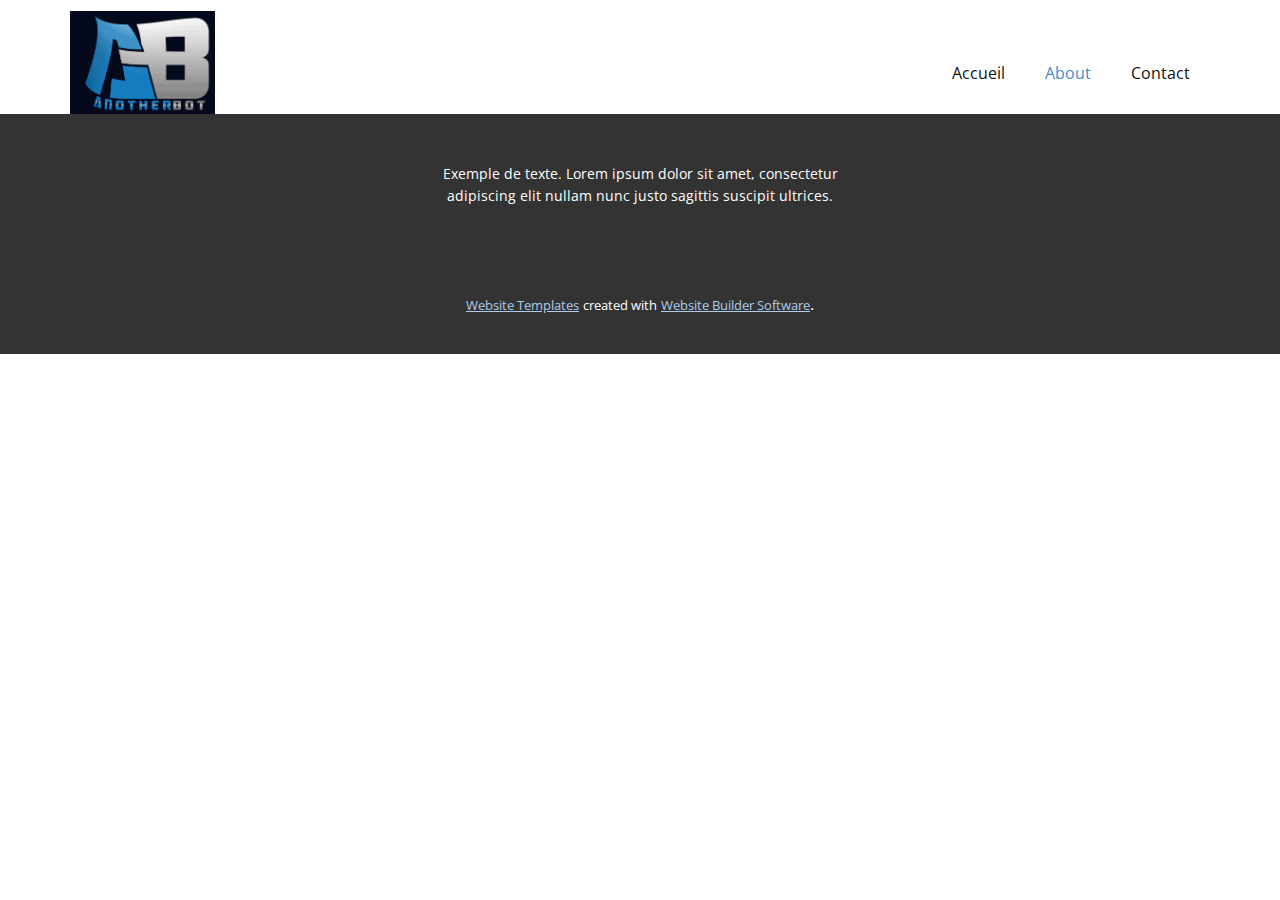
==== About.html @ a8e1d2a5 "new site" ====
<!DOCTYPE html>
<html style="font-size: 16px;">
  <head>
    <meta name="viewport" content="width=device-width, initial-scale=1.0">
    <meta charset="utf-8">
    <meta name="keywords" content="">
    <meta name="description" content="">
    <meta name="page_type" content="np-template-header-footer-from-plugin">
    <title>About</title>
    <link rel="stylesheet" href="nicepage.css" media="screen">
<link rel="stylesheet" href="About.css" media="screen">
    <script class="u-script" type="text/javascript" src="jquery.js" defer=""></script>
    <script class="u-script" type="text/javascript" src="nicepage.js" defer=""></script>
    <meta name="generator" content="Nicepage 4.2.6, nicepage.com">
    <link id="u-theme-google-font" rel="stylesheet" href="https://fonts.googleapis.com/css?family=Roboto:100,100i,300,300i,400,400i,500,500i,700,700i,900,900i|Open+Sans:300,300i,400,400i,600,600i,700,700i,800,800i">
    
    <script type="application/ld+json">{
		"@context": "http://schema.org",
		"@type": "Organization",
		"name": "",
		"logo": "images/logoV4_00000.gif"
}</script>
    <meta name="theme-color" content="#478ac9">
    <meta property="og:title" content="About">
    <meta property="og:type" content="website">
  </head>
  <body class="u-body"><header class="u-clearfix u-header u-header" id="sec-7fdd"><div class="u-clearfix u-sheet u-sheet-1">
        <a href="https://nicepage.com" class="u-image u-logo u-image-1" data-image-width="1217" data-image-height="878">
          <img src="images/logoV4_00000.gif" class="u-logo-image u-logo-image-1">
        </a>
        <nav class="u-menu u-menu-dropdown u-offcanvas u-menu-1">
          <div class="menu-collapse" style="font-size: 1rem; letter-spacing: 0px;">
            <a class="u-button-style u-custom-left-right-menu-spacing u-custom-padding-bottom u-custom-top-bottom-menu-spacing u-nav-link u-text-active-palette-1-base u-text-hover-palette-2-base" href="#">
              <svg viewBox="0 0 24 24"><use xmlns:xlink="http://www.w3.org/1999/xlink" xlink:href="#menu-hamburger"></use></svg>
              <svg version="1.1" xmlns="http://www.w3.org/2000/svg" xmlns:xlink="http://www.w3.org/1999/xlink"><defs><symbol id="menu-hamburger" viewBox="0 0 16 16" style="width: 16px; height: 16px;"><rect y="1" width="16" height="2"></rect><rect y="7" width="16" height="2"></rect><rect y="13" width="16" height="2"></rect>
</symbol>
</defs></svg>
            </a>
          </div>
          <div class="u-nav-container">
            <ul class="u-nav u-unstyled u-nav-1"><li class="u-nav-item"><a class="u-button-style u-nav-link u-text-active-palette-1-base u-text-hover-palette-2-base" href="Accueil.html" style="padding: 10px 20px;">Accueil</a>
</li><li class="u-nav-item"><a class="u-button-style u-nav-link u-text-active-palette-1-base u-text-hover-palette-2-base" href="About.html" style="padding: 10px 20px;">About</a>
</li><li class="u-nav-item"><a class="u-button-style u-nav-link u-text-active-palette-1-base u-text-hover-palette-2-base" href="Contact.html" style="padding: 10px 20px;">Contact</a>
</li></ul>
          </div>
          <div class="u-nav-container-collapse">
            <div class="u-black u-container-style u-inner-container-layout u-opacity u-opacity-95 u-sidenav">
              <div class="u-inner-container-layout u-sidenav-overflow">
                <div class="u-menu-close"></div>
                <ul class="u-align-center u-nav u-popupmenu-items u-unstyled u-nav-2"><li class="u-nav-item"><a class="u-button-style u-nav-link" href="Accueil.html">Accueil</a>
</li><li class="u-nav-item"><a class="u-button-style u-nav-link" href="About.html">About</a>
</li><li class="u-nav-item"><a class="u-button-style u-nav-link" href="Contact.html">Contact</a>
</li></ul>
              </div>
            </div>
            <div class="u-black u-menu-overlay u-opacity u-opacity-70"></div>
          </div>
        </nav>
      </div></header> 
    
    
    <footer class="u-align-center u-clearfix u-footer u-grey-80 u-footer" id="sec-769c"><div class="u-clearfix u-sheet u-sheet-1">
        <p class="u-small-text u-text u-text-variant u-text-1"> Exemple de texte. Lorem ipsum dolor sit amet, consectetur adipiscing elit nullam nunc justo sagittis suscipit ultrices.</p>
      </div></footer>
    <section class="u-backlink u-clearfix u-grey-80">
      <a class="u-link" href="https://nicepage.com/website-templates" target="_blank">
        <span>Website Templates</span>
      </a>
      <p class="u-text">
        <span>created with</span>
      </p>
      <a class="u-link" href="" target="_blank">
        <span>Website Builder Software</span>
      </a>. 
    </section>
  </body>
</html>
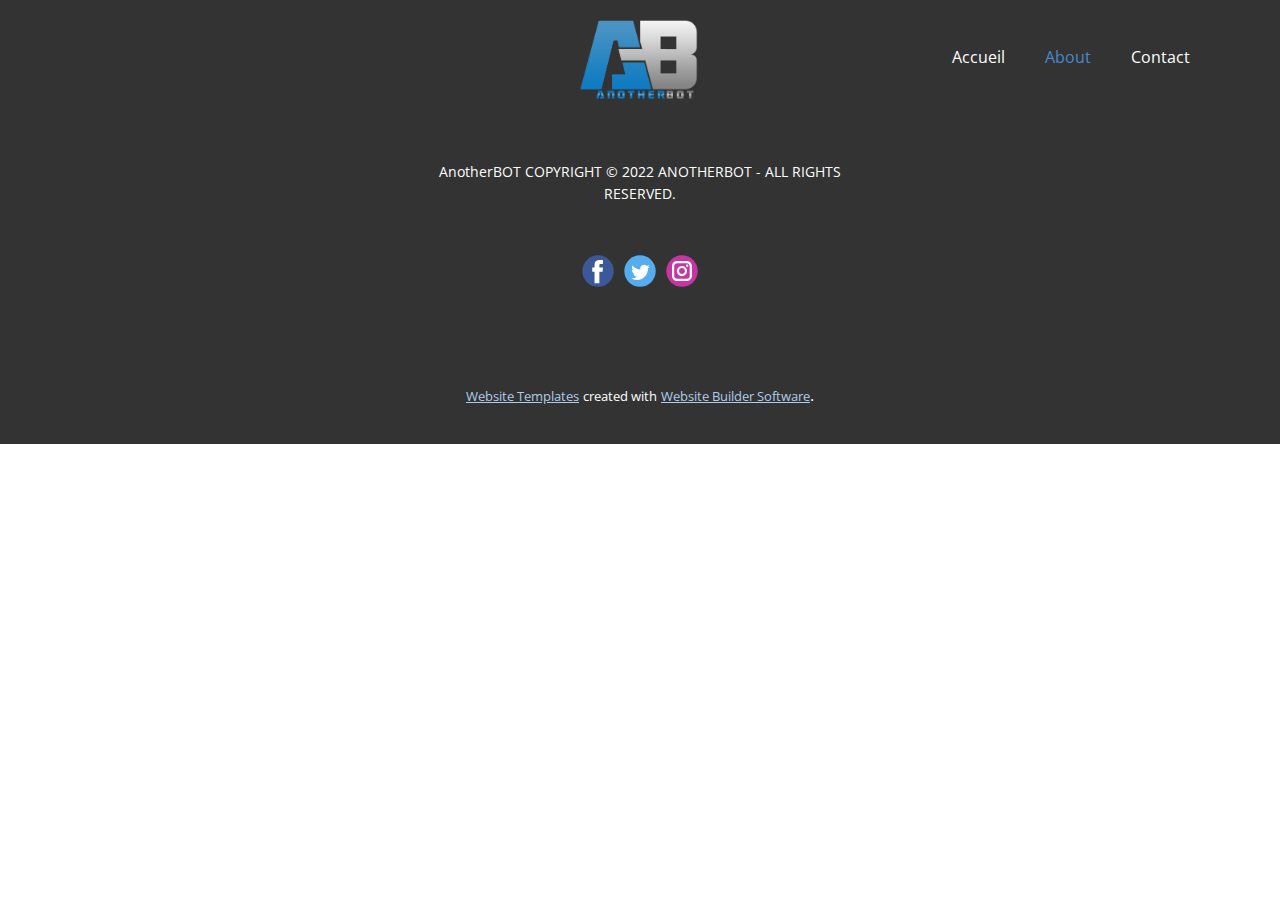
==== commit d52ec75b: "new add" ====
--- a/About.html
+++ b/About.html
@@ -18,15 +18,24 @@
 		"@context": "http://schema.org",
 		"@type": "Organization",
 		"name": "",
-		"logo": "images/logoV4_00000.gif"
+		"logo": "images/logoV4.png",
+		"sameAs": [
+				"https://facebook.com/name",
+				"https://twitter.com/name",
+				"https://instagram.com/name"
+		]
 }</script>
     <meta name="theme-color" content="#478ac9">
+    <meta name="twitter:site" content="@">
+    <meta name="twitter:card" content="summary_large_image">
+    <meta name="twitter:title" content="About">
+    <meta name="twitter:description" content="">
     <meta property="og:title" content="About">
     <meta property="og:type" content="website">
   </head>
-  <body class="u-body"><header class="u-clearfix u-header u-header" id="sec-7fdd"><div class="u-clearfix u-sheet u-sheet-1">
+  <body class="u-body"><header class="u-clearfix u-grey-80 u-header u-sticky-600d u-header" id="sec-7fdd"><div class="u-clearfix u-sheet u-sheet-1">
         <a href="https://nicepage.com" class="u-image u-logo u-image-1" data-image-width="1217" data-image-height="878">
-          <img src="images/logoV4_00000.gif" class="u-logo-image u-logo-image-1">
+          <img src="images/logoV4.png" class="u-logo-image u-logo-image-1">
         </a>
         <nav class="u-menu u-menu-dropdown u-offcanvas u-menu-1">
           <div class="menu-collapse" style="font-size: 1rem; letter-spacing: 0px;">
@@ -37,19 +46,19 @@
 </defs></svg>
             </a>
           </div>
-          <div class="u-nav-container">
+          <div class="u-custom-menu u-nav-container">
             <ul class="u-nav u-unstyled u-nav-1"><li class="u-nav-item"><a class="u-button-style u-nav-link u-text-active-palette-1-base u-text-hover-palette-2-base" href="Accueil.html" style="padding: 10px 20px;">Accueil</a>
 </li><li class="u-nav-item"><a class="u-button-style u-nav-link u-text-active-palette-1-base u-text-hover-palette-2-base" href="About.html" style="padding: 10px 20px;">About</a>
-</li><li class="u-nav-item"><a class="u-button-style u-nav-link u-text-active-palette-1-base u-text-hover-palette-2-base" href="Contact.html" style="padding: 10px 20px;">Contact</a>
+</li><li class="u-nav-item"><a class="u-button-style u-nav-link u-text-active-palette-1-base u-text-hover-palette-2-base" href="mailto:asahlali@another-bot.com" style="padding: 10px 20px;">Contact</a>
 </li></ul>
           </div>
-          <div class="u-nav-container-collapse">
+          <div class="u-custom-menu u-nav-container-collapse">
             <div class="u-black u-container-style u-inner-container-layout u-opacity u-opacity-95 u-sidenav">
               <div class="u-inner-container-layout u-sidenav-overflow">
                 <div class="u-menu-close"></div>
-                <ul class="u-align-center u-nav u-popupmenu-items u-unstyled u-nav-2"><li class="u-nav-item"><a class="u-button-style u-nav-link" href="Accueil.html">Accueil</a>
-</li><li class="u-nav-item"><a class="u-button-style u-nav-link" href="About.html">About</a>
-</li><li class="u-nav-item"><a class="u-button-style u-nav-link" href="Contact.html">Contact</a>
+                <ul class="u-align-center u-nav u-popupmenu-items u-unstyled u-nav-2"><li class="u-nav-item"><a class="u-button-style u-nav-link" href="Accueil.html" style="padding: 10px 20px;">Accueil</a>
+</li><li class="u-nav-item"><a class="u-button-style u-nav-link" href="About.html" style="padding: 10px 20px;">About</a>
+</li><li class="u-nav-item"><a class="u-button-style u-nav-link" href="mailto:asahlali@another-bot.com" style="padding: 10px 20px;">Contact</a>
 </li></ul>
               </div>
             </div>
@@ -60,7 +69,23 @@
     
     
     <footer class="u-align-center u-clearfix u-footer u-grey-80 u-footer" id="sec-769c"><div class="u-clearfix u-sheet u-sheet-1">
-        <p class="u-small-text u-text u-text-variant u-text-1"> Exemple de texte. Lorem ipsum dolor sit amet, consectetur adipiscing elit nullam nunc justo sagittis suscipit ultrices.</p>
+        <p class="u-small-text u-text u-text-variant u-text-1">AnotherBOT ​COPYRIGHT © 2022 ANOTHERBOT - ALL RIGHTS RESERVED.</p>
+        <div class="u-social-icons u-spacing-10 u-social-icons-1">
+          <a class="u-social-url" title="facebook" target="_blank" href="https://facebook.com/name"><span class="u-icon u-social-facebook u-social-icon u-icon-1"><svg class="u-svg-link" preserveAspectRatio="xMidYMin slice" viewBox="0 0 112 112" style=""><use xmlns:xlink="http://www.w3.org/1999/xlink" xlink:href="#svg-334d"></use></svg><svg class="u-svg-content" viewBox="0 0 112 112" x="0" y="0" id="svg-334d"><circle fill="currentColor" cx="56.1" cy="56.1" r="55"></circle><path fill="#FFFFFF" d="M73.5,31.6h-9.1c-1.4,0-3.6,0.8-3.6,3.9v8.5h12.6L72,58.3H60.8v40.8H43.9V58.3h-8V43.9h8v-9.2
+c0-6.7,3.1-17,17-17h12.5v13.9H73.5z"></path></svg></span>
+          </a>
+          <a class="u-social-url" title="twitter" target="_blank" href="https://twitter.com/name"><span class="u-icon u-social-icon u-social-twitter u-icon-2"><svg class="u-svg-link" preserveAspectRatio="xMidYMin slice" viewBox="0 0 112 112" style=""><use xmlns:xlink="http://www.w3.org/1999/xlink" xlink:href="#svg-8bf2"></use></svg><svg class="u-svg-content" viewBox="0 0 112 112" x="0" y="0" id="svg-8bf2"><circle fill="currentColor" class="st0" cx="56.1" cy="56.1" r="55"></circle><path fill="#FFFFFF" d="M83.8,47.3c0,0.6,0,1.2,0,1.7c0,17.7-13.5,38.2-38.2,38.2C38,87.2,31,85,25,81.2c1,0.1,2.1,0.2,3.2,0.2
+c6.3,0,12.1-2.1,16.7-5.7c-5.9-0.1-10.8-4-12.5-9.3c0.8,0.2,1.7,0.2,2.5,0.2c1.2,0,2.4-0.2,3.5-0.5c-6.1-1.2-10.8-6.7-10.8-13.1
+c0-0.1,0-0.1,0-0.2c1.8,1,3.9,1.6,6.1,1.7c-3.6-2.4-6-6.5-6-11.2c0-2.5,0.7-4.8,1.8-6.7c6.6,8.1,16.5,13.5,27.6,14
+c-0.2-1-0.3-2-0.3-3.1c0-7.4,6-13.4,13.4-13.4c3.9,0,7.3,1.6,9.8,4.2c3.1-0.6,5.9-1.7,8.5-3.3c-1,3.1-3.1,5.8-5.9,7.4
+c2.7-0.3,5.3-1,7.7-2.1C88.7,43,86.4,45.4,83.8,47.3z"></path></svg></span>
+          </a>
+          <a class="u-social-url" title="instagram" target="_blank" href="https://instagram.com/name"><span class="u-icon u-social-icon u-social-instagram u-icon-3"><svg class="u-svg-link" preserveAspectRatio="xMidYMin slice" viewBox="0 0 112 112" style=""><use xmlns:xlink="http://www.w3.org/1999/xlink" xlink:href="#svg-7329"></use></svg><svg class="u-svg-content" viewBox="0 0 112 112" x="0" y="0" id="svg-7329"><circle fill="currentColor" cx="56.1" cy="56.1" r="55"></circle><path fill="#FFFFFF" d="M55.9,38.2c-9.9,0-17.9,8-17.9,17.9C38,66,46,74,55.9,74c9.9,0,17.9-8,17.9-17.9C73.8,46.2,65.8,38.2,55.9,38.2
+z M55.9,66.4c-5.7,0-10.3-4.6-10.3-10.3c-0.1-5.7,4.6-10.3,10.3-10.3c5.7,0,10.3,4.6,10.3,10.3C66.2,61.8,61.6,66.4,55.9,66.4z"></path><path fill="#FFFFFF" d="M74.3,33.5c-2.3,0-4.2,1.9-4.2,4.2s1.9,4.2,4.2,4.2s4.2-1.9,4.2-4.2S76.6,33.5,74.3,33.5z"></path><path fill="#FFFFFF" d="M73.1,21.3H38.6c-9.7,0-17.5,7.9-17.5,17.5v34.5c0,9.7,7.9,17.6,17.5,17.6h34.5c9.7,0,17.5-7.9,17.5-17.5V38.8
+C90.6,29.1,82.7,21.3,73.1,21.3z M83,73.3c0,5.5-4.5,9.9-9.9,9.9H38.6c-5.5,0-9.9-4.5-9.9-9.9V38.8c0-5.5,4.5-9.9,9.9-9.9h34.5
+c5.5,0,9.9,4.5,9.9,9.9V73.3z"></path></svg></span>
+          </a>
+        </div>
       </div></footer>
     <section class="u-backlink u-clearfix u-grey-80">
       <a class="u-link" href="https://nicepage.com/website-templates" target="_blank">
--- a/nicepage.css
+++ b/nicepage.css
@@ -20998,12 +20998,12 @@
 .u-container-layout.u-color-1-dark-3:before,
 .u-table-alt-color-1-dark-3 tr:nth-child(even) {
   color: #ffffff;
-  background-color: #292e33;
+  background-color: #333129;
 }
 .u-button-style.u-color-1-dark-3,
 .u-button-style.u-color-1-dark-3[class*="u-border-"] {
   color: #ffffff !important;
-  background-color: #292e33 !important;
+  background-color: #333129 !important;
 }
 .u-button-style.u-color-1-dark-3:hover,
 .u-button-style.u-color-1-dark-3[class*="u-border-"]:hover,
@@ -21016,7 +21016,7 @@
 li.active > .u-button-style.u-button-style.u-color-1-dark-3,
 li.active > .u-button-style.u-button-style.u-color-1-dark-3[class*="u-border-"] {
   color: #ffffff !important;
-  background-color: #25292e !important;
+  background-color: #2e2c25 !important;
 }
 .u-hover-color-1-dark-3:hover,
 .u-hover-color-1-dark-3[class*="u-border-"]:hover,
@@ -21039,10 +21039,10 @@
 li.active > a.u-button-style.u-button-style.u-active-color-1-dark-3,
 li.active > a.u-button-style.u-button-style.u-active-color-1-dark-3[class*="u-border-"] {
   color: #ffffff !important;
-  background-color: #292e33 !important;
+  background-color: #333129 !important;
 }
 a.u-link.u-hover-color-1-dark-3:hover {
-  color: #292e33 !important;
+  color: #333129 !important;
 }
 .u-color-1-dark-2,
 .u-body.u-color-1-dark-2,
@@ -21050,12 +21050,12 @@
 .u-container-layout.u-color-1-dark-2:before,
 .u-table-alt-color-1-dark-2 tr:nth-child(even) {
   color: #ffffff;
-  background-color: #425465;
+  background-color: #72683f;
 }
 .u-button-style.u-color-1-dark-2,
 .u-button-style.u-color-1-dark-2[class*="u-border-"] {
   color: #ffffff !important;
-  background-color: #425465 !important;
+  background-color: #72683f !important;
 }
 .u-button-style.u-color-1-dark-2:hover,
 .u-button-style.u-color-1-dark-2[class*="u-border-"]:hover,
@@ -21068,7 +21068,7 @@
 li.active > .u-button-style.u-button-style.u-color-1-dark-2,
 li.active > .u-button-style.u-button-style.u-color-1-dark-2[class*="u-border-"] {
   color: #ffffff !important;
-  background-color: #3b4c5b !important;
+  background-color: #675e39 !important;
 }
 .u-hover-color-1-dark-2:hover,
 .u-hover-color-1-dark-2[class*="u-border-"]:hover,
@@ -21091,10 +21091,10 @@
 li.active > a.u-button-style.u-button-style.u-active-color-1-dark-2,
 li.active > a.u-button-style.u-button-style.u-active-color-1-dark-2[class*="u-border-"] {
   color: #ffffff !important;
-  background-color: #425465 !important;
+  background-color: #72683f !important;
 }
 a.u-link.u-hover-color-1-dark-2:hover {
-  color: #425465 !important;
+  color: #72683f !important;
 }
 .u-color-1-dark-1,
 .u-body.u-color-1-dark-1,
@@ -21102,12 +21102,12 @@
 .u-container-layout.u-color-1-dark-1:before,
 .u-table-alt-color-1-dark-1 tr:nth-child(even) {
   color: #ffffff;
-  background-color: #4c7397;
+  background-color: #b29a36;
 }
 .u-button-style.u-color-1-dark-1,
 .u-button-style.u-color-1-dark-1[class*="u-border-"] {
   color: #ffffff !important;
-  background-color: #4c7397 !important;
+  background-color: #b29a36 !important;
 }
 .u-button-style.u-color-1-dark-1:hover,
 .u-button-style.u-color-1-dark-1[class*="u-border-"]:hover,
@@ -21120,7 +21120,7 @@
 li.active > .u-button-style.u-button-style.u-color-1-dark-1,
 li.active > .u-button-style.u-button-style.u-color-1-dark-1[class*="u-border-"] {
   color: #ffffff !important;
-  background-color: #446888 !important;
+  background-color: #a08b31 !important;
 }
 .u-hover-color-1-dark-1:hover,
 .u-hover-color-1-dark-1[class*="u-border-"]:hover,
@@ -21143,23 +21143,23 @@
 li.active > a.u-button-style.u-button-style.u-active-color-1-dark-1,
 li.active > a.u-button-style.u-button-style.u-active-color-1-dark-1[class*="u-border-"] {
   color: #ffffff !important;
-  background-color: #4c7397 !important;
+  background-color: #b29a36 !important;
 }
 a.u-link.u-hover-color-1-dark-1:hover {
-  color: #4c7397 !important;
+  color: #b29a36 !important;
 }
 .u-color-1,
 .u-body.u-color-1,
 .u-container-style.u-color-1:before,
 .u-container-layout.u-color-1:before,
 .u-table-alt-color-1 tr:nth-child(even) {
-  color: #ffffff;
-  background-color: #478ac9;
+  color: #111111;
+  background-color: #f1c50e;
 }
 .u-button-style.u-color-1,
 .u-button-style.u-color-1[class*="u-border-"] {
-  color: #ffffff !important;
-  background-color: #478ac9 !important;
+  color: #111111 !important;
+  background-color: #f1c50e !important;
 }
 .u-button-style.u-color-1:hover,
 .u-button-style.u-color-1[class*="u-border-"]:hover,
@@ -21171,8 +21171,8 @@
 .u-button-style.u-button-style.u-color-1[class*="u-border-"].active,
 li.active > .u-button-style.u-button-style.u-color-1,
 li.active > .u-button-style.u-button-style.u-color-1[class*="u-border-"] {
-  color: #ffffff !important;
-  background-color: #387cbd !important;
+  color: #111111 !important;
+  background-color: #d9b10d !important;
 }
 .u-hover-color-1:hover,
 .u-hover-color-1[class*="u-border-"]:hover,
@@ -21194,24 +21194,24 @@
 a.u-button-style.u-button-style.active > .u-active-color-1[class*="u-border-"],
 li.active > a.u-button-style.u-button-style.u-active-color-1,
 li.active > a.u-button-style.u-button-style.u-active-color-1[class*="u-border-"] {
-  color: #ffffff !important;
-  background-color: #478ac9 !important;
+  color: #111111 !important;
+  background-color: #f1c50e !important;
 }
 a.u-link.u-hover-color-1:hover {
-  color: #478ac9 !important;
+  color: #f1c50e !important;
 }
 .u-color-1-light-1,
 .u-body.u-color-1-light-1,
 .u-container-style.u-color-1-light-1:before,
 .u-container-layout.u-color-1-light-1:before,
 .u-table-alt-color-1-light-1 tr:nth-child(even) {
-  color: #ffffff;
-  background-color: #77aad9;
+  color: #111111;
+  background-color: #f5d654;
 }
 .u-button-style.u-color-1-light-1,
 .u-button-style.u-color-1-light-1[class*="u-border-"] {
-  color: #ffffff !important;
-  background-color: #77aad9 !important;
+  color: #111111 !important;
+  background-color: #f5d654 !important;
 }
 .u-button-style.u-color-1-light-1:hover,
 .u-button-style.u-color-1-light-1[class*="u-border-"]:hover,
@@ -21223,8 +21223,8 @@
 .u-button-style.u-button-style.u-color-1-light-1[class*="u-border-"].active,
 li.active > .u-button-style.u-button-style.u-color-1-light-1,
 li.active > .u-button-style.u-button-style.u-color-1-light-1[class*="u-border-"] {
-  color: #ffffff !important;
-  background-color: #5d9ad2 !important;
+  color: #111111 !important;
+  background-color: #f3cf35 !important;
 }
 .u-hover-color-1-light-1:hover,
 .u-hover-color-1-light-1[class*="u-border-"]:hover,
@@ -21246,11 +21246,11 @@
 a.u-button-style.u-button-style.active > .u-active-color-1-light-1[class*="u-border-"],
 li.active > a.u-button-style.u-button-style.u-active-color-1-light-1,
 li.active > a.u-button-style.u-button-style.u-active-color-1-light-1[class*="u-border-"] {
-  color: #ffffff !important;
-  background-color: #77aad9 !important;
+  color: #111111 !important;
+  background-color: #f5d654 !important;
 }
 a.u-link.u-hover-color-1-light-1:hover {
-  color: #77aad9 !important;
+  color: #f5d654 !important;
 }
 .u-color-1-light-2,
 .u-body.u-color-1-light-2,
@@ -21258,12 +21258,12 @@
 .u-container-layout.u-color-1-light-2:before,
 .u-table-alt-color-1-light-2 tr:nth-child(even) {
   color: #111111;
-  background-color: #adcce9;
+  background-color: #f9e79b;
 }
 .u-button-style.u-color-1-light-2,
 .u-button-style.u-color-1-light-2[class*="u-border-"] {
   color: #111111 !important;
-  background-color: #adcce9 !important;
+  background-color: #f9e79b !important;
 }
 .u-button-style.u-color-1-light-2:hover,
 .u-button-style.u-color-1-light-2[class*="u-border-"]:hover,
@@ -21276,7 +21276,7 @@
 li.active > .u-button-style.u-button-style.u-color-1-light-2,
 li.active > .u-button-style.u-button-style.u-color-1-light-2[class*="u-border-"] {
   color: #111111 !important;
-  background-color: #8db8e0 !important;
+  background-color: #f7de75 !important;
 }
 .u-hover-color-1-light-2:hover,
 .u-hover-color-1-light-2[class*="u-border-"]:hover,
@@ -21299,10 +21299,10 @@
 li.active > a.u-button-style.u-button-style.u-active-color-1-light-2,
 li.active > a.u-button-style.u-button-style.u-active-color-1-light-2[class*="u-border-"] {
   color: #111111 !important;
-  background-color: #adcce9 !important;
+  background-color: #f9e79b !important;
 }
 a.u-link.u-hover-color-1-light-2:hover {
-  color: #adcce9 !important;
+  color: #f9e79b !important;
 }
 .u-color-1-light-3,
 .u-body.u-color-1-light-3,
@@ -21310,12 +21310,12 @@
 .u-container-layout.u-color-1-light-3:before,
 .u-table-alt-color-1-light-3 tr:nth-child(even) {
   color: #111111;
-  background-color: #e9f2fa;
+  background-color: #fef9e6;
 }
 .u-button-style.u-color-1-light-3,
 .u-button-style.u-color-1-light-3[class*="u-border-"] {
   color: #111111 !important;
-  background-color: #e9f2fa !important;
+  background-color: #fef9e6 !important;
 }
 .u-button-style.u-color-1-light-3:hover,
 .u-button-style.u-color-1-light-3[class*="u-border-"]:hover,
@@ -21328,7 +21328,7 @@
 li.active > .u-button-style.u-button-style.u-color-1-light-3,
 li.active > .u-button-style.u-button-style.u-color-1-light-3[class*="u-border-"] {
   color: #111111 !important;
-  background-color: #c2dbf1 !important;
+  background-color: #fceeb7 !important;
 }
 .u-hover-color-1-light-3:hover,
 .u-hover-color-1-light-3[class*="u-border-"]:hover,
@@ -21351,23 +21351,23 @@
 li.active > a.u-button-style.u-button-style.u-active-color-1-light-3,
 li.active > a.u-button-style.u-button-style.u-active-color-1-light-3[class*="u-border-"] {
   color: #111111 !important;
-  background-color: #e9f2fa !important;
+  background-color: #fef9e6 !important;
 }
 a.u-link.u-hover-color-1-light-3:hover {
-  color: #e9f2fa !important;
+  color: #fef9e6 !important;
 }
 .u-color-1-base,
 .u-body.u-color-1-base,
 .u-container-style.u-color-1-base:before,
 .u-container-layout.u-color-1-base:before,
 .u-table-alt-color-1-base tr:nth-child(even) {
-  color: #ffffff;
-  background-color: #478ac9;
+  color: #111111;
+  background-color: #f1c50e;
 }
 .u-button-style.u-color-1-base,
 .u-button-style.u-color-1-base[class*="u-border-"] {
-  color: #ffffff !important;
-  background-color: #478ac9 !important;
+  color: #111111 !important;
+  background-color: #f1c50e !important;
 }
 .u-button-style.u-color-1-base:hover,
 .u-button-style.u-color-1-base[class*="u-border-"]:hover,
@@ -21379,8 +21379,8 @@
 .u-button-style.u-button-style.u-color-1-base[class*="u-border-"].active,
 li.active > .u-button-style.u-button-style.u-color-1-base,
 li.active > .u-button-style.u-button-style.u-color-1-base[class*="u-border-"] {
-  color: #ffffff !important;
-  background-color: #387cbd !important;
+  color: #111111 !important;
+  background-color: #d9b10d !important;
 }
 .u-hover-color-1-base:hover,
 .u-hover-color-1-base[class*="u-border-"]:hover,
@@ -21402,11 +21402,11 @@
 a.u-button-style.u-button-style.active > .u-active-color-1-base[class*="u-border-"],
 li.active > a.u-button-style.u-button-style.u-active-color-1-base,
 li.active > a.u-button-style.u-button-style.u-active-color-1-base[class*="u-border-"] {
-  color: #ffffff !important;
-  background-color: #478ac9 !important;
+  color: #111111 !important;
+  background-color: #f1c50e !important;
 }
 a.u-link.u-hover-color-1-base:hover {
-  color: #478ac9 !important;
+  color: #f1c50e !important;
 }
 .u-color-2-dark-3,
 .u-body.u-color-2-dark-3,
@@ -21414,12 +21414,12 @@
 .u-container-layout.u-color-2-dark-3:before,
 .u-table-alt-color-2-dark-3 tr:nth-child(even) {
   color: #ffffff;
-  background-color: #332929;
+  background-color: #293332;
 }
 .u-button-style.u-color-2-dark-3,
 .u-button-style.u-color-2-dark-3[class*="u-border-"] {
   color: #ffffff !important;
-  background-color: #332929 !important;
+  background-color: #293332 !important;
 }
 .u-button-style.u-color-2-dark-3:hover,
 .u-button-style.u-color-2-dark-3[class*="u-border-"]:hover,
@@ -21432,7 +21432,7 @@
 li.active > .u-button-style.u-button-style.u-color-2-dark-3,
 li.active > .u-button-style.u-button-style.u-color-2-dark-3[class*="u-border-"] {
   color: #ffffff !important;
-  background-color: #2e2525 !important;
+  background-color: #252e2d !important;
 }
 .u-hover-color-2-dark-3:hover,
 .u-hover-color-2-dark-3[class*="u-border-"]:hover,
@@ -21455,10 +21455,10 @@
 li.active > a.u-button-style.u-button-style.u-active-color-2-dark-3,
 li.active > a.u-button-style.u-button-style.u-active-color-2-dark-3[class*="u-border-"] {
   color: #ffffff !important;
-  background-color: #332929 !important;
+  background-color: #293332 !important;
 }
 a.u-link.u-hover-color-2-dark-3:hover {
-  color: #332929 !important;
+  color: #293332 !important;
 }
 .u-color-2-dark-2,
 .u-body.u-color-2-dark-2,
@@ -21466,12 +21466,12 @@
 .u-container-layout.u-color-2-dark-2:before,
 .u-table-alt-color-2-dark-2 tr:nth-child(even) {
   color: #ffffff;
-  background-color: #6b4748;
+  background-color: #41807c;
 }
 .u-button-style.u-color-2-dark-2,
 .u-button-style.u-color-2-dark-2[class*="u-border-"] {
   color: #ffffff !important;
-  background-color: #6b4748 !important;
+  background-color: #41807c !important;
 }
 .u-button-style.u-color-2-dark-2:hover,
 .u-button-style.u-color-2-dark-2[class*="u-border-"]:hover,
@@ -21484,7 +21484,7 @@
 li.active > .u-button-style.u-button-style.u-color-2-dark-2,
 li.active > .u-button-style.u-button-style.u-color-2-dark-2[class*="u-border-"] {
   color: #ffffff !important;
-  background-color: #604041 !important;
+  background-color: #3a7370 !important;
 }
 .u-hover-color-2-dark-2:hover,
 .u-hover-color-2-dark-2[class*="u-border-"]:hover,
@@ -21507,10 +21507,10 @@
 li.active > a.u-button-style.u-button-style.u-active-color-2-dark-2,
 li.active > a.u-button-style.u-button-style.u-active-color-2-dark-2[class*="u-border-"] {
   color: #ffffff !important;
-  background-color: #6b4748 !important;
+  background-color: #41807c !important;
 }
 a.u-link.u-hover-color-2-dark-2:hover {
-  color: #6b4748 !important;
+  color: #41807c !important;
 }
 .u-color-2-dark-1,
 .u-body.u-color-2-dark-1,
@@ -21518,12 +21518,12 @@
 .u-container-layout.u-color-2-dark-1:before,
 .u-table-alt-color-2-dark-1 tr:nth-child(even) {
   color: #ffffff;
-  background-color: #a35559;
+  background-color: #2cccc4;
 }
 .u-button-style.u-color-2-dark-1,
 .u-button-style.u-color-2-dark-1[class*="u-border-"] {
   color: #ffffff !important;
-  background-color: #a35559 !important;
+  background-color: #2cccc4 !important;
 }
 .u-button-style.u-color-2-dark-1:hover,
 .u-button-style.u-color-2-dark-1[class*="u-border-"]:hover,
@@ -21536,7 +21536,7 @@
 li.active > .u-button-style.u-button-style.u-color-2-dark-1,
 li.active > .u-button-style.u-button-style.u-color-2-dark-1[class*="u-border-"] {
   color: #ffffff !important;
-  background-color: #934c50 !important;
+  background-color: #28b8b0 !important;
 }
 .u-hover-color-2-dark-1:hover,
 .u-hover-color-2-dark-1[class*="u-border-"]:hover,
@@ -21559,23 +21559,23 @@
 li.active > a.u-button-style.u-button-style.u-active-color-2-dark-1,
 li.active > a.u-button-style.u-button-style.u-active-color-2-dark-1[class*="u-border-"] {
   color: #ffffff !important;
-  background-color: #a35559 !important;
+  background-color: #2cccc4 !important;
 }
 a.u-link.u-hover-color-2-dark-1:hover {
-  color: #a35559 !important;
+  color: #2cccc4 !important;
 }
 .u-color-2,
 .u-body.u-color-2,
 .u-container-style.u-color-2:before,
 .u-container-layout.u-color-2:before,
 .u-table-alt-color-2 tr:nth-child(even) {
-  color: #ffffff;
-  background-color: #db545a;
+  color: #111111;
+  background-color: #3be8e0;
 }
 .u-button-style.u-color-2,
 .u-button-style.u-color-2[class*="u-border-"] {
-  color: #ffffff !important;
-  background-color: #db545a !important;
+  color: #111111 !important;
+  background-color: #3be8e0 !important;
 }
 .u-button-style.u-color-2:hover,
 .u-button-style.u-color-2[class*="u-border-"]:hover,
@@ -21587,8 +21587,8 @@
 .u-button-style.u-button-style.u-color-2[class*="u-border-"].active,
 li.active > .u-button-style.u-button-style.u-color-2,
 li.active > .u-button-style.u-button-style.u-color-2[class*="u-border-"] {
-  color: #ffffff !important;
-  background-color: #d63b42 !important;
+  color: #111111 !important;
+  background-color: #21e5dc !important;
 }
 .u-hover-color-2:hover,
 .u-hover-color-2[class*="u-border-"]:hover,
@@ -21610,24 +21610,24 @@
 a.u-button-style.u-button-style.active > .u-active-color-2[class*="u-border-"],
 li.active > a.u-button-style.u-button-style.u-active-color-2,
 li.active > a.u-button-style.u-button-style.u-active-color-2[class*="u-border-"] {
-  color: #ffffff !important;
-  background-color: #db545a !important;
+  color: #111111 !important;
+  background-color: #3be8e0 !important;
 }
 a.u-link.u-hover-color-2:hover {
-  color: #db545a !important;
+  color: #3be8e0 !important;
 }
 .u-color-2-light-1,
 .u-body.u-color-2-light-1,
 .u-container-style.u-color-2-light-1:before,
 .u-container-layout.u-color-2-light-1:before,
 .u-table-alt-color-2-light-1 tr:nth-child(even) {
-  color: #ffffff;
-  background-color: #e68387;
+  color: #111111;
+  background-color: #72efe9;
 }
 .u-button-style.u-color-2-light-1,
 .u-button-style.u-color-2-light-1[class*="u-border-"] {
-  color: #ffffff !important;
-  background-color: #e68387 !important;
+  color: #111111 !important;
+  background-color: #72efe9 !important;
 }
 .u-button-style.u-color-2-light-1:hover,
 .u-button-style.u-color-2-light-1[class*="u-border-"]:hover,
@@ -21639,8 +21639,8 @@
 .u-button-style.u-button-style.u-color-2-light-1[class*="u-border-"].active,
 li.active > .u-button-style.u-button-style.u-color-2-light-1,
 li.active > .u-button-style.u-button-style.u-color-2-light-1[class*="u-border-"] {
-  color: #ffffff !important;
-  background-color: #e0656a !important;
+  color: #111111 !important;
+  background-color: #52ebe4 !important;
 }
 .u-hover-color-2-light-1:hover,
 .u-hover-color-2-light-1[class*="u-border-"]:hover,
@@ -21662,11 +21662,11 @@
 a.u-button-style.u-button-style.active > .u-active-color-2-light-1[class*="u-border-"],
 li.active > a.u-button-style.u-button-style.u-active-color-2-light-1,
 li.active > a.u-button-style.u-button-style.u-active-color-2-light-1[class*="u-border-"] {
-  color: #ffffff !important;
-  background-color: #e68387 !important;
+  color: #111111 !important;
+  background-color: #72efe9 !important;
 }
 a.u-link.u-hover-color-2-light-1:hover {
-  color: #e68387 !important;
+  color: #72efe9 !important;
 }
 .u-color-2-light-2,
 .u-body.u-color-2-light-2,
@@ -21674,12 +21674,12 @@
 .u-container-layout.u-color-2-light-2:before,
 .u-table-alt-color-2-light-2 tr:nth-child(even) {
   color: #111111;
-  background-color: #f1b5b8;
+  background-color: #adf6f2;
 }
 .u-button-style.u-color-2-light-2,
 .u-button-style.u-color-2-light-2[class*="u-border-"] {
   color: #111111 !important;
-  background-color: #f1b5b8 !important;
+  background-color: #adf6f2 !important;
 }
 .u-button-style.u-color-2-light-2:hover,
 .u-button-style.u-color-2-light-2[class*="u-border-"]:hover,
@@ -21692,7 +21692,7 @@
 li.active > .u-button-style.u-button-style.u-color-2-light-2,
 li.active > .u-button-style.u-button-style.u-color-2-light-2[class*="u-border-"] {
   color: #111111 !important;
-  background-color: #ea9296 !important;
+  background-color: #87f2ec !important;
 }
 .u-hover-color-2-light-2:hover,
 .u-hover-color-2-light-2[class*="u-border-"]:hover,
@@ -21715,10 +21715,10 @@
 li.active > a.u-button-style.u-button-style.u-active-color-2-light-2,
 li.active > a.u-button-style.u-button-style.u-active-color-2-light-2[class*="u-border-"] {
   color: #111111 !important;
-  background-color: #f1b5b8 !important;
+  background-color: #adf6f2 !important;
 }
 a.u-link.u-hover-color-2-light-2:hover {
-  color: #f1b5b8 !important;
+  color: #adf6f2 !important;
 }
 .u-color-2-light-3,
 .u-body.u-color-2-light-3,
@@ -21726,12 +21726,12 @@
 .u-container-layout.u-color-2-light-3:before,
 .u-table-alt-color-2-light-3 tr:nth-child(even) {
   color: #111111;
-  background-color: #fbeced;
+  background-color: #eafdfc;
 }
 .u-button-style.u-color-2-light-3,
 .u-button-style.u-color-2-light-3[class*="u-border-"] {
   color: #111111 !important;
-  background-color: #fbeced !important;
+  background-color: #eafdfc !important;
 }
 .u-button-style.u-color-2-light-3:hover,
 .u-button-style.u-color-2-light-3[class*="u-border-"]:hover,
@@ -21744,7 +21744,7 @@
 li.active > .u-button-style.u-button-style.u-color-2-light-3,
 li.active > .u-button-style.u-button-style.u-color-2-light-3[class*="u-border-"] {
   color: #111111 !important;
-  background-color: #f3c4c7 !important;
+  background-color: #bef9f6 !important;
 }
 .u-hover-color-2-light-3:hover,
 .u-hover-color-2-light-3[class*="u-border-"]:hover,
@@ -21767,10 +21767,10 @@
 li.active > a.u-button-style.u-button-style.u-active-color-2-light-3,
 li.active > a.u-button-style.u-button-style.u-active-color-2-light-3[class*="u-border-"] {
   color: #111111 !important;
-  background-color: #fbeced !important;
+  background-color: #eafdfc !important;
 }
 a.u-link.u-hover-color-2-light-3:hover {
-  color: #fbeced !important;
+  color: #eafdfc !important;
 }
 .u-color-2-base,
 .u-body.u-color-2-base,
@@ -21778,12 +21778,12 @@
 .u-container-layout.u-color-2-base:before,
 .u-table-alt-color-2-base tr:nth-child(even) {
   color: #ffffff;
-  background-color: #db545a;
+  background-color: #2cccc4;
 }
 .u-button-style.u-color-2-base,
 .u-button-style.u-color-2-base[class*="u-border-"] {
   color: #ffffff !important;
-  background-color: #db545a !important;
+  background-color: #2cccc4 !important;
 }
 .u-button-style.u-color-2-base:hover,
 .u-button-style.u-color-2-base[class*="u-border-"]:hover,
@@ -21796,7 +21796,7 @@
 li.active > .u-button-style.u-button-style.u-color-2-base,
 li.active > .u-button-style.u-button-style.u-color-2-base[class*="u-border-"] {
   color: #ffffff !important;
-  background-color: #d63b42 !important;
+  background-color: #28b8b0 !important;
 }
 .u-hover-color-2-base:hover,
 .u-hover-color-2-base[class*="u-border-"]:hover,
@@ -21819,10 +21819,10 @@
 li.active > a.u-button-style.u-button-style.u-active-color-2-base,
 li.active > a.u-button-style.u-button-style.u-active-color-2-base[class*="u-border-"] {
   color: #ffffff !important;
-  background-color: #db545a !important;
+  background-color: #2cccc4 !important;
 }
 a.u-link.u-hover-color-2-base:hover {
-  color: #db545a !important;
+  color: #2cccc4 !important;
 }
 .u-color-3-dark-3,
 .u-body.u-color-3-dark-3,
@@ -21830,12 +21830,12 @@
 .u-container-layout.u-color-3-dark-3:before,
 .u-table-alt-color-3-dark-3 tr:nth-child(even) {
   color: #ffffff;
-  background-color: #333129;
+  background-color: #292d33;
 }
 .u-button-style.u-color-3-dark-3,
 .u-button-style.u-color-3-dark-3[class*="u-border-"] {
   color: #ffffff !important;
-  background-color: #333129 !important;
+  background-color: #292d33 !important;
 }
 .u-button-style.u-color-3-dark-3:hover,
 .u-button-style.u-color-3-dark-3[class*="u-border-"]:hover,
@@ -21848,7 +21848,7 @@
 li.active > .u-button-style.u-button-style.u-color-3-dark-3,
 li.active > .u-button-style.u-button-style.u-color-3-dark-3[class*="u-border-"] {
   color: #ffffff !important;
-  background-color: #2e2c25 !important;
+  background-color: #25292e !important;
 }
 .u-hover-color-3-dark-3:hover,
 .u-hover-color-3-dark-3[class*="u-border-"]:hover,
@@ -21871,10 +21871,10 @@
 li.active > a.u-button-style.u-button-style.u-active-color-3-dark-3,
 li.active > a.u-button-style.u-button-style.u-active-color-3-dark-3[class*="u-border-"] {
   color: #ffffff !important;
-  background-color: #333129 !important;
+  background-color: #292d33 !important;
 }
 a.u-link.u-hover-color-3-dark-3:hover {
-  color: #333129 !important;
+  color: #292d33 !important;
 }
 .u-color-3-dark-2,
 .u-body.u-color-3-dark-2,
@@ -21882,12 +21882,12 @@
 .u-container-layout.u-color-3-dark-2:before,
 .u-table-alt-color-3-dark-2 tr:nth-child(even) {
   color: #ffffff;
-  background-color: #72683f;
+  background-color: #555c66;
 }
 .u-button-style.u-color-3-dark-2,
 .u-button-style.u-color-3-dark-2[class*="u-border-"] {
   color: #ffffff !important;
-  background-color: #72683f !important;
+  background-color: #555c66 !important;
 }
 .u-button-style.u-color-3-dark-2:hover,
 .u-button-style.u-color-3-dark-2[class*="u-border-"]:hover,
@@ -21900,7 +21900,7 @@
 li.active > .u-button-style.u-button-style.u-color-3-dark-2,
 li.active > .u-button-style.u-button-style.u-color-3-dark-2[class*="u-border-"] {
   color: #ffffff !important;
-  background-color: #675e39 !important;
+  background-color: #4d535c !important;
 }
 .u-hover-color-3-dark-2:hover,
 .u-hover-color-3-dark-2[class*="u-border-"]:hover,
@@ -21923,10 +21923,10 @@
 li.active > a.u-button-style.u-button-style.u-active-color-3-dark-2,
 li.active > a.u-button-style.u-button-style.u-active-color-3-dark-2[class*="u-border-"] {
   color: #ffffff !important;
-  background-color: #72683f !important;
+  background-color: #555c66 !important;
 }
 a.u-link.u-hover-color-3-dark-2:hover {
-  color: #72683f !important;
+  color: #555c66 !important;
 }
 .u-color-3-dark-1,
 .u-body.u-color-3-dark-1,
@@ -21934,12 +21934,12 @@
 .u-container-layout.u-color-3-dark-1:before,
 .u-table-alt-color-3-dark-1 tr:nth-child(even) {
   color: #ffffff;
-  background-color: #b29a36;
+  background-color: #858e99;
 }
 .u-button-style.u-color-3-dark-1,
 .u-button-style.u-color-3-dark-1[class*="u-border-"] {
   color: #ffffff !important;
-  background-color: #b29a36 !important;
+  background-color: #858e99 !important;
 }
 .u-button-style.u-color-3-dark-1:hover,
 .u-button-style.u-color-3-dark-1[class*="u-border-"]:hover,
@@ -21952,7 +21952,7 @@
 li.active > .u-button-style.u-button-style.u-color-3-dark-1,
 li.active > .u-button-style.u-button-style.u-color-3-dark-1[class*="u-border-"] {
   color: #ffffff !important;
-  background-color: #a08b31 !important;
+  background-color: #75808c !important;
 }
 .u-hover-color-3-dark-1:hover,
 .u-hover-color-3-dark-1[class*="u-border-"]:hover,
@@ -21975,10 +21975,10 @@
 li.active > a.u-button-style.u-button-style.u-active-color-3-dark-1,
 li.active > a.u-button-style.u-button-style.u-active-color-3-dark-1[class*="u-border-"] {
   color: #ffffff !important;
-  background-color: #b29a36 !important;
+  background-color: #858e99 !important;
 }
 a.u-link.u-hover-color-3-dark-1:hover {
-  color: #b29a36 !important;
+  color: #858e99 !important;
 }
 .u-color-3,
 .u-body.u-color-3,
@@ -21986,12 +21986,12 @@
 .u-container-layout.u-color-3:before,
 .u-table-alt-color-3 tr:nth-child(even) {
   color: #111111;
-  background-color: #f1c50e;
+  background-color: #b9c1cc;
 }
 .u-button-style.u-color-3,
 .u-button-style.u-color-3[class*="u-border-"] {
   color: #111111 !important;
-  background-color: #f1c50e !important;
+  background-color: #b9c1cc !important;
 }
 .u-button-style.u-color-3:hover,
 .u-button-style.u-color-3[class*="u-border-"]:hover,
@@ -22004,7 +22004,7 @@
 li.active > .u-button-style.u-button-style.u-color-3,
 li.active > .u-button-style.u-button-style.u-color-3[class*="u-border-"] {
   color: #111111 !important;
-  background-color: #d9b10d !important;
+  background-color: #a2adbc !important;
 }
 .u-hover-color-3:hover,
 .u-hover-color-3[class*="u-border-"]:hover,
@@ -22027,10 +22027,10 @@
 li.active > a.u-button-style.u-button-style.u-active-color-3,
 li.active > a.u-button-style.u-button-style.u-active-color-3[class*="u-border-"] {
   color: #111111 !important;
-  background-color: #f1c50e !important;
+  background-color: #b9c1cc !important;
 }
 a.u-link.u-hover-color-3:hover {
-  color: #f1c50e !important;
+  color: #b9c1cc !important;
 }
 .u-color-3-light-1,
 .u-body.u-color-3-light-1,
@@ -22038,12 +22038,12 @@
 .u-container-layout.u-color-3-light-1:before,
 .u-table-alt-color-3-light-1 tr:nth-child(even) {
   color: #111111;
-  background-color: #f5d654;
+  background-color: #ccd3db;
 }
 .u-button-style.u-color-3-light-1,
 .u-button-style.u-color-3-light-1[class*="u-border-"] {
   color: #111111 !important;
-  background-color: #f5d654 !important;
+  background-color: #ccd3db !important;
 }
 .u-button-style.u-color-3-light-1:hover,
 .u-button-style.u-color-3-light-1[class*="u-border-"]:hover,
@@ -22056,7 +22056,7 @@
 li.active > .u-button-style.u-button-style.u-color-3-light-1,
 li.active > .u-button-style.u-button-style.u-color-3-light-1[class*="u-border-"] {
   color: #111111 !important;
-  background-color: #f3cf35 !important;
+  background-color: #b3bec9 !important;
 }
 .u-hover-color-3-light-1:hover,
 .u-hover-color-3-light-1[class*="u-border-"]:hover,
@@ -22079,10 +22079,10 @@
 li.active > a.u-button-style.u-button-style.u-active-color-3-light-1,
 li.active > a.u-button-style.u-button-style.u-active-color-3-light-1[class*="u-border-"] {
   color: #111111 !important;
-  background-color: #f5d654 !important;
+  background-color: #ccd3db !important;
 }
 a.u-link.u-hover-color-3-light-1:hover {
-  color: #f5d654 !important;
+  color: #ccd3db !important;
 }
 .u-color-3-light-2,
 .u-body.u-color-3-light-2,
@@ -22090,12 +22090,12 @@
 .u-container-layout.u-color-3-light-2:before,
 .u-table-alt-color-3-light-2 tr:nth-child(even) {
   color: #111111;
-  background-color: #f9e79b;
+  background-color: #e0e5eb;
 }
 .u-button-style.u-color-3-light-2,
 .u-button-style.u-color-3-light-2[class*="u-border-"] {
   color: #111111 !important;
-  background-color: #f9e79b !important;
+  background-color: #e0e5eb !important;
 }
 .u-button-style.u-color-3-light-2:hover,
 .u-button-style.u-color-3-light-2[class*="u-border-"]:hover,
@@ -22108,7 +22108,7 @@
 li.active > .u-button-style.u-button-style.u-color-3-light-2,
 li.active > .u-button-style.u-button-style.u-color-3-light-2[class*="u-border-"] {
   color: #111111 !important;
-  background-color: #f7de75 !important;
+  background-color: #c4ced9 !important;
 }
 .u-hover-color-3-light-2:hover,
 .u-hover-color-3-light-2[class*="u-border-"]:hover,
@@ -22131,10 +22131,10 @@
 li.active > a.u-button-style.u-button-style.u-active-color-3-light-2,
 li.active > a.u-button-style.u-button-style.u-active-color-3-light-2[class*="u-border-"] {
   color: #111111 !important;
-  background-color: #f9e79b !important;
+  background-color: #e0e5eb !important;
 }
 a.u-link.u-hover-color-3-light-2:hover {
-  color: #f9e79b !important;
+  color: #e0e5eb !important;
 }
 .u-color-3-light-3,
 .u-body.u-color-3-light-3,
@@ -22142,12 +22142,12 @@
 .u-container-layout.u-color-3-light-3:before,
 .u-table-alt-color-3-light-3 tr:nth-child(even) {
   color: #111111;
-  background-color: #fef9e6;
+  background-color: #f5f7fa;
 }
 .u-button-style.u-color-3-light-3,
 .u-button-style.u-color-3-light-3[class*="u-border-"] {
   color: #111111 !important;
-  background-color: #fef9e6 !important;
+  background-color: #f5f7fa !important;
 }
 .u-button-style.u-color-3-light-3:hover,
 .u-button-style.u-color-3-light-3[class*="u-border-"]:hover,
@@ -22160,7 +22160,7 @@
 li.active > .u-button-style.u-button-style.u-color-3-light-3,
 li.active > .u-button-style.u-button-style.u-color-3-light-3[class*="u-border-"] {
   color: #111111 !important;
-  background-color: #fceeb7 !important;
+  background-color: #d4dde9 !important;
 }
 .u-hover-color-3-light-3:hover,
 .u-hover-color-3-light-3[class*="u-border-"]:hover,
@@ -22183,10 +22183,10 @@
 li.active > a.u-button-style.u-button-style.u-active-color-3-light-3,
 li.active > a.u-button-style.u-button-style.u-active-color-3-light-3[class*="u-border-"] {
   color: #111111 !important;
-  background-color: #fef9e6 !important;
+  background-color: #f5f7fa !important;
 }
 a.u-link.u-hover-color-3-light-3:hover {
-  color: #fef9e6 !important;
+  color: #f5f7fa !important;
 }
 .u-color-3-base,
 .u-body.u-color-3-base,
@@ -22194,12 +22194,12 @@
 .u-container-layout.u-color-3-base:before,
 .u-table-alt-color-3-base tr:nth-child(even) {
   color: #111111;
-  background-color: #f1c50e;
+  background-color: #b9c1cc;
 }
 .u-button-style.u-color-3-base,
 .u-button-style.u-color-3-base[class*="u-border-"] {
   color: #111111 !important;
-  background-color: #f1c50e !important;
+  background-color: #b9c1cc !important;
 }
 .u-button-style.u-color-3-base:hover,
 .u-button-style.u-color-3-base[class*="u-border-"]:hover,
@@ -22212,7 +22212,7 @@
 li.active > .u-button-style.u-button-style.u-color-3-base,
 li.active > .u-button-style.u-button-style.u-color-3-base[class*="u-border-"] {
   color: #111111 !important;
-  background-color: #d9b10d !important;
+  background-color: #a2adbc !important;
 }
 .u-hover-color-3-base:hover,
 .u-hover-color-3-base[class*="u-border-"]:hover,
@@ -22235,10 +22235,10 @@
 li.active > a.u-button-style.u-button-style.u-active-color-3-base,
 li.active > a.u-button-style.u-button-style.u-active-color-3-base[class*="u-border-"] {
   color: #111111 !important;
-  background-color: #f1c50e !important;
+  background-color: #b9c1cc !important;
 }
 a.u-link.u-hover-color-3-base:hover {
-  color: #f1c50e !important;
+  color: #b9c1cc !important;
 }
 .u-color-4-dark-3,
 .u-body.u-color-4-dark-3,
@@ -22246,12 +22246,12 @@
 .u-container-layout.u-color-4-dark-3:before,
 .u-table-alt-color-4-dark-3 tr:nth-child(even) {
   color: #ffffff;
-  background-color: #293332;
+  background-color: #292e33;
 }
 .u-button-style.u-color-4-dark-3,
 .u-button-style.u-color-4-dark-3[class*="u-border-"] {
   color: #ffffff !important;
-  background-color: #293332 !important;
+  background-color: #292e33 !important;
 }
 .u-button-style.u-color-4-dark-3:hover,
 .u-button-style.u-color-4-dark-3[class*="u-border-"]:hover,
@@ -22264,7 +22264,7 @@
 li.active > .u-button-style.u-button-style.u-color-4-dark-3,
 li.active > .u-button-style.u-button-style.u-color-4-dark-3[class*="u-border-"] {
   color: #ffffff !important;
-  background-color: #252e2d !important;
+  background-color: #25292e !important;
 }
 .u-hover-color-4-dark-3:hover,
 .u-hover-color-4-dark-3[class*="u-border-"]:hover,
@@ -22287,10 +22287,10 @@
 li.active > a.u-button-style.u-button-style.u-active-color-4-dark-3,
 li.active > a.u-button-style.u-button-style.u-active-color-4-dark-3[class*="u-border-"] {
   color: #ffffff !important;
-  background-color: #293332 !important;
+  background-color: #292e33 !important;
 }
 a.u-link.u-hover-color-4-dark-3:hover {
-  color: #293332 !important;
+  color: #292e33 !important;
 }
 .u-color-4-dark-2,
 .u-body.u-color-4-dark-2,
@@ -22298,12 +22298,12 @@
 .u-container-layout.u-color-4-dark-2:before,
 .u-table-alt-color-4-dark-2 tr:nth-child(even) {
   color: #ffffff;
-  background-color: #41807c;
+  background-color: #425465;
 }
 .u-button-style.u-color-4-dark-2,
 .u-button-style.u-color-4-dark-2[class*="u-border-"] {
   color: #ffffff !important;
-  background-color: #41807c !important;
+  background-color: #425465 !important;
 }
 .u-button-style.u-color-4-dark-2:hover,
 .u-button-style.u-color-4-dark-2[class*="u-border-"]:hover,
@@ -22316,7 +22316,7 @@
 li.active > .u-button-style.u-button-style.u-color-4-dark-2,
 li.active > .u-button-style.u-button-style.u-color-4-dark-2[class*="u-border-"] {
   color: #ffffff !important;
-  background-color: #3a7370 !important;
+  background-color: #3b4c5b !important;
 }
 .u-hover-color-4-dark-2:hover,
 .u-hover-color-4-dark-2[class*="u-border-"]:hover,
@@ -22339,10 +22339,10 @@
 li.active > a.u-button-style.u-button-style.u-active-color-4-dark-2,
 li.active > a.u-button-style.u-button-style.u-active-color-4-dark-2[class*="u-border-"] {
   color: #ffffff !important;
-  background-color: #41807c !important;
+  background-color: #425465 !important;
 }
 a.u-link.u-hover-color-4-dark-2:hover {
-  color: #41807c !important;
+  color: #425465 !important;
 }
 .u-color-4-dark-1,
 .u-body.u-color-4-dark-1,
@@ -22350,12 +22350,12 @@
 .u-container-layout.u-color-4-dark-1:before,
 .u-table-alt-color-4-dark-1 tr:nth-child(even) {
   color: #ffffff;
-  background-color: #2cccc4;
+  background-color: #4c7397;
 }
 .u-button-style.u-color-4-dark-1,
 .u-button-style.u-color-4-dark-1[class*="u-border-"] {
   color: #ffffff !important;
-  background-color: #2cccc4 !important;
+  background-color: #4c7397 !important;
 }
 .u-button-style.u-color-4-dark-1:hover,
 .u-button-style.u-color-4-dark-1[class*="u-border-"]:hover,
@@ -22368,7 +22368,7 @@
 li.active > .u-button-style.u-button-style.u-color-4-dark-1,
 li.active > .u-button-style.u-button-style.u-color-4-dark-1[class*="u-border-"] {
   color: #ffffff !important;
-  background-color: #28b8b0 !important;
+  background-color: #446888 !important;
 }
 .u-hover-color-4-dark-1:hover,
 .u-hover-color-4-dark-1[class*="u-border-"]:hover,
@@ -22391,23 +22391,23 @@
 li.active > a.u-button-style.u-button-style.u-active-color-4-dark-1,
 li.active > a.u-button-style.u-button-style.u-active-color-4-dark-1[class*="u-border-"] {
   color: #ffffff !important;
-  background-color: #2cccc4 !important;
+  background-color: #4c7397 !important;
 }
 a.u-link.u-hover-color-4-dark-1:hover {
-  color: #2cccc4 !important;
+  color: #4c7397 !important;
 }
 .u-color-4,
 .u-body.u-color-4,
 .u-container-style.u-color-4:before,
 .u-container-layout.u-color-4:before,
 .u-table-alt-color-4 tr:nth-child(even) {
-  color: #111111;
-  background-color: #3be8e0;
+  color: #ffffff;
+  background-color: #478ac9;
 }
 .u-button-style.u-color-4,
 .u-button-style.u-color-4[class*="u-border-"] {
-  color: #111111 !important;
-  background-color: #3be8e0 !important;
+  color: #ffffff !important;
+  background-color: #478ac9 !important;
 }
 .u-button-style.u-color-4:hover,
 .u-button-style.u-color-4[class*="u-border-"]:hover,
@@ -22419,8 +22419,8 @@
 .u-button-style.u-button-style.u-color-4[class*="u-border-"].active,
 li.active > .u-button-style.u-button-style.u-color-4,
 li.active > .u-button-style.u-button-style.u-color-4[class*="u-border-"] {
-  color: #111111 !important;
-  background-color: #21e5dc !important;
+  color: #ffffff !important;
+  background-color: #387cbd !important;
 }
 .u-hover-color-4:hover,
 .u-hover-color-4[class*="u-border-"]:hover,
@@ -22442,24 +22442,24 @@
 a.u-button-style.u-button-style.active > .u-active-color-4[class*="u-border-"],
 li.active > a.u-button-style.u-button-style.u-active-color-4,
 li.active > a.u-button-style.u-button-style.u-active-color-4[class*="u-border-"] {
-  color: #111111 !important;
-  background-color: #3be8e0 !important;
+  color: #ffffff !important;
+  background-color: #478ac9 !important;
 }
 a.u-link.u-hover-color-4:hover {
-  color: #3be8e0 !important;
+  color: #478ac9 !important;
 }
 .u-color-4-light-1,
 .u-body.u-color-4-light-1,
 .u-container-style.u-color-4-light-1:before,
 .u-container-layout.u-color-4-light-1:before,
 .u-table-alt-color-4-light-1 tr:nth-child(even) {
-  color: #111111;
-  background-color: #72efe9;
+  color: #ffffff;
+  background-color: #77aad9;
 }
 .u-button-style.u-color-4-light-1,
 .u-button-style.u-color-4-light-1[class*="u-border-"] {
-  color: #111111 !important;
-  background-color: #72efe9 !important;
+  color: #ffffff !important;
+  background-color: #77aad9 !important;
 }
 .u-button-style.u-color-4-light-1:hover,
 .u-button-style.u-color-4-light-1[class*="u-border-"]:hover,
@@ -22471,8 +22471,8 @@
 .u-button-style.u-button-style.u-color-4-light-1[class*="u-border-"].active,
 li.active > .u-button-style.u-button-style.u-color-4-light-1,
 li.active > .u-button-style.u-button-style.u-color-4-light-1[class*="u-border-"] {
-  color: #111111 !important;
-  background-color: #52ebe4 !important;
+  color: #ffffff !important;
+  background-color: #5d9ad2 !important;
 }
 .u-hover-color-4-light-1:hover,
 .u-hover-color-4-light-1[class*="u-border-"]:hover,
@@ -22494,11 +22494,11 @@
 a.u-button-style.u-button-style.active > .u-active-color-4-light-1[class*="u-border-"],
 li.active > a.u-button-style.u-button-style.u-active-color-4-light-1,
 li.active > a.u-button-style.u-button-style.u-active-color-4-light-1[class*="u-border-"] {
-  color: #111111 !important;
-  background-color: #72efe9 !important;
+  color: #ffffff !important;
+  background-color: #77aad9 !important;
 }
 a.u-link.u-hover-color-4-light-1:hover {
-  color: #72efe9 !important;
+  color: #77aad9 !important;
 }
 .u-color-4-light-2,
 .u-body.u-color-4-light-2,
@@ -22506,12 +22506,12 @@
 .u-container-layout.u-color-4-light-2:before,
 .u-table-alt-color-4-light-2 tr:nth-child(even) {
   color: #111111;
-  background-color: #adf6f2;
+  background-color: #adcce9;
 }
 .u-button-style.u-color-4-light-2,
 .u-button-style.u-color-4-light-2[class*="u-border-"] {
   color: #111111 !important;
-  background-color: #adf6f2 !important;
+  background-color: #adcce9 !important;
 }
 .u-button-style.u-color-4-light-2:hover,
 .u-button-style.u-color-4-light-2[class*="u-border-"]:hover,
@@ -22524,7 +22524,7 @@
 li.active > .u-button-style.u-button-style.u-color-4-light-2,
 li.active > .u-button-style.u-button-style.u-color-4-light-2[class*="u-border-"] {
   color: #111111 !important;
-  background-color: #87f2ec !important;
+  background-color: #8db8e0 !important;
 }
 .u-hover-color-4-light-2:hover,
 .u-hover-color-4-light-2[class*="u-border-"]:hover,
@@ -22547,10 +22547,10 @@
 li.active > a.u-button-style.u-button-style.u-active-color-4-light-2,
 li.active > a.u-button-style.u-button-style.u-active-color-4-light-2[class*="u-border-"] {
   color: #111111 !important;
-  background-color: #adf6f2 !important;
+  background-color: #adcce9 !important;
 }
 a.u-link.u-hover-color-4-light-2:hover {
-  color: #adf6f2 !important;
+  color: #adcce9 !important;
 }
 .u-color-4-light-3,
 .u-body.u-color-4-light-3,
@@ -22558,12 +22558,12 @@
 .u-container-layout.u-color-4-light-3:before,
 .u-table-alt-color-4-light-3 tr:nth-child(even) {
   color: #111111;
-  background-color: #eafdfc;
+  background-color: #e9f2fa;
 }
 .u-button-style.u-color-4-light-3,
 .u-button-style.u-color-4-light-3[class*="u-border-"] {
   color: #111111 !important;
-  background-color: #eafdfc !important;
+  background-color: #e9f2fa !important;
 }
 .u-button-style.u-color-4-light-3:hover,
 .u-button-style.u-color-4-light-3[class*="u-border-"]:hover,
@@ -22576,7 +22576,7 @@
 li.active > .u-button-style.u-button-style.u-color-4-light-3,
 li.active > .u-button-style.u-button-style.u-color-4-light-3[class*="u-border-"] {
   color: #111111 !important;
-  background-color: #bef9f6 !important;
+  background-color: #c2dbf1 !important;
 }
 .u-hover-color-4-light-3:hover,
 .u-hover-color-4-light-3[class*="u-border-"]:hover,
@@ -22599,10 +22599,10 @@
 li.active > a.u-button-style.u-button-style.u-active-color-4-light-3,
 li.active > a.u-button-style.u-button-style.u-active-color-4-light-3[class*="u-border-"] {
   color: #111111 !important;
-  background-color: #eafdfc !important;
+  background-color: #e9f2fa !important;
 }
 a.u-link.u-hover-color-4-light-3:hover {
-  color: #eafdfc !important;
+  color: #e9f2fa !important;
 }
 .u-color-4-base,
 .u-body.u-color-4-base,
@@ -22610,12 +22610,12 @@
 .u-container-layout.u-color-4-base:before,
 .u-table-alt-color-4-base tr:nth-child(even) {
   color: #ffffff;
-  background-color: #2cccc4;
+  background-color: #478ac9;
 }
 .u-button-style.u-color-4-base,
 .u-button-style.u-color-4-base[class*="u-border-"] {
   color: #ffffff !important;
-  background-color: #2cccc4 !important;
+  background-color: #478ac9 !important;
 }
 .u-button-style.u-color-4-base:hover,
 .u-button-style.u-color-4-base[class*="u-border-"]:hover,
@@ -22628,7 +22628,7 @@
 li.active > .u-button-style.u-button-style.u-color-4-base,
 li.active > .u-button-style.u-button-style.u-color-4-base[class*="u-border-"] {
   color: #ffffff !important;
-  background-color: #28b8b0 !important;
+  background-color: #387cbd !important;
 }
 .u-hover-color-4-base:hover,
 .u-hover-color-4-base[class*="u-border-"]:hover,
@@ -22651,10 +22651,10 @@
 li.active > a.u-button-style.u-button-style.u-active-color-4-base,
 li.active > a.u-button-style.u-button-style.u-active-color-4-base[class*="u-border-"] {
   color: #ffffff !important;
-  background-color: #2cccc4 !important;
+  background-color: #478ac9 !important;
 }
 a.u-link.u-hover-color-4-base:hover {
-  color: #2cccc4 !important;
+  color: #478ac9 !important;
 }
 .u-color-5-dark-3,
 .u-body.u-color-5-dark-3,
@@ -22662,12 +22662,12 @@
 .u-container-layout.u-color-5-dark-3:before,
 .u-table-alt-color-5-dark-3 tr:nth-child(even) {
   color: #ffffff;
-  background-color: #292d33;
+  background-color: #332929;
 }
 .u-button-style.u-color-5-dark-3,
 .u-button-style.u-color-5-dark-3[class*="u-border-"] {
   color: #ffffff !important;
-  background-color: #292d33 !important;
+  background-color: #332929 !important;
 }
 .u-button-style.u-color-5-dark-3:hover,
 .u-button-style.u-color-5-dark-3[class*="u-border-"]:hover,
@@ -22680,7 +22680,7 @@
 li.active > .u-button-style.u-button-style.u-color-5-dark-3,
 li.active > .u-button-style.u-button-style.u-color-5-dark-3[class*="u-border-"] {
   color: #ffffff !important;
-  background-color: #25292e !important;
+  background-color: #2e2525 !important;
 }
 .u-hover-color-5-dark-3:hover,
 .u-hover-color-5-dark-3[class*="u-border-"]:hover,
@@ -22703,10 +22703,10 @@
 li.active > a.u-button-style.u-button-style.u-active-color-5-dark-3,
 li.active > a.u-button-style.u-button-style.u-active-color-5-dark-3[class*="u-border-"] {
   color: #ffffff !important;
-  background-color: #292d33 !important;
+  background-color: #332929 !important;
 }
 a.u-link.u-hover-color-5-dark-3:hover {
-  color: #292d33 !important;
+  color: #332929 !important;
 }
 .u-color-5-dark-2,
 .u-body.u-color-5-dark-2,
@@ -22714,12 +22714,12 @@
 .u-container-layout.u-color-5-dark-2:before,
 .u-table-alt-color-5-dark-2 tr:nth-child(even) {
   color: #ffffff;
-  background-color: #555c66;
+  background-color: #6b4748;
 }
 .u-button-style.u-color-5-dark-2,
 .u-button-style.u-color-5-dark-2[class*="u-border-"] {
   color: #ffffff !important;
-  background-color: #555c66 !important;
+  background-color: #6b4748 !important;
 }
 .u-button-style.u-color-5-dark-2:hover,
 .u-button-style.u-color-5-dark-2[class*="u-border-"]:hover,
@@ -22732,7 +22732,7 @@
 li.active > .u-button-style.u-button-style.u-color-5-dark-2,
 li.active > .u-button-style.u-button-style.u-color-5-dark-2[class*="u-border-"] {
   color: #ffffff !important;
-  background-color: #4d535c !important;
+  background-color: #604041 !important;
 }
 .u-hover-color-5-dark-2:hover,
 .u-hover-color-5-dark-2[class*="u-border-"]:hover,
@@ -22755,10 +22755,10 @@
 li.active > a.u-button-style.u-button-style.u-active-color-5-dark-2,
 li.active > a.u-button-style.u-button-style.u-active-color-5-dark-2[class*="u-border-"] {
   color: #ffffff !important;
-  background-color: #555c66 !important;
+  background-color: #6b4748 !important;
 }
 a.u-link.u-hover-color-5-dark-2:hover {
-  color: #555c66 !important;
+  color: #6b4748 !important;
 }
 .u-color-5-dark-1,
 .u-body.u-color-5-dark-1,
@@ -22766,12 +22766,12 @@
 .u-container-layout.u-color-5-dark-1:before,
 .u-table-alt-color-5-dark-1 tr:nth-child(even) {
   color: #ffffff;
-  background-color: #858e99;
+  background-color: #a35559;
 }
 .u-button-style.u-color-5-dark-1,
 .u-button-style.u-color-5-dark-1[class*="u-border-"] {
   color: #ffffff !important;
-  background-color: #858e99 !important;
+  background-color: #a35559 !important;
 }
 .u-button-style.u-color-5-dark-1:hover,
 .u-button-style.u-color-5-dark-1[class*="u-border-"]:hover,
@@ -22784,7 +22784,7 @@
 li.active > .u-button-style.u-button-style.u-color-5-dark-1,
 li.active > .u-button-style.u-button-style.u-color-5-dark-1[class*="u-border-"] {
   color: #ffffff !important;
-  background-color: #75808c !important;
+  background-color: #934c50 !important;
 }
 .u-hover-color-5-dark-1:hover,
 .u-hover-color-5-dark-1[class*="u-border-"]:hover,
@@ -22807,23 +22807,23 @@
 li.active > a.u-button-style.u-button-style.u-active-color-5-dark-1,
 li.active > a.u-button-style.u-button-style.u-active-color-5-dark-1[class*="u-border-"] {
   color: #ffffff !important;
-  background-color: #858e99 !important;
+  background-color: #a35559 !important;
 }
 a.u-link.u-hover-color-5-dark-1:hover {
-  color: #858e99 !important;
+  color: #a35559 !important;
 }
 .u-color-5,
 .u-body.u-color-5,
 .u-container-style.u-color-5:before,
 .u-container-layout.u-color-5:before,
 .u-table-alt-color-5 tr:nth-child(even) {
-  color: #111111;
-  background-color: #b9c1cc;
+  color: #ffffff;
+  background-color: #db545a;
 }
 .u-button-style.u-color-5,
 .u-button-style.u-color-5[class*="u-border-"] {
-  color: #111111 !important;
-  background-color: #b9c1cc !important;
+  color: #ffffff !important;
+  background-color: #db545a !important;
 }
 .u-button-style.u-color-5:hover,
 .u-button-style.u-color-5[class*="u-border-"]:hover,
@@ -22835,8 +22835,8 @@
 .u-button-style.u-button-style.u-color-5[class*="u-border-"].active,
 li.active > .u-button-style.u-button-style.u-color-5,
 li.active > .u-button-style.u-button-style.u-color-5[class*="u-border-"] {
-  color: #111111 !important;
-  background-color: #a2adbc !important;
+  color: #ffffff !important;
+  background-color: #d63b42 !important;
 }
 .u-hover-color-5:hover,
 .u-hover-color-5[class*="u-border-"]:hover,
@@ -22858,24 +22858,24 @@
 a.u-button-style.u-button-style.active > .u-active-color-5[class*="u-border-"],
 li.active > a.u-button-style.u-button-style.u-active-color-5,
 li.active > a.u-button-style.u-button-style.u-active-color-5[class*="u-border-"] {
-  color: #111111 !important;
-  background-color: #b9c1cc !important;
+  color: #ffffff !important;
+  background-color: #db545a !important;
 }
 a.u-link.u-hover-color-5:hover {
-  color: #b9c1cc !important;
+  color: #db545a !important;
 }
 .u-color-5-light-1,
 .u-body.u-color-5-light-1,
 .u-container-style.u-color-5-light-1:before,
 .u-container-layout.u-color-5-light-1:before,
 .u-table-alt-color-5-light-1 tr:nth-child(even) {
-  color: #111111;
-  background-color: #ccd3db;
+  color: #ffffff;
+  background-color: #e68387;
 }
 .u-button-style.u-color-5-light-1,
 .u-button-style.u-color-5-light-1[class*="u-border-"] {
-  color: #111111 !important;
-  background-color: #ccd3db !important;
+  color: #ffffff !important;
+  background-color: #e68387 !important;
 }
 .u-button-style.u-color-5-light-1:hover,
 .u-button-style.u-color-5-light-1[class*="u-border-"]:hover,
@@ -22887,8 +22887,8 @@
 .u-button-style.u-button-style.u-color-5-light-1[class*="u-border-"].active,
 li.active > .u-button-style.u-button-style.u-color-5-light-1,
 li.active > .u-button-style.u-button-style.u-color-5-light-1[class*="u-border-"] {
-  color: #111111 !important;
-  background-color: #b3bec9 !important;
+  color: #ffffff !important;
+  background-color: #e0656a !important;
 }
 .u-hover-color-5-light-1:hover,
 .u-hover-color-5-light-1[class*="u-border-"]:hover,
@@ -22910,11 +22910,11 @@
 a.u-button-style.u-button-style.active > .u-active-color-5-light-1[class*="u-border-"],
 li.active > a.u-button-style.u-button-style.u-active-color-5-light-1,
 li.active > a.u-button-style.u-button-style.u-active-color-5-light-1[class*="u-border-"] {
-  color: #111111 !important;
-  background-color: #ccd3db !important;
+  color: #ffffff !important;
+  background-color: #e68387 !important;
 }
 a.u-link.u-hover-color-5-light-1:hover {
-  color: #ccd3db !important;
+  color: #e68387 !important;
 }
 .u-color-5-light-2,
 .u-body.u-color-5-light-2,
@@ -22922,12 +22922,12 @@
 .u-container-layout.u-color-5-light-2:before,
 .u-table-alt-color-5-light-2 tr:nth-child(even) {
   color: #111111;
-  background-color: #e0e5eb;
+  background-color: #f1b5b8;
 }
 .u-button-style.u-color-5-light-2,
 .u-button-style.u-color-5-light-2[class*="u-border-"] {
   color: #111111 !important;
-  background-color: #e0e5eb !important;
+  background-color: #f1b5b8 !important;
 }
 .u-button-style.u-color-5-light-2:hover,
 .u-button-style.u-color-5-light-2[class*="u-border-"]:hover,
@@ -22940,7 +22940,7 @@
 li.active > .u-button-style.u-button-style.u-color-5-light-2,
 li.active > .u-button-style.u-button-style.u-color-5-light-2[class*="u-border-"] {
   color: #111111 !important;
-  background-color: #c4ced9 !important;
+  background-color: #ea9296 !important;
 }
 .u-hover-color-5-light-2:hover,
 .u-hover-color-5-light-2[class*="u-border-"]:hover,
@@ -22963,10 +22963,10 @@
 li.active > a.u-button-style.u-button-style.u-active-color-5-light-2,
 li.active > a.u-button-style.u-button-style.u-active-color-5-light-2[class*="u-border-"] {
   color: #111111 !important;
-  background-color: #e0e5eb !important;
+  background-color: #f1b5b8 !important;
 }
 a.u-link.u-hover-color-5-light-2:hover {
-  color: #e0e5eb !important;
+  color: #f1b5b8 !important;
 }
 .u-color-5-light-3,
 .u-body.u-color-5-light-3,
@@ -22974,12 +22974,12 @@
 .u-container-layout.u-color-5-light-3:before,
 .u-table-alt-color-5-light-3 tr:nth-child(even) {
   color: #111111;
-  background-color: #f5f7fa;
+  background-color: #fbeced;
 }
 .u-button-style.u-color-5-light-3,
 .u-button-style.u-color-5-light-3[class*="u-border-"] {
   color: #111111 !important;
-  background-color: #f5f7fa !important;
+  background-color: #fbeced !important;
 }
 .u-button-style.u-color-5-light-3:hover,
 .u-button-style.u-color-5-light-3[class*="u-border-"]:hover,
@@ -22992,7 +22992,7 @@
 li.active > .u-button-style.u-button-style.u-color-5-light-3,
 li.active > .u-button-style.u-button-style.u-color-5-light-3[class*="u-border-"] {
   color: #111111 !important;
-  background-color: #d4dde9 !important;
+  background-color: #f3c4c7 !important;
 }
 .u-hover-color-5-light-3:hover,
 .u-hover-color-5-light-3[class*="u-border-"]:hover,
@@ -23015,23 +23015,23 @@
 li.active > a.u-button-style.u-button-style.u-active-color-5-light-3,
 li.active > a.u-button-style.u-button-style.u-active-color-5-light-3[class*="u-border-"] {
   color: #111111 !important;
-  background-color: #f5f7fa !important;
+  background-color: #fbeced !important;
 }
 a.u-link.u-hover-color-5-light-3:hover {
-  color: #f5f7fa !important;
+  color: #fbeced !important;
 }
 .u-color-5-base,
 .u-body.u-color-5-base,
 .u-container-style.u-color-5-base:before,
 .u-container-layout.u-color-5-base:before,
 .u-table-alt-color-5-base tr:nth-child(even) {
-  color: #111111;
-  background-color: #b9c1cc;
+  color: #ffffff;
+  background-color: #db545a;
 }
 .u-button-style.u-color-5-base,
 .u-button-style.u-color-5-base[class*="u-border-"] {
-  color: #111111 !important;
-  background-color: #b9c1cc !important;
+  color: #ffffff !important;
+  background-color: #db545a !important;
 }
 .u-button-style.u-color-5-base:hover,
 .u-button-style.u-color-5-base[class*="u-border-"]:hover,
@@ -23043,8 +23043,8 @@
 .u-button-style.u-button-style.u-color-5-base[class*="u-border-"].active,
 li.active > .u-button-style.u-button-style.u-color-5-base,
 li.active > .u-button-style.u-button-style.u-color-5-base[class*="u-border-"] {
-  color: #111111 !important;
-  background-color: #a2adbc !important;
+  color: #ffffff !important;
+  background-color: #d63b42 !important;
 }
 .u-hover-color-5-base:hover,
 .u-hover-color-5-base[class*="u-border-"]:hover,
@@ -23066,11 +23066,11 @@
 a.u-button-style.u-button-style.active > .u-active-color-5-base[class*="u-border-"],
 li.active > a.u-button-style.u-button-style.u-active-color-5-base,
 li.active > a.u-button-style.u-button-style.u-active-color-5-base[class*="u-border-"] {
-  color: #111111 !important;
-  background-color: #b9c1cc !important;
+  color: #ffffff !important;
+  background-color: #db545a !important;
 }
 a.u-link.u-hover-color-5-base:hover {
-  color: #b9c1cc !important;
+  color: #db545a !important;
 }
 .u-palette-1-dark-3,
 .u-body.u-palette-1-dark-3,
@@ -26402,18 +26402,18 @@
 }
 .u-border-color-1-dark-3,
 .u-separator-color-1-dark-3:after {
-  border-color: #292e33;
-  stroke: #292e33;
+  border-color: #333129;
+  stroke: #333129;
 }
 .u-button-style.u-border-color-1-dark-3 {
-  border-color: #292e33 !important;
-  color: #292e33 !important;
+  border-color: #333129 !important;
+  color: #333129 !important;
   background-color: transparent !important;
 }
 .u-button-style.u-border-color-1-dark-3:hover,
 .u-button-style.u-border-color-1-dark-3:focus {
   border-color: transparent !important;
-  color: #25292e !important;
+  color: #2e2c25 !important;
   background-color: transparent !important;
 }
 .u-border-hover-color-1-dark-3:hover,
@@ -26426,29 +26426,29 @@
 a.u-button-style.u-button-style.u-border-active-color-1-dark-3.active,
 a.u-button-style.u-button-style.active > .u-border-active-color-1-dark-3,
 li.active > a.u-button-style.u-button-style.u-border-active-color-1-dark-3 {
-  color: #292e33 !important;
-  border-color: #292e33 !important;
+  color: #333129 !important;
+  border-color: #333129 !important;
 }
 .u-link.u-border-color-1-dark-3[class*="u-border-"] {
-  border-color: #292e33 !important;
+  border-color: #333129 !important;
 }
 .u-link.u-border-color-1-dark-3[class*="u-border-"]:hover {
-  border-color: #25292e !important;
+  border-color: #2e2c25 !important;
 }
 .u-border-color-1-dark-2,
 .u-separator-color-1-dark-2:after {
-  border-color: #425465;
-  stroke: #425465;
+  border-color: #72683f;
+  stroke: #72683f;
 }
 .u-button-style.u-border-color-1-dark-2 {
-  border-color: #425465 !important;
-  color: #425465 !important;
+  border-color: #72683f !important;
+  color: #72683f !important;
   background-color: transparent !important;
 }
 .u-button-style.u-border-color-1-dark-2:hover,
 .u-button-style.u-border-color-1-dark-2:focus {
   border-color: transparent !important;
-  color: #3b4c5b !important;
+  color: #675e39 !important;
   background-color: transparent !important;
 }
 .u-border-hover-color-1-dark-2:hover,
@@ -26461,29 +26461,29 @@
 a.u-button-style.u-button-style.u-border-active-color-1-dark-2.active,
 a.u-button-style.u-button-style.active > .u-border-active-color-1-dark-2,
 li.active > a.u-button-style.u-button-style.u-border-active-color-1-dark-2 {
-  color: #425465 !important;
-  border-color: #425465 !important;
+  color: #72683f !important;
+  border-color: #72683f !important;
 }
 .u-link.u-border-color-1-dark-2[class*="u-border-"] {
-  border-color: #425465 !important;
+  border-color: #72683f !important;
 }
 .u-link.u-border-color-1-dark-2[class*="u-border-"]:hover {
-  border-color: #3b4c5b !important;
+  border-color: #675e39 !important;
 }
 .u-border-color-1-dark-1,
 .u-separator-color-1-dark-1:after {
-  border-color: #4c7397;
-  stroke: #4c7397;
+  border-color: #b29a36;
+  stroke: #b29a36;
 }
 .u-button-style.u-border-color-1-dark-1 {
-  border-color: #4c7397 !important;
-  color: #4c7397 !important;
+  border-color: #b29a36 !important;
+  color: #b29a36 !important;
   background-color: transparent !important;
 }
 .u-button-style.u-border-color-1-dark-1:hover,
 .u-button-style.u-border-color-1-dark-1:focus {
   border-color: transparent !important;
-  color: #446888 !important;
+  color: #a08b31 !important;
   background-color: transparent !important;
 }
 .u-border-hover-color-1-dark-1:hover,
@@ -26496,29 +26496,29 @@
 a.u-button-style.u-button-style.u-border-active-color-1-dark-1.active,
 a.u-button-style.u-button-style.active > .u-border-active-color-1-dark-1,
 li.active > a.u-button-style.u-button-style.u-border-active-color-1-dark-1 {
-  color: #4c7397 !important;
-  border-color: #4c7397 !important;
+  color: #b29a36 !important;
+  border-color: #b29a36 !important;
 }
 .u-link.u-border-color-1-dark-1[class*="u-border-"] {
-  border-color: #4c7397 !important;
+  border-color: #b29a36 !important;
 }
 .u-link.u-border-color-1-dark-1[class*="u-border-"]:hover {
-  border-color: #446888 !important;
+  border-color: #a08b31 !important;
 }
 .u-border-color-1,
 .u-separator-color-1:after {
-  border-color: #478ac9;
-  stroke: #478ac9;
+  border-color: #f1c50e;
+  stroke: #f1c50e;
 }
 .u-button-style.u-border-color-1 {
-  border-color: #478ac9 !important;
-  color: #478ac9 !important;
+  border-color: #f1c50e !important;
+  color: #f1c50e !important;
   background-color: transparent !important;
 }
 .u-button-style.u-border-color-1:hover,
 .u-button-style.u-border-color-1:focus {
   border-color: transparent !important;
-  color: #387cbd !important;
+  color: #d9b10d !important;
   background-color: transparent !important;
 }
 .u-border-hover-color-1:hover,
@@ -26531,29 +26531,29 @@
 a.u-button-style.u-button-style.u-border-active-color-1.active,
 a.u-button-style.u-button-style.active > .u-border-active-color-1,
 li.active > a.u-button-style.u-button-style.u-border-active-color-1 {
-  color: #478ac9 !important;
-  border-color: #478ac9 !important;
+  color: #f1c50e !important;
+  border-color: #f1c50e !important;
 }
 .u-link.u-border-color-1[class*="u-border-"] {
-  border-color: #478ac9 !important;
+  border-color: #f1c50e !important;
 }
 .u-link.u-border-color-1[class*="u-border-"]:hover {
-  border-color: #387cbd !important;
+  border-color: #d9b10d !important;
 }
 .u-border-color-1-light-1,
 .u-separator-color-1-light-1:after {
-  border-color: #77aad9;
-  stroke: #77aad9;
+  border-color: #f5d654;
+  stroke: #f5d654;
 }
 .u-button-style.u-border-color-1-light-1 {
-  border-color: #77aad9 !important;
-  color: #77aad9 !important;
+  border-color: #f5d654 !important;
+  color: #f5d654 !important;
   background-color: transparent !important;
 }
 .u-button-style.u-border-color-1-light-1:hover,
 .u-button-style.u-border-color-1-light-1:focus {
   border-color: transparent !important;
-  color: #5d9ad2 !important;
+  color: #f3cf35 !important;
   background-color: transparent !important;
 }
 .u-border-hover-color-1-light-1:hover,
@@ -26566,29 +26566,29 @@
 a.u-button-style.u-button-style.u-border-active-color-1-light-1.active,
 a.u-button-style.u-button-style.active > .u-border-active-color-1-light-1,
 li.active > a.u-button-style.u-button-style.u-border-active-color-1-light-1 {
-  color: #77aad9 !important;
-  border-color: #77aad9 !important;
+  color: #f5d654 !important;
+  border-color: #f5d654 !important;
 }
 .u-link.u-border-color-1-light-1[class*="u-border-"] {
-  border-color: #77aad9 !important;
+  border-color: #f5d654 !important;
 }
 .u-link.u-border-color-1-light-1[class*="u-border-"]:hover {
-  border-color: #5d9ad2 !important;
+  border-color: #f3cf35 !important;
 }
 .u-border-color-1-light-2,
 .u-separator-color-1-light-2:after {
-  border-color: #adcce9;
-  stroke: #adcce9;
+  border-color: #f9e79b;
+  stroke: #f9e79b;
 }
 .u-button-style.u-border-color-1-light-2 {
-  border-color: #adcce9 !important;
-  color: #adcce9 !important;
+  border-color: #f9e79b !important;
+  color: #f9e79b !important;
   background-color: transparent !important;
 }
 .u-button-style.u-border-color-1-light-2:hover,
 .u-button-style.u-border-color-1-light-2:focus {
   border-color: transparent !important;
-  color: #8db8e0 !important;
+  color: #f7de75 !important;
   background-color: transparent !important;
 }
 .u-border-hover-color-1-light-2:hover,
@@ -26601,29 +26601,29 @@
 a.u-button-style.u-button-style.u-border-active-color-1-light-2.active,
 a.u-button-style.u-button-style.active > .u-border-active-color-1-light-2,
 li.active > a.u-button-style.u-button-style.u-border-active-color-1-light-2 {
-  color: #adcce9 !important;
-  border-color: #adcce9 !important;
+  color: #f9e79b !important;
+  border-color: #f9e79b !important;
 }
 .u-link.u-border-color-1-light-2[class*="u-border-"] {
-  border-color: #adcce9 !important;
+  border-color: #f9e79b !important;
 }
 .u-link.u-border-color-1-light-2[class*="u-border-"]:hover {
-  border-color: #8db8e0 !important;
+  border-color: #f7de75 !important;
 }
 .u-border-color-1-light-3,
 .u-separator-color-1-light-3:after {
-  border-color: #e9f2fa;
-  stroke: #e9f2fa;
+  border-color: #fef9e6;
+  stroke: #fef9e6;
 }
 .u-button-style.u-border-color-1-light-3 {
-  border-color: #e9f2fa !important;
-  color: #e9f2fa !important;
+  border-color: #fef9e6 !important;
+  color: #fef9e6 !important;
   background-color: transparent !important;
 }
 .u-button-style.u-border-color-1-light-3:hover,
 .u-button-style.u-border-color-1-light-3:focus {
   border-color: transparent !important;
-  color: #c2dbf1 !important;
+  color: #fceeb7 !important;
   background-color: transparent !important;
 }
 .u-border-hover-color-1-light-3:hover,
@@ -26636,29 +26636,29 @@
 a.u-button-style.u-button-style.u-border-active-color-1-light-3.active,
 a.u-button-style.u-button-style.active > .u-border-active-color-1-light-3,
 li.active > a.u-button-style.u-button-style.u-border-active-color-1-light-3 {
-  color: #e9f2fa !important;
-  border-color: #e9f2fa !important;
+  color: #fef9e6 !important;
+  border-color: #fef9e6 !important;
 }
 .u-link.u-border-color-1-light-3[class*="u-border-"] {
-  border-color: #e9f2fa !important;
+  border-color: #fef9e6 !important;
 }
 .u-link.u-border-color-1-light-3[class*="u-border-"]:hover {
-  border-color: #c2dbf1 !important;
+  border-color: #fceeb7 !important;
 }
 .u-border-color-1-base,
 .u-separator-color-1-base:after {
-  border-color: #478ac9;
-  stroke: #478ac9;
+  border-color: #f1c50e;
+  stroke: #f1c50e;
 }
 .u-button-style.u-border-color-1-base {
-  border-color: #478ac9 !important;
-  color: #478ac9 !important;
+  border-color: #f1c50e !important;
+  color: #f1c50e !important;
   background-color: transparent !important;
 }
 .u-button-style.u-border-color-1-base:hover,
 .u-button-style.u-border-color-1-base:focus {
   border-color: transparent !important;
-  color: #387cbd !important;
+  color: #d9b10d !important;
   background-color: transparent !important;
 }
 .u-border-hover-color-1-base:hover,
@@ -26671,29 +26671,29 @@
 a.u-button-style.u-button-style.u-border-active-color-1-base.active,
 a.u-button-style.u-button-style.active > .u-border-active-color-1-base,
 li.active > a.u-button-style.u-button-style.u-border-active-color-1-base {
-  color: #478ac9 !important;
-  border-color: #478ac9 !important;
+  color: #f1c50e !important;
+  border-color: #f1c50e !important;
 }
 .u-link.u-border-color-1-base[class*="u-border-"] {
-  border-color: #478ac9 !important;
+  border-color: #f1c50e !important;
 }
 .u-link.u-border-color-1-base[class*="u-border-"]:hover {
-  border-color: #387cbd !important;
+  border-color: #d9b10d !important;
 }
 .u-border-color-2-dark-3,
 .u-separator-color-2-dark-3:after {
-  border-color: #332929;
-  stroke: #332929;
+  border-color: #293332;
+  stroke: #293332;
 }
 .u-button-style.u-border-color-2-dark-3 {
-  border-color: #332929 !important;
-  color: #332929 !important;
+  border-color: #293332 !important;
+  color: #293332 !important;
   background-color: transparent !important;
 }
 .u-button-style.u-border-color-2-dark-3:hover,
 .u-button-style.u-border-color-2-dark-3:focus {
   border-color: transparent !important;
-  color: #2e2525 !important;
+  color: #252e2d !important;
   background-color: transparent !important;
 }
 .u-border-hover-color-2-dark-3:hover,
@@ -26706,29 +26706,29 @@
 a.u-button-style.u-button-style.u-border-active-color-2-dark-3.active,
 a.u-button-style.u-button-style.active > .u-border-active-color-2-dark-3,
 li.active > a.u-button-style.u-button-style.u-border-active-color-2-dark-3 {
-  color: #332929 !important;
-  border-color: #332929 !important;
+  color: #293332 !important;
+  border-color: #293332 !important;
 }
 .u-link.u-border-color-2-dark-3[class*="u-border-"] {
-  border-color: #332929 !important;
+  border-color: #293332 !important;
 }
 .u-link.u-border-color-2-dark-3[class*="u-border-"]:hover {
-  border-color: #2e2525 !important;
+  border-color: #252e2d !important;
 }
 .u-border-color-2-dark-2,
 .u-separator-color-2-dark-2:after {
-  border-color: #6b4748;
-  stroke: #6b4748;
+  border-color: #41807c;
+  stroke: #41807c;
 }
 .u-button-style.u-border-color-2-dark-2 {
-  border-color: #6b4748 !important;
-  color: #6b4748 !important;
+  border-color: #41807c !important;
+  color: #41807c !important;
   background-color: transparent !important;
 }
 .u-button-style.u-border-color-2-dark-2:hover,
 .u-button-style.u-border-color-2-dark-2:focus {
   border-color: transparent !important;
-  color: #604041 !important;
+  color: #3a7370 !important;
   background-color: transparent !important;
 }
 .u-border-hover-color-2-dark-2:hover,
@@ -26741,29 +26741,29 @@
 a.u-button-style.u-button-style.u-border-active-color-2-dark-2.active,
 a.u-button-style.u-button-style.active > .u-border-active-color-2-dark-2,
 li.active > a.u-button-style.u-button-style.u-border-active-color-2-dark-2 {
-  color: #6b4748 !important;
-  border-color: #6b4748 !important;
+  color: #41807c !important;
+  border-color: #41807c !important;
 }
 .u-link.u-border-color-2-dark-2[class*="u-border-"] {
-  border-color: #6b4748 !important;
+  border-color: #41807c !important;
 }
 .u-link.u-border-color-2-dark-2[class*="u-border-"]:hover {
-  border-color: #604041 !important;
+  border-color: #3a7370 !important;
 }
 .u-border-color-2-dark-1,
 .u-separator-color-2-dark-1:after {
-  border-color: #a35559;
-  stroke: #a35559;
+  border-color: #2cccc4;
+  stroke: #2cccc4;
 }
 .u-button-style.u-border-color-2-dark-1 {
-  border-color: #a35559 !important;
-  color: #a35559 !important;
+  border-color: #2cccc4 !important;
+  color: #2cccc4 !important;
   background-color: transparent !important;
 }
 .u-button-style.u-border-color-2-dark-1:hover,
 .u-button-style.u-border-color-2-dark-1:focus {
   border-color: transparent !important;
-  color: #934c50 !important;
+  color: #28b8b0 !important;
   background-color: transparent !important;
 }
 .u-border-hover-color-2-dark-1:hover,
@@ -26776,29 +26776,29 @@
 a.u-button-style.u-button-style.u-border-active-color-2-dark-1.active,
 a.u-button-style.u-button-style.active > .u-border-active-color-2-dark-1,
 li.active > a.u-button-style.u-button-style.u-border-active-color-2-dark-1 {
-  color: #a35559 !important;
-  border-color: #a35559 !important;
+  color: #2cccc4 !important;
+  border-color: #2cccc4 !important;
 }
 .u-link.u-border-color-2-dark-1[class*="u-border-"] {
-  border-color: #a35559 !important;
+  border-color: #2cccc4 !important;
 }
 .u-link.u-border-color-2-dark-1[class*="u-border-"]:hover {
-  border-color: #934c50 !important;
+  border-color: #28b8b0 !important;
 }
 .u-border-color-2,
 .u-separator-color-2:after {
-  border-color: #db545a;
-  stroke: #db545a;
+  border-color: #3be8e0;
+  stroke: #3be8e0;
 }
 .u-button-style.u-border-color-2 {
-  border-color: #db545a !important;
-  color: #db545a !important;
+  border-color: #3be8e0 !important;
+  color: #3be8e0 !important;
   background-color: transparent !important;
 }
 .u-button-style.u-border-color-2:hover,
 .u-button-style.u-border-color-2:focus {
   border-color: transparent !important;
-  color: #d63b42 !important;
+  color: #21e5dc !important;
   background-color: transparent !important;
 }
 .u-border-hover-color-2:hover,
@@ -26811,29 +26811,29 @@
 a.u-button-style.u-button-style.u-border-active-color-2.active,
 a.u-button-style.u-button-style.active > .u-border-active-color-2,
 li.active > a.u-button-style.u-button-style.u-border-active-color-2 {
-  color: #db545a !important;
-  border-color: #db545a !important;
+  color: #3be8e0 !important;
+  border-color: #3be8e0 !important;
 }
 .u-link.u-border-color-2[class*="u-border-"] {
-  border-color: #db545a !important;
+  border-color: #3be8e0 !important;
 }
 .u-link.u-border-color-2[class*="u-border-"]:hover {
-  border-color: #d63b42 !important;
+  border-color: #21e5dc !important;
 }
 .u-border-color-2-light-1,
 .u-separator-color-2-light-1:after {
-  border-color: #e68387;
-  stroke: #e68387;
+  border-color: #72efe9;
+  stroke: #72efe9;
 }
 .u-button-style.u-border-color-2-light-1 {
-  border-color: #e68387 !important;
-  color: #e68387 !important;
+  border-color: #72efe9 !important;
+  color: #72efe9 !important;
   background-color: transparent !important;
 }
 .u-button-style.u-border-color-2-light-1:hover,
 .u-button-style.u-border-color-2-light-1:focus {
   border-color: transparent !important;
-  color: #e0656a !important;
+  color: #52ebe4 !important;
   background-color: transparent !important;
 }
 .u-border-hover-color-2-light-1:hover,
@@ -26846,29 +26846,29 @@
 a.u-button-style.u-button-style.u-border-active-color-2-light-1.active,
 a.u-button-style.u-button-style.active > .u-border-active-color-2-light-1,
 li.active > a.u-button-style.u-button-style.u-border-active-color-2-light-1 {
-  color: #e68387 !important;
-  border-color: #e68387 !important;
+  color: #72efe9 !important;
+  border-color: #72efe9 !important;
 }
 .u-link.u-border-color-2-light-1[class*="u-border-"] {
-  border-color: #e68387 !important;
+  border-color: #72efe9 !important;
 }
 .u-link.u-border-color-2-light-1[class*="u-border-"]:hover {
-  border-color: #e0656a !important;
+  border-color: #52ebe4 !important;
 }
 .u-border-color-2-light-2,
 .u-separator-color-2-light-2:after {
-  border-color: #f1b5b8;
-  stroke: #f1b5b8;
+  border-color: #adf6f2;
+  stroke: #adf6f2;
 }
 .u-button-style.u-border-color-2-light-2 {
-  border-color: #f1b5b8 !important;
-  color: #f1b5b8 !important;
+  border-color: #adf6f2 !important;
+  color: #adf6f2 !important;
   background-color: transparent !important;
 }
 .u-button-style.u-border-color-2-light-2:hover,
 .u-button-style.u-border-color-2-light-2:focus {
   border-color: transparent !important;
-  color: #ea9296 !important;
+  color: #87f2ec !important;
   background-color: transparent !important;
 }
 .u-border-hover-color-2-light-2:hover,
@@ -26881,29 +26881,29 @@
 a.u-button-style.u-button-style.u-border-active-color-2-light-2.active,
 a.u-button-style.u-button-style.active > .u-border-active-color-2-light-2,
 li.active > a.u-button-style.u-button-style.u-border-active-color-2-light-2 {
-  color: #f1b5b8 !important;
-  border-color: #f1b5b8 !important;
+  color: #adf6f2 !important;
+  border-color: #adf6f2 !important;
 }
 .u-link.u-border-color-2-light-2[class*="u-border-"] {
-  border-color: #f1b5b8 !important;
+  border-color: #adf6f2 !important;
 }
 .u-link.u-border-color-2-light-2[class*="u-border-"]:hover {
-  border-color: #ea9296 !important;
+  border-color: #87f2ec !important;
 }
 .u-border-color-2-light-3,
 .u-separator-color-2-light-3:after {
-  border-color: #fbeced;
-  stroke: #fbeced;
+  border-color: #eafdfc;
+  stroke: #eafdfc;
 }
 .u-button-style.u-border-color-2-light-3 {
-  border-color: #fbeced !important;
-  color: #fbeced !important;
+  border-color: #eafdfc !important;
+  color: #eafdfc !important;
   background-color: transparent !important;
 }
 .u-button-style.u-border-color-2-light-3:hover,
 .u-button-style.u-border-color-2-light-3:focus {
   border-color: transparent !important;
-  color: #f3c4c7 !important;
+  color: #bef9f6 !important;
   background-color: transparent !important;
 }
 .u-border-hover-color-2-light-3:hover,
@@ -26916,29 +26916,29 @@
 a.u-button-style.u-button-style.u-border-active-color-2-light-3.active,
 a.u-button-style.u-button-style.active > .u-border-active-color-2-light-3,
 li.active > a.u-button-style.u-button-style.u-border-active-color-2-light-3 {
-  color: #fbeced !important;
-  border-color: #fbeced !important;
+  color: #eafdfc !important;
+  border-color: #eafdfc !important;
 }
 .u-link.u-border-color-2-light-3[class*="u-border-"] {
-  border-color: #fbeced !important;
+  border-color: #eafdfc !important;
 }
 .u-link.u-border-color-2-light-3[class*="u-border-"]:hover {
-  border-color: #f3c4c7 !important;
+  border-color: #bef9f6 !important;
 }
 .u-border-color-2-base,
 .u-separator-color-2-base:after {
-  border-color: #db545a;
-  stroke: #db545a;
+  border-color: #2cccc4;
+  stroke: #2cccc4;
 }
 .u-button-style.u-border-color-2-base {
-  border-color: #db545a !important;
-  color: #db545a !important;
+  border-color: #2cccc4 !important;
+  color: #2cccc4 !important;
   background-color: transparent !important;
 }
 .u-button-style.u-border-color-2-base:hover,
 .u-button-style.u-border-color-2-base:focus {
   border-color: transparent !important;
-  color: #d63b42 !important;
+  color: #28b8b0 !important;
   background-color: transparent !important;
 }
 .u-border-hover-color-2-base:hover,
@@ -26951,29 +26951,29 @@
 a.u-button-style.u-button-style.u-border-active-color-2-base.active,
 a.u-button-style.u-button-style.active > .u-border-active-color-2-base,
 li.active > a.u-button-style.u-button-style.u-border-active-color-2-base {
-  color: #db545a !important;
-  border-color: #db545a !important;
+  color: #2cccc4 !important;
+  border-color: #2cccc4 !important;
 }
 .u-link.u-border-color-2-base[class*="u-border-"] {
-  border-color: #db545a !important;
+  border-color: #2cccc4 !important;
 }
 .u-link.u-border-color-2-base[class*="u-border-"]:hover {
-  border-color: #d63b42 !important;
+  border-color: #28b8b0 !important;
 }
 .u-border-color-3-dark-3,
 .u-separator-color-3-dark-3:after {
-  border-color: #333129;
-  stroke: #333129;
+  border-color: #292d33;
+  stroke: #292d33;
 }
 .u-button-style.u-border-color-3-dark-3 {
-  border-color: #333129 !important;
-  color: #333129 !important;
+  border-color: #292d33 !important;
+  color: #292d33 !important;
   background-color: transparent !important;
 }
 .u-button-style.u-border-color-3-dark-3:hover,
 .u-button-style.u-border-color-3-dark-3:focus {
   border-color: transparent !important;
-  color: #2e2c25 !important;
+  color: #25292e !important;
   background-color: transparent !important;
 }
 .u-border-hover-color-3-dark-3:hover,
@@ -26986,29 +26986,29 @@
 a.u-button-style.u-button-style.u-border-active-color-3-dark-3.active,
 a.u-button-style.u-button-style.active > .u-border-active-color-3-dark-3,
 li.active > a.u-button-style.u-button-style.u-border-active-color-3-dark-3 {
-  color: #333129 !important;
-  border-color: #333129 !important;
+  color: #292d33 !important;
+  border-color: #292d33 !important;
 }
 .u-link.u-border-color-3-dark-3[class*="u-border-"] {
-  border-color: #333129 !important;
+  border-color: #292d33 !important;
 }
 .u-link.u-border-color-3-dark-3[class*="u-border-"]:hover {
-  border-color: #2e2c25 !important;
+  border-color: #25292e !important;
 }
 .u-border-color-3-dark-2,
 .u-separator-color-3-dark-2:after {
-  border-color: #72683f;
-  stroke: #72683f;
+  border-color: #555c66;
+  stroke: #555c66;
 }
 .u-button-style.u-border-color-3-dark-2 {
-  border-color: #72683f !important;
-  color: #72683f !important;
+  border-color: #555c66 !important;
+  color: #555c66 !important;
   background-color: transparent !important;
 }
 .u-button-style.u-border-color-3-dark-2:hover,
 .u-button-style.u-border-color-3-dark-2:focus {
   border-color: transparent !important;
-  color: #675e39 !important;
+  color: #4d535c !important;
   background-color: transparent !important;
 }
 .u-border-hover-color-3-dark-2:hover,
@@ -27021,29 +27021,29 @@
 a.u-button-style.u-button-style.u-border-active-color-3-dark-2.active,
 a.u-button-style.u-button-style.active > .u-border-active-color-3-dark-2,
 li.active > a.u-button-style.u-button-style.u-border-active-color-3-dark-2 {
-  color: #72683f !important;
-  border-color: #72683f !important;
+  color: #555c66 !important;
+  border-color: #555c66 !important;
 }
 .u-link.u-border-color-3-dark-2[class*="u-border-"] {
-  border-color: #72683f !important;
+  border-color: #555c66 !important;
 }
 .u-link.u-border-color-3-dark-2[class*="u-border-"]:hover {
-  border-color: #675e39 !important;
+  border-color: #4d535c !important;
 }
 .u-border-color-3-dark-1,
 .u-separator-color-3-dark-1:after {
-  border-color: #b29a36;
-  stroke: #b29a36;
+  border-color: #858e99;
+  stroke: #858e99;
 }
 .u-button-style.u-border-color-3-dark-1 {
-  border-color: #b29a36 !important;
-  color: #b29a36 !important;
+  border-color: #858e99 !important;
+  color: #858e99 !important;
   background-color: transparent !important;
 }
 .u-button-style.u-border-color-3-dark-1:hover,
 .u-button-style.u-border-color-3-dark-1:focus {
   border-color: transparent !important;
-  color: #a08b31 !important;
+  color: #75808c !important;
   background-color: transparent !important;
 }
 .u-border-hover-color-3-dark-1:hover,
@@ -27056,29 +27056,29 @@
 a.u-button-style.u-button-style.u-border-active-color-3-dark-1.active,
 a.u-button-style.u-button-style.active > .u-border-active-color-3-dark-1,
 li.active > a.u-button-style.u-button-style.u-border-active-color-3-dark-1 {
-  color: #b29a36 !important;
-  border-color: #b29a36 !important;
+  color: #858e99 !important;
+  border-color: #858e99 !important;
 }
 .u-link.u-border-color-3-dark-1[class*="u-border-"] {
-  border-color: #b29a36 !important;
+  border-color: #858e99 !important;
 }
 .u-link.u-border-color-3-dark-1[class*="u-border-"]:hover {
-  border-color: #a08b31 !important;
+  border-color: #75808c !important;
 }
 .u-border-color-3,
 .u-separator-color-3:after {
-  border-color: #f1c50e;
-  stroke: #f1c50e;
+  border-color: #b9c1cc;
+  stroke: #b9c1cc;
 }
 .u-button-style.u-border-color-3 {
-  border-color: #f1c50e !important;
-  color: #f1c50e !important;
+  border-color: #b9c1cc !important;
+  color: #b9c1cc !important;
   background-color: transparent !important;
 }
 .u-button-style.u-border-color-3:hover,
 .u-button-style.u-border-color-3:focus {
   border-color: transparent !important;
-  color: #d9b10d !important;
+  color: #a2adbc !important;
   background-color: transparent !important;
 }
 .u-border-hover-color-3:hover,
@@ -27091,29 +27091,29 @@
 a.u-button-style.u-button-style.u-border-active-color-3.active,
 a.u-button-style.u-button-style.active > .u-border-active-color-3,
 li.active > a.u-button-style.u-button-style.u-border-active-color-3 {
-  color: #f1c50e !important;
-  border-color: #f1c50e !important;
+  color: #b9c1cc !important;
+  border-color: #b9c1cc !important;
 }
 .u-link.u-border-color-3[class*="u-border-"] {
-  border-color: #f1c50e !important;
+  border-color: #b9c1cc !important;
 }
 .u-link.u-border-color-3[class*="u-border-"]:hover {
-  border-color: #d9b10d !important;
+  border-color: #a2adbc !important;
 }
 .u-border-color-3-light-1,
 .u-separator-color-3-light-1:after {
-  border-color: #f5d654;
-  stroke: #f5d654;
+  border-color: #ccd3db;
+  stroke: #ccd3db;
 }
 .u-button-style.u-border-color-3-light-1 {
-  border-color: #f5d654 !important;
-  color: #f5d654 !important;
+  border-color: #ccd3db !important;
+  color: #ccd3db !important;
   background-color: transparent !important;
 }
 .u-button-style.u-border-color-3-light-1:hover,
 .u-button-style.u-border-color-3-light-1:focus {
   border-color: transparent !important;
-  color: #f3cf35 !important;
+  color: #b3bec9 !important;
   background-color: transparent !important;
 }
 .u-border-hover-color-3-light-1:hover,
@@ -27126,29 +27126,29 @@
 a.u-button-style.u-button-style.u-border-active-color-3-light-1.active,
 a.u-button-style.u-button-style.active > .u-border-active-color-3-light-1,
 li.active > a.u-button-style.u-button-style.u-border-active-color-3-light-1 {
-  color: #f5d654 !important;
-  border-color: #f5d654 !important;
+  color: #ccd3db !important;
+  border-color: #ccd3db !important;
 }
 .u-link.u-border-color-3-light-1[class*="u-border-"] {
-  border-color: #f5d654 !important;
+  border-color: #ccd3db !important;
 }
 .u-link.u-border-color-3-light-1[class*="u-border-"]:hover {
-  border-color: #f3cf35 !important;
+  border-color: #b3bec9 !important;
 }
 .u-border-color-3-light-2,
 .u-separator-color-3-light-2:after {
-  border-color: #f9e79b;
-  stroke: #f9e79b;
+  border-color: #e0e5eb;
+  stroke: #e0e5eb;
 }
 .u-button-style.u-border-color-3-light-2 {
-  border-color: #f9e79b !important;
-  color: #f9e79b !important;
+  border-color: #e0e5eb !important;
+  color: #e0e5eb !important;
   background-color: transparent !important;
 }
 .u-button-style.u-border-color-3-light-2:hover,
 .u-button-style.u-border-color-3-light-2:focus {
   border-color: transparent !important;
-  color: #f7de75 !important;
+  color: #c4ced9 !important;
   background-color: transparent !important;
 }
 .u-border-hover-color-3-light-2:hover,
@@ -27161,29 +27161,29 @@
 a.u-button-style.u-button-style.u-border-active-color-3-light-2.active,
 a.u-button-style.u-button-style.active > .u-border-active-color-3-light-2,
 li.active > a.u-button-style.u-button-style.u-border-active-color-3-light-2 {
-  color: #f9e79b !important;
-  border-color: #f9e79b !important;
+  color: #e0e5eb !important;
+  border-color: #e0e5eb !important;
 }
 .u-link.u-border-color-3-light-2[class*="u-border-"] {
-  border-color: #f9e79b !important;
+  border-color: #e0e5eb !important;
 }
 .u-link.u-border-color-3-light-2[class*="u-border-"]:hover {
-  border-color: #f7de75 !important;
+  border-color: #c4ced9 !important;
 }
 .u-border-color-3-light-3,
 .u-separator-color-3-light-3:after {
-  border-color: #fef9e6;
-  stroke: #fef9e6;
+  border-color: #f5f7fa;
+  stroke: #f5f7fa;
 }
 .u-button-style.u-border-color-3-light-3 {
-  border-color: #fef9e6 !important;
-  color: #fef9e6 !important;
+  border-color: #f5f7fa !important;
+  color: #f5f7fa !important;
   background-color: transparent !important;
 }
 .u-button-style.u-border-color-3-light-3:hover,
 .u-button-style.u-border-color-3-light-3:focus {
   border-color: transparent !important;
-  color: #fceeb7 !important;
+  color: #d4dde9 !important;
   background-color: transparent !important;
 }
 .u-border-hover-color-3-light-3:hover,
@@ -27196,29 +27196,29 @@
 a.u-button-style.u-button-style.u-border-active-color-3-light-3.active,
 a.u-button-style.u-button-style.active > .u-border-active-color-3-light-3,
 li.active > a.u-button-style.u-button-style.u-border-active-color-3-light-3 {
-  color: #fef9e6 !important;
-  border-color: #fef9e6 !important;
+  color: #f5f7fa !important;
+  border-color: #f5f7fa !important;
 }
 .u-link.u-border-color-3-light-3[class*="u-border-"] {
-  border-color: #fef9e6 !important;
+  border-color: #f5f7fa !important;
 }
 .u-link.u-border-color-3-light-3[class*="u-border-"]:hover {
-  border-color: #fceeb7 !important;
+  border-color: #d4dde9 !important;
 }
 .u-border-color-3-base,
 .u-separator-color-3-base:after {
-  border-color: #f1c50e;
-  stroke: #f1c50e;
+  border-color: #b9c1cc;
+  stroke: #b9c1cc;
 }
 .u-button-style.u-border-color-3-base {
-  border-color: #f1c50e !important;
-  color: #f1c50e !important;
+  border-color: #b9c1cc !important;
+  color: #b9c1cc !important;
   background-color: transparent !important;
 }
 .u-button-style.u-border-color-3-base:hover,
 .u-button-style.u-border-color-3-base:focus {
   border-color: transparent !important;
-  color: #d9b10d !important;
+  color: #a2adbc !important;
   background-color: transparent !important;
 }
 .u-border-hover-color-3-base:hover,
@@ -27231,29 +27231,29 @@
 a.u-button-style.u-button-style.u-border-active-color-3-base.active,
 a.u-button-style.u-button-style.active > .u-border-active-color-3-base,
 li.active > a.u-button-style.u-button-style.u-border-active-color-3-base {
-  color: #f1c50e !important;
-  border-color: #f1c50e !important;
+  color: #b9c1cc !important;
+  border-color: #b9c1cc !important;
 }
 .u-link.u-border-color-3-base[class*="u-border-"] {
-  border-color: #f1c50e !important;
+  border-color: #b9c1cc !important;
 }
 .u-link.u-border-color-3-base[class*="u-border-"]:hover {
-  border-color: #d9b10d !important;
+  border-color: #a2adbc !important;
 }
 .u-border-color-4-dark-3,
 .u-separator-color-4-dark-3:after {
-  border-color: #293332;
-  stroke: #293332;
+  border-color: #292e33;
+  stroke: #292e33;
 }
 .u-button-style.u-border-color-4-dark-3 {
-  border-color: #293332 !important;
-  color: #293332 !important;
+  border-color: #292e33 !important;
+  color: #292e33 !important;
   background-color: transparent !important;
 }
 .u-button-style.u-border-color-4-dark-3:hover,
 .u-button-style.u-border-color-4-dark-3:focus {
   border-color: transparent !important;
-  color: #252e2d !important;
+  color: #25292e !important;
   background-color: transparent !important;
 }
 .u-border-hover-color-4-dark-3:hover,
@@ -27266,29 +27266,29 @@
 a.u-button-style.u-button-style.u-border-active-color-4-dark-3.active,
 a.u-button-style.u-button-style.active > .u-border-active-color-4-dark-3,
 li.active > a.u-button-style.u-button-style.u-border-active-color-4-dark-3 {
-  color: #293332 !important;
-  border-color: #293332 !important;
+  color: #292e33 !important;
+  border-color: #292e33 !important;
 }
 .u-link.u-border-color-4-dark-3[class*="u-border-"] {
-  border-color: #293332 !important;
+  border-color: #292e33 !important;
 }
 .u-link.u-border-color-4-dark-3[class*="u-border-"]:hover {
-  border-color: #252e2d !important;
+  border-color: #25292e !important;
 }
 .u-border-color-4-dark-2,
 .u-separator-color-4-dark-2:after {
-  border-color: #41807c;
-  stroke: #41807c;
+  border-color: #425465;
+  stroke: #425465;
 }
 .u-button-style.u-border-color-4-dark-2 {
-  border-color: #41807c !important;
-  color: #41807c !important;
+  border-color: #425465 !important;
+  color: #425465 !important;
   background-color: transparent !important;
 }
 .u-button-style.u-border-color-4-dark-2:hover,
 .u-button-style.u-border-color-4-dark-2:focus {
   border-color: transparent !important;
-  color: #3a7370 !important;
+  color: #3b4c5b !important;
   background-color: transparent !important;
 }
 .u-border-hover-color-4-dark-2:hover,
@@ -27301,29 +27301,29 @@
 a.u-button-style.u-button-style.u-border-active-color-4-dark-2.active,
 a.u-button-style.u-button-style.active > .u-border-active-color-4-dark-2,
 li.active > a.u-button-style.u-button-style.u-border-active-color-4-dark-2 {
-  color: #41807c !important;
-  border-color: #41807c !important;
+  color: #425465 !important;
+  border-color: #425465 !important;
 }
 .u-link.u-border-color-4-dark-2[class*="u-border-"] {
-  border-color: #41807c !important;
+  border-color: #425465 !important;
 }
 .u-link.u-border-color-4-dark-2[class*="u-border-"]:hover {
-  border-color: #3a7370 !important;
+  border-color: #3b4c5b !important;
 }
 .u-border-color-4-dark-1,
 .u-separator-color-4-dark-1:after {
-  border-color: #2cccc4;
-  stroke: #2cccc4;
+  border-color: #4c7397;
+  stroke: #4c7397;
 }
 .u-button-style.u-border-color-4-dark-1 {
-  border-color: #2cccc4 !important;
-  color: #2cccc4 !important;
+  border-color: #4c7397 !important;
+  color: #4c7397 !important;
   background-color: transparent !important;
 }
 .u-button-style.u-border-color-4-dark-1:hover,
 .u-button-style.u-border-color-4-dark-1:focus {
   border-color: transparent !important;
-  color: #28b8b0 !important;
+  color: #446888 !important;
   background-color: transparent !important;
 }
 .u-border-hover-color-4-dark-1:hover,
@@ -27336,29 +27336,29 @@
 a.u-button-style.u-button-style.u-border-active-color-4-dark-1.active,
 a.u-button-style.u-button-style.active > .u-border-active-color-4-dark-1,
 li.active > a.u-button-style.u-button-style.u-border-active-color-4-dark-1 {
-  color: #2cccc4 !important;
-  border-color: #2cccc4 !important;
+  color: #4c7397 !important;
+  border-color: #4c7397 !important;
 }
 .u-link.u-border-color-4-dark-1[class*="u-border-"] {
-  border-color: #2cccc4 !important;
+  border-color: #4c7397 !important;
 }
 .u-link.u-border-color-4-dark-1[class*="u-border-"]:hover {
-  border-color: #28b8b0 !important;
+  border-color: #446888 !important;
 }
 .u-border-color-4,
 .u-separator-color-4:after {
-  border-color: #3be8e0;
-  stroke: #3be8e0;
+  border-color: #478ac9;
+  stroke: #478ac9;
 }
 .u-button-style.u-border-color-4 {
-  border-color: #3be8e0 !important;
-  color: #3be8e0 !important;
+  border-color: #478ac9 !important;
+  color: #478ac9 !important;
   background-color: transparent !important;
 }
 .u-button-style.u-border-color-4:hover,
 .u-button-style.u-border-color-4:focus {
   border-color: transparent !important;
-  color: #21e5dc !important;
+  color: #387cbd !important;
   background-color: transparent !important;
 }
 .u-border-hover-color-4:hover,
@@ -27371,29 +27371,29 @@
 a.u-button-style.u-button-style.u-border-active-color-4.active,
 a.u-button-style.u-button-style.active > .u-border-active-color-4,
 li.active > a.u-button-style.u-button-style.u-border-active-color-4 {
-  color: #3be8e0 !important;
-  border-color: #3be8e0 !important;
+  color: #478ac9 !important;
+  border-color: #478ac9 !important;
 }
 .u-link.u-border-color-4[class*="u-border-"] {
-  border-color: #3be8e0 !important;
+  border-color: #478ac9 !important;
 }
 .u-link.u-border-color-4[class*="u-border-"]:hover {
-  border-color: #21e5dc !important;
+  border-color: #387cbd !important;
 }
 .u-border-color-4-light-1,
 .u-separator-color-4-light-1:after {
-  border-color: #72efe9;
-  stroke: #72efe9;
+  border-color: #77aad9;
+  stroke: #77aad9;
 }
 .u-button-style.u-border-color-4-light-1 {
-  border-color: #72efe9 !important;
-  color: #72efe9 !important;
+  border-color: #77aad9 !important;
+  color: #77aad9 !important;
   background-color: transparent !important;
 }
 .u-button-style.u-border-color-4-light-1:hover,
 .u-button-style.u-border-color-4-light-1:focus {
   border-color: transparent !important;
-  color: #52ebe4 !important;
+  color: #5d9ad2 !important;
   background-color: transparent !important;
 }
 .u-border-hover-color-4-light-1:hover,
@@ -27406,29 +27406,29 @@
 a.u-button-style.u-button-style.u-border-active-color-4-light-1.active,
 a.u-button-style.u-button-style.active > .u-border-active-color-4-light-1,
 li.active > a.u-button-style.u-button-style.u-border-active-color-4-light-1 {
-  color: #72efe9 !important;
-  border-color: #72efe9 !important;
+  color: #77aad9 !important;
+  border-color: #77aad9 !important;
 }
 .u-link.u-border-color-4-light-1[class*="u-border-"] {
-  border-color: #72efe9 !important;
+  border-color: #77aad9 !important;
 }
 .u-link.u-border-color-4-light-1[class*="u-border-"]:hover {
-  border-color: #52ebe4 !important;
+  border-color: #5d9ad2 !important;
 }
 .u-border-color-4-light-2,
 .u-separator-color-4-light-2:after {
-  border-color: #adf6f2;
-  stroke: #adf6f2;
+  border-color: #adcce9;
+  stroke: #adcce9;
 }
 .u-button-style.u-border-color-4-light-2 {
-  border-color: #adf6f2 !important;
-  color: #adf6f2 !important;
+  border-color: #adcce9 !important;
+  color: #adcce9 !important;
   background-color: transparent !important;
 }
 .u-button-style.u-border-color-4-light-2:hover,
 .u-button-style.u-border-color-4-light-2:focus {
   border-color: transparent !important;
-  color: #87f2ec !important;
+  color: #8db8e0 !important;
   background-color: transparent !important;
 }
 .u-border-hover-color-4-light-2:hover,
@@ -27441,29 +27441,29 @@
 a.u-button-style.u-button-style.u-border-active-color-4-light-2.active,
 a.u-button-style.u-button-style.active > .u-border-active-color-4-light-2,
 li.active > a.u-button-style.u-button-style.u-border-active-color-4-light-2 {
-  color: #adf6f2 !important;
-  border-color: #adf6f2 !important;
+  color: #adcce9 !important;
+  border-color: #adcce9 !important;
 }
 .u-link.u-border-color-4-light-2[class*="u-border-"] {
-  border-color: #adf6f2 !important;
+  border-color: #adcce9 !important;
 }
 .u-link.u-border-color-4-light-2[class*="u-border-"]:hover {
-  border-color: #87f2ec !important;
+  border-color: #8db8e0 !important;
 }
 .u-border-color-4-light-3,
 .u-separator-color-4-light-3:after {
-  border-color: #eafdfc;
-  stroke: #eafdfc;
+  border-color: #e9f2fa;
+  stroke: #e9f2fa;
 }
 .u-button-style.u-border-color-4-light-3 {
-  border-color: #eafdfc !important;
-  color: #eafdfc !important;
+  border-color: #e9f2fa !important;
+  color: #e9f2fa !important;
   background-color: transparent !important;
 }
 .u-button-style.u-border-color-4-light-3:hover,
 .u-button-style.u-border-color-4-light-3:focus {
   border-color: transparent !important;
-  color: #bef9f6 !important;
+  color: #c2dbf1 !important;
   background-color: transparent !important;
 }
 .u-border-hover-color-4-light-3:hover,
@@ -27476,29 +27476,29 @@
 a.u-button-style.u-button-style.u-border-active-color-4-light-3.active,
 a.u-button-style.u-button-style.active > .u-border-active-color-4-light-3,
 li.active > a.u-button-style.u-button-style.u-border-active-color-4-light-3 {
-  color: #eafdfc !important;
-  border-color: #eafdfc !important;
+  color: #e9f2fa !important;
+  border-color: #e9f2fa !important;
 }
 .u-link.u-border-color-4-light-3[class*="u-border-"] {
-  border-color: #eafdfc !important;
+  border-color: #e9f2fa !important;
 }
 .u-link.u-border-color-4-light-3[class*="u-border-"]:hover {
-  border-color: #bef9f6 !important;
+  border-color: #c2dbf1 !important;
 }
 .u-border-color-4-base,
 .u-separator-color-4-base:after {
-  border-color: #2cccc4;
-  stroke: #2cccc4;
+  border-color: #478ac9;
+  stroke: #478ac9;
 }
 .u-button-style.u-border-color-4-base {
-  border-color: #2cccc4 !important;
-  color: #2cccc4 !important;
+  border-color: #478ac9 !important;
+  color: #478ac9 !important;
   background-color: transparent !important;
 }
 .u-button-style.u-border-color-4-base:hover,
 .u-button-style.u-border-color-4-base:focus {
   border-color: transparent !important;
-  color: #28b8b0 !important;
+  color: #387cbd !important;
   background-color: transparent !important;
 }
 .u-border-hover-color-4-base:hover,
@@ -27511,29 +27511,29 @@
 a.u-button-style.u-button-style.u-border-active-color-4-base.active,
 a.u-button-style.u-button-style.active > .u-border-active-color-4-base,
 li.active > a.u-button-style.u-button-style.u-border-active-color-4-base {
-  color: #2cccc4 !important;
-  border-color: #2cccc4 !important;
+  color: #478ac9 !important;
+  border-color: #478ac9 !important;
 }
 .u-link.u-border-color-4-base[class*="u-border-"] {
-  border-color: #2cccc4 !important;
+  border-color: #478ac9 !important;
 }
 .u-link.u-border-color-4-base[class*="u-border-"]:hover {
-  border-color: #28b8b0 !important;
+  border-color: #387cbd !important;
 }
 .u-border-color-5-dark-3,
 .u-separator-color-5-dark-3:after {
-  border-color: #292d33;
-  stroke: #292d33;
+  border-color: #332929;
+  stroke: #332929;
 }
 .u-button-style.u-border-color-5-dark-3 {
-  border-color: #292d33 !important;
-  color: #292d33 !important;
+  border-color: #332929 !important;
+  color: #332929 !important;
   background-color: transparent !important;
 }
 .u-button-style.u-border-color-5-dark-3:hover,
 .u-button-style.u-border-color-5-dark-3:focus {
   border-color: transparent !important;
-  color: #25292e !important;
+  color: #2e2525 !important;
   background-color: transparent !important;
 }
 .u-border-hover-color-5-dark-3:hover,
@@ -27546,29 +27546,29 @@
 a.u-button-style.u-button-style.u-border-active-color-5-dark-3.active,
 a.u-button-style.u-button-style.active > .u-border-active-color-5-dark-3,
 li.active > a.u-button-style.u-button-style.u-border-active-color-5-dark-3 {
-  color: #292d33 !important;
-  border-color: #292d33 !important;
+  color: #332929 !important;
+  border-color: #332929 !important;
 }
 .u-link.u-border-color-5-dark-3[class*="u-border-"] {
-  border-color: #292d33 !important;
+  border-color: #332929 !important;
 }
 .u-link.u-border-color-5-dark-3[class*="u-border-"]:hover {
-  border-color: #25292e !important;
+  border-color: #2e2525 !important;
 }
 .u-border-color-5-dark-2,
 .u-separator-color-5-dark-2:after {
-  border-color: #555c66;
-  stroke: #555c66;
+  border-color: #6b4748;
+  stroke: #6b4748;
 }
 .u-button-style.u-border-color-5-dark-2 {
-  border-color: #555c66 !important;
-  color: #555c66 !important;
+  border-color: #6b4748 !important;
+  color: #6b4748 !important;
   background-color: transparent !important;
 }
 .u-button-style.u-border-color-5-dark-2:hover,
 .u-button-style.u-border-color-5-dark-2:focus {
   border-color: transparent !important;
-  color: #4d535c !important;
+  color: #604041 !important;
   background-color: transparent !important;
 }
 .u-border-hover-color-5-dark-2:hover,
@@ -27581,29 +27581,29 @@
 a.u-button-style.u-button-style.u-border-active-color-5-dark-2.active,
 a.u-button-style.u-button-style.active > .u-border-active-color-5-dark-2,
 li.active > a.u-button-style.u-button-style.u-border-active-color-5-dark-2 {
-  color: #555c66 !important;
-  border-color: #555c66 !important;
+  color: #6b4748 !important;
+  border-color: #6b4748 !important;
 }
 .u-link.u-border-color-5-dark-2[class*="u-border-"] {
-  border-color: #555c66 !important;
+  border-color: #6b4748 !important;
 }
 .u-link.u-border-color-5-dark-2[class*="u-border-"]:hover {
-  border-color: #4d535c !important;
+  border-color: #604041 !important;
 }
 .u-border-color-5-dark-1,
 .u-separator-color-5-dark-1:after {
-  border-color: #858e99;
-  stroke: #858e99;
+  border-color: #a35559;
+  stroke: #a35559;
 }
 .u-button-style.u-border-color-5-dark-1 {
-  border-color: #858e99 !important;
-  color: #858e99 !important;
+  border-color: #a35559 !important;
+  color: #a35559 !important;
   background-color: transparent !important;
 }
 .u-button-style.u-border-color-5-dark-1:hover,
 .u-button-style.u-border-color-5-dark-1:focus {
   border-color: transparent !important;
-  color: #75808c !important;
+  color: #934c50 !important;
   background-color: transparent !important;
 }
 .u-border-hover-color-5-dark-1:hover,
@@ -27616,29 +27616,29 @@
 a.u-button-style.u-button-style.u-border-active-color-5-dark-1.active,
 a.u-button-style.u-button-style.active > .u-border-active-color-5-dark-1,
 li.active > a.u-button-style.u-button-style.u-border-active-color-5-dark-1 {
-  color: #858e99 !important;
-  border-color: #858e99 !important;
+  color: #a35559 !important;
+  border-color: #a35559 !important;
 }
 .u-link.u-border-color-5-dark-1[class*="u-border-"] {
-  border-color: #858e99 !important;
+  border-color: #a35559 !important;
 }
 .u-link.u-border-color-5-dark-1[class*="u-border-"]:hover {
-  border-color: #75808c !important;
+  border-color: #934c50 !important;
 }
 .u-border-color-5,
 .u-separator-color-5:after {
-  border-color: #b9c1cc;
-  stroke: #b9c1cc;
+  border-color: #db545a;
+  stroke: #db545a;
 }
 .u-button-style.u-border-color-5 {
-  border-color: #b9c1cc !important;
-  color: #b9c1cc !important;
+  border-color: #db545a !important;
+  color: #db545a !important;
   background-color: transparent !important;
 }
 .u-button-style.u-border-color-5:hover,
 .u-button-style.u-border-color-5:focus {
   border-color: transparent !important;
-  color: #a2adbc !important;
+  color: #d63b42 !important;
   background-color: transparent !important;
 }
 .u-border-hover-color-5:hover,
@@ -27651,29 +27651,29 @@
 a.u-button-style.u-button-style.u-border-active-color-5.active,
 a.u-button-style.u-button-style.active > .u-border-active-color-5,
 li.active > a.u-button-style.u-button-style.u-border-active-color-5 {
-  color: #b9c1cc !important;
-  border-color: #b9c1cc !important;
+  color: #db545a !important;
+  border-color: #db545a !important;
 }
 .u-link.u-border-color-5[class*="u-border-"] {
-  border-color: #b9c1cc !important;
+  border-color: #db545a !important;
 }
 .u-link.u-border-color-5[class*="u-border-"]:hover {
-  border-color: #a2adbc !important;
+  border-color: #d63b42 !important;
 }
 .u-border-color-5-light-1,
 .u-separator-color-5-light-1:after {
-  border-color: #ccd3db;
-  stroke: #ccd3db;
+  border-color: #e68387;
+  stroke: #e68387;
 }
 .u-button-style.u-border-color-5-light-1 {
-  border-color: #ccd3db !important;
-  color: #ccd3db !important;
+  border-color: #e68387 !important;
+  color: #e68387 !important;
   background-color: transparent !important;
 }
 .u-button-style.u-border-color-5-light-1:hover,
 .u-button-style.u-border-color-5-light-1:focus {
   border-color: transparent !important;
-  color: #b3bec9 !important;
+  color: #e0656a !important;
   background-color: transparent !important;
 }
 .u-border-hover-color-5-light-1:hover,
@@ -27686,29 +27686,29 @@
 a.u-button-style.u-button-style.u-border-active-color-5-light-1.active,
 a.u-button-style.u-button-style.active > .u-border-active-color-5-light-1,
 li.active > a.u-button-style.u-button-style.u-border-active-color-5-light-1 {
-  color: #ccd3db !important;
-  border-color: #ccd3db !important;
+  color: #e68387 !important;
+  border-color: #e68387 !important;
 }
 .u-link.u-border-color-5-light-1[class*="u-border-"] {
-  border-color: #ccd3db !important;
+  border-color: #e68387 !important;
 }
 .u-link.u-border-color-5-light-1[class*="u-border-"]:hover {
-  border-color: #b3bec9 !important;
+  border-color: #e0656a !important;
 }
 .u-border-color-5-light-2,
 .u-separator-color-5-light-2:after {
-  border-color: #e0e5eb;
-  stroke: #e0e5eb;
+  border-color: #f1b5b8;
+  stroke: #f1b5b8;
 }
 .u-button-style.u-border-color-5-light-2 {
-  border-color: #e0e5eb !important;
-  color: #e0e5eb !important;
+  border-color: #f1b5b8 !important;
+  color: #f1b5b8 !important;
   background-color: transparent !important;
 }
 .u-button-style.u-border-color-5-light-2:hover,
 .u-button-style.u-border-color-5-light-2:focus {
   border-color: transparent !important;
-  color: #c4ced9 !important;
+  color: #ea9296 !important;
   background-color: transparent !important;
 }
 .u-border-hover-color-5-light-2:hover,
@@ -27721,29 +27721,29 @@
 a.u-button-style.u-button-style.u-border-active-color-5-light-2.active,
 a.u-button-style.u-button-style.active > .u-border-active-color-5-light-2,
 li.active > a.u-button-style.u-button-style.u-border-active-color-5-light-2 {
-  color: #e0e5eb !important;
-  border-color: #e0e5eb !important;
+  color: #f1b5b8 !important;
+  border-color: #f1b5b8 !important;
 }
 .u-link.u-border-color-5-light-2[class*="u-border-"] {
-  border-color: #e0e5eb !important;
+  border-color: #f1b5b8 !important;
 }
 .u-link.u-border-color-5-light-2[class*="u-border-"]:hover {
-  border-color: #c4ced9 !important;
+  border-color: #ea9296 !important;
 }
 .u-border-color-5-light-3,
 .u-separator-color-5-light-3:after {
-  border-color: #f5f7fa;
-  stroke: #f5f7fa;
+  border-color: #fbeced;
+  stroke: #fbeced;
 }
 .u-button-style.u-border-color-5-light-3 {
-  border-color: #f5f7fa !important;
-  color: #f5f7fa !important;
+  border-color: #fbeced !important;
+  color: #fbeced !important;
   background-color: transparent !important;
 }
 .u-button-style.u-border-color-5-light-3:hover,
 .u-button-style.u-border-color-5-light-3:focus {
   border-color: transparent !important;
-  color: #d4dde9 !important;
+  color: #f3c4c7 !important;
   background-color: transparent !important;
 }
 .u-border-hover-color-5-light-3:hover,
@@ -27756,29 +27756,29 @@
 a.u-button-style.u-button-style.u-border-active-color-5-light-3.active,
 a.u-button-style.u-button-style.active > .u-border-active-color-5-light-3,
 li.active > a.u-button-style.u-button-style.u-border-active-color-5-light-3 {
-  color: #f5f7fa !important;
-  border-color: #f5f7fa !important;
+  color: #fbeced !important;
+  border-color: #fbeced !important;
 }
 .u-link.u-border-color-5-light-3[class*="u-border-"] {
-  border-color: #f5f7fa !important;
+  border-color: #fbeced !important;
 }
 .u-link.u-border-color-5-light-3[class*="u-border-"]:hover {
-  border-color: #d4dde9 !important;
+  border-color: #f3c4c7 !important;
 }
 .u-border-color-5-base,
 .u-separator-color-5-base:after {
-  border-color: #b9c1cc;
-  stroke: #b9c1cc;
+  border-color: #db545a;
+  stroke: #db545a;
 }
 .u-button-style.u-border-color-5-base {
-  border-color: #b9c1cc !important;
-  color: #b9c1cc !important;
+  border-color: #db545a !important;
+  color: #db545a !important;
   background-color: transparent !important;
 }
 .u-button-style.u-border-color-5-base:hover,
 .u-button-style.u-border-color-5-base:focus {
   border-color: transparent !important;
-  color: #a2adbc !important;
+  color: #d63b42 !important;
   background-color: transparent !important;
 }
 .u-border-hover-color-5-base:hover,
@@ -27791,14 +27791,14 @@
 a.u-button-style.u-button-style.u-border-active-color-5-base.active,
 a.u-button-style.u-button-style.active > .u-border-active-color-5-base,
 li.active > a.u-button-style.u-button-style.u-border-active-color-5-base {
-  color: #b9c1cc !important;
-  border-color: #b9c1cc !important;
+  color: #db545a !important;
+  border-color: #db545a !important;
 }
 .u-link.u-border-color-5-base[class*="u-border-"] {
-  border-color: #b9c1cc !important;
+  border-color: #db545a !important;
 }
 .u-link.u-border-color-5-base[class*="u-border-"]:hover {
-  border-color: #a2adbc !important;
+  border-color: #d63b42 !important;
 }
 .u-border-palette-1-dark-3,
 .u-separator-palette-1-dark-3:after {
@@ -30043,7 +30043,7 @@
 .u-text-color-1-dark-3,
 a.u-button-style.u-text-color-1-dark-3,
 a.u-button-style.u-text-color-1-dark-3[class*="u-border-"] {
-  color: #292e33 !important;
+  color: #333129 !important;
 }
 a.u-button-style.u-text-color-1-dark-3:hover,
 a.u-button-style.u-text-color-1-dark-3[class*="u-border-"]:hover,
@@ -30053,7 +30053,7 @@
 a.u-button-style.u-button-style.u-text-color-1-dark-3[class*="u-border-"]:active,
 a.u-button-style.u-button-style.u-text-color-1-dark-3.active,
 a.u-button-style.u-button-style.u-text-color-1-dark-3[class*="u-border-"].active {
-  color: #25292e !important;
+  color: #2e2c25 !important;
 }
 a.u-button-style:hover > .u-text-hover-color-1-dark-3,
 a.u-button-style:hover > .u-text-hover-color-1-dark-3[class*="u-border-"],
@@ -30075,25 +30075,25 @@
 :not(.level-2) > .u-nav > .u-nav-item > a.u-nav-link.u-nav-link.u-text-active-color-1-dark-3.active,
 .u-popupmenu-items.u-text-hover-color-1-dark-3 .u-nav-link:hover,
 .u-popupmenu-items.u-popupmenu-items.u-text-active-color-1-dark-3 .u-nav-link.active {
-  color: #292e33 !important;
+  color: #333129 !important;
 }
 .u-text-color-1-dark-3 .u-svg-link,
 .u-text-hover-color-1-dark-3:hover .u-svg-link,
 .u-button-style:hover > .u-text-hover-color-1-dark-3 .u-svg-link,
 .u-button-style.u-button-style.active > .u-text-active-color-1-dark-3 .u-svg-link,
 .u-text-hover-color-1-dark-3:focus .u-svg-link {
-  fill: #292e33;
+  fill: #333129;
 }
 .u-link.u-text-color-1-dark-3:hover {
-  color: #25292e !important;
+  color: #2e2c25 !important;
 }
 a.u-link.u-text-hover-color-1-dark-3:hover {
-  color: #292e33 !important;
+  color: #333129 !important;
 }
 .u-text-color-1-dark-2,
 a.u-button-style.u-text-color-1-dark-2,
 a.u-button-style.u-text-color-1-dark-2[class*="u-border-"] {
-  color: #425465 !important;
+  color: #72683f !important;
 }
 a.u-button-style.u-text-color-1-dark-2:hover,
 a.u-button-style.u-text-color-1-dark-2[class*="u-border-"]:hover,
@@ -30103,7 +30103,7 @@
 a.u-button-style.u-button-style.u-text-color-1-dark-2[class*="u-border-"]:active,
 a.u-button-style.u-button-style.u-text-color-1-dark-2.active,
 a.u-button-style.u-button-style.u-text-color-1-dark-2[class*="u-border-"].active {
-  color: #3b4c5b !important;
+  color: #675e39 !important;
 }
 a.u-button-style:hover > .u-text-hover-color-1-dark-2,
 a.u-button-style:hover > .u-text-hover-color-1-dark-2[class*="u-border-"],
@@ -30125,25 +30125,25 @@
 :not(.level-2) > .u-nav > .u-nav-item > a.u-nav-link.u-nav-link.u-text-active-color-1-dark-2.active,
 .u-popupmenu-items.u-text-hover-color-1-dark-2 .u-nav-link:hover,
 .u-popupmenu-items.u-popupmenu-items.u-text-active-color-1-dark-2 .u-nav-link.active {
-  color: #425465 !important;
+  color: #72683f !important;
 }
 .u-text-color-1-dark-2 .u-svg-link,
 .u-text-hover-color-1-dark-2:hover .u-svg-link,
 .u-button-style:hover > .u-text-hover-color-1-dark-2 .u-svg-link,
 .u-button-style.u-button-style.active > .u-text-active-color-1-dark-2 .u-svg-link,
 .u-text-hover-color-1-dark-2:focus .u-svg-link {
-  fill: #425465;
+  fill: #72683f;
 }
 .u-link.u-text-color-1-dark-2:hover {
-  color: #3b4c5b !important;
+  color: #675e39 !important;
 }
 a.u-link.u-text-hover-color-1-dark-2:hover {
-  color: #425465 !important;
+  color: #72683f !important;
 }
 .u-text-color-1-dark-1,
 a.u-button-style.u-text-color-1-dark-1,
 a.u-button-style.u-text-color-1-dark-1[class*="u-border-"] {
-  color: #4c7397 !important;
+  color: #b29a36 !important;
 }
 a.u-button-style.u-text-color-1-dark-1:hover,
 a.u-button-style.u-text-color-1-dark-1[class*="u-border-"]:hover,
@@ -30153,7 +30153,7 @@
 a.u-button-style.u-button-style.u-text-color-1-dark-1[class*="u-border-"]:active,
 a.u-button-style.u-button-style.u-text-color-1-dark-1.active,
 a.u-button-style.u-button-style.u-text-color-1-dark-1[class*="u-border-"].active {
-  color: #446888 !important;
+  color: #a08b31 !important;
 }
 a.u-button-style:hover > .u-text-hover-color-1-dark-1,
 a.u-button-style:hover > .u-text-hover-color-1-dark-1[class*="u-border-"],
@@ -30175,25 +30175,25 @@
 :not(.level-2) > .u-nav > .u-nav-item > a.u-nav-link.u-nav-link.u-text-active-color-1-dark-1.active,
 .u-popupmenu-items.u-text-hover-color-1-dark-1 .u-nav-link:hover,
 .u-popupmenu-items.u-popupmenu-items.u-text-active-color-1-dark-1 .u-nav-link.active {
-  color: #4c7397 !important;
+  color: #b29a36 !important;
 }
 .u-text-color-1-dark-1 .u-svg-link,
 .u-text-hover-color-1-dark-1:hover .u-svg-link,
 .u-button-style:hover > .u-text-hover-color-1-dark-1 .u-svg-link,
 .u-button-style.u-button-style.active > .u-text-active-color-1-dark-1 .u-svg-link,
 .u-text-hover-color-1-dark-1:focus .u-svg-link {
-  fill: #4c7397;
+  fill: #b29a36;
 }
 .u-link.u-text-color-1-dark-1:hover {
-  color: #446888 !important;
+  color: #a08b31 !important;
 }
 a.u-link.u-text-hover-color-1-dark-1:hover {
-  color: #4c7397 !important;
+  color: #b29a36 !important;
 }
 .u-text-color-1,
 a.u-button-style.u-text-color-1,
 a.u-button-style.u-text-color-1[class*="u-border-"] {
-  color: #478ac9 !important;
+  color: #f1c50e !important;
 }
 a.u-button-style.u-text-color-1:hover,
 a.u-button-style.u-text-color-1[class*="u-border-"]:hover,
@@ -30203,7 +30203,7 @@
 a.u-button-style.u-button-style.u-text-color-1[class*="u-border-"]:active,
 a.u-button-style.u-button-style.u-text-color-1.active,
 a.u-button-style.u-button-style.u-text-color-1[class*="u-border-"].active {
-  color: #387cbd !important;
+  color: #d9b10d !important;
 }
 a.u-button-style:hover > .u-text-hover-color-1,
 a.u-button-style:hover > .u-text-hover-color-1[class*="u-border-"],
@@ -30225,25 +30225,25 @@
 :not(.level-2) > .u-nav > .u-nav-item > a.u-nav-link.u-nav-link.u-text-active-color-1.active,
 .u-popupmenu-items.u-text-hover-color-1 .u-nav-link:hover,
 .u-popupmenu-items.u-popupmenu-items.u-text-active-color-1 .u-nav-link.active {
-  color: #478ac9 !important;
+  color: #f1c50e !important;
 }
 .u-text-color-1 .u-svg-link,
 .u-text-hover-color-1:hover .u-svg-link,
 .u-button-style:hover > .u-text-hover-color-1 .u-svg-link,
 .u-button-style.u-button-style.active > .u-text-active-color-1 .u-svg-link,
 .u-text-hover-color-1:focus .u-svg-link {
-  fill: #478ac9;
+  fill: #f1c50e;
 }
 .u-link.u-text-color-1:hover {
-  color: #387cbd !important;
+  color: #d9b10d !important;
 }
 a.u-link.u-text-hover-color-1:hover {
-  color: #478ac9 !important;
+  color: #f1c50e !important;
 }
 .u-text-color-1-light-1,
 a.u-button-style.u-text-color-1-light-1,
 a.u-button-style.u-text-color-1-light-1[class*="u-border-"] {
-  color: #77aad9 !important;
+  color: #f5d654 !important;
 }
 a.u-button-style.u-text-color-1-light-1:hover,
 a.u-button-style.u-text-color-1-light-1[class*="u-border-"]:hover,
@@ -30253,7 +30253,7 @@
 a.u-button-style.u-button-style.u-text-color-1-light-1[class*="u-border-"]:active,
 a.u-button-style.u-button-style.u-text-color-1-light-1.active,
 a.u-button-style.u-button-style.u-text-color-1-light-1[class*="u-border-"].active {
-  color: #5d9ad2 !important;
+  color: #f3cf35 !important;
 }
 a.u-button-style:hover > .u-text-hover-color-1-light-1,
 a.u-button-style:hover > .u-text-hover-color-1-light-1[class*="u-border-"],
@@ -30275,25 +30275,25 @@
 :not(.level-2) > .u-nav > .u-nav-item > a.u-nav-link.u-nav-link.u-text-active-color-1-light-1.active,
 .u-popupmenu-items.u-text-hover-color-1-light-1 .u-nav-link:hover,
 .u-popupmenu-items.u-popupmenu-items.u-text-active-color-1-light-1 .u-nav-link.active {
-  color: #77aad9 !important;
+  color: #f5d654 !important;
 }
 .u-text-color-1-light-1 .u-svg-link,
 .u-text-hover-color-1-light-1:hover .u-svg-link,
 .u-button-style:hover > .u-text-hover-color-1-light-1 .u-svg-link,
 .u-button-style.u-button-style.active > .u-text-active-color-1-light-1 .u-svg-link,
 .u-text-hover-color-1-light-1:focus .u-svg-link {
-  fill: #77aad9;
+  fill: #f5d654;
 }
 .u-link.u-text-color-1-light-1:hover {
-  color: #5d9ad2 !important;
+  color: #f3cf35 !important;
 }
 a.u-link.u-text-hover-color-1-light-1:hover {
-  color: #77aad9 !important;
+  color: #f5d654 !important;
 }
 .u-text-color-1-light-2,
 a.u-button-style.u-text-color-1-light-2,
 a.u-button-style.u-text-color-1-light-2[class*="u-border-"] {
-  color: #adcce9 !important;
+  color: #f9e79b !important;
 }
 a.u-button-style.u-text-color-1-light-2:hover,
 a.u-button-style.u-text-color-1-light-2[class*="u-border-"]:hover,
@@ -30303,7 +30303,7 @@
 a.u-button-style.u-button-style.u-text-color-1-light-2[class*="u-border-"]:active,
 a.u-button-style.u-button-style.u-text-color-1-light-2.active,
 a.u-button-style.u-button-style.u-text-color-1-light-2[class*="u-border-"].active {
-  color: #8db8e0 !important;
+  color: #f7de75 !important;
 }
 a.u-button-style:hover > .u-text-hover-color-1-light-2,
 a.u-button-style:hover > .u-text-hover-color-1-light-2[class*="u-border-"],
@@ -30325,25 +30325,25 @@
 :not(.level-2) > .u-nav > .u-nav-item > a.u-nav-link.u-nav-link.u-text-active-color-1-light-2.active,
 .u-popupmenu-items.u-text-hover-color-1-light-2 .u-nav-link:hover,
 .u-popupmenu-items.u-popupmenu-items.u-text-active-color-1-light-2 .u-nav-link.active {
-  color: #adcce9 !important;
+  color: #f9e79b !important;
 }
 .u-text-color-1-light-2 .u-svg-link,
 .u-text-hover-color-1-light-2:hover .u-svg-link,
 .u-button-style:hover > .u-text-hover-color-1-light-2 .u-svg-link,
 .u-button-style.u-button-style.active > .u-text-active-color-1-light-2 .u-svg-link,
 .u-text-hover-color-1-light-2:focus .u-svg-link {
-  fill: #adcce9;
+  fill: #f9e79b;
 }
 .u-link.u-text-color-1-light-2:hover {
-  color: #8db8e0 !important;
+  color: #f7de75 !important;
 }
 a.u-link.u-text-hover-color-1-light-2:hover {
-  color: #adcce9 !important;
+  color: #f9e79b !important;
 }
 .u-text-color-1-light-3,
 a.u-button-style.u-text-color-1-light-3,
 a.u-button-style.u-text-color-1-light-3[class*="u-border-"] {
-  color: #e9f2fa !important;
+  color: #fef9e6 !important;
 }
 a.u-button-style.u-text-color-1-light-3:hover,
 a.u-button-style.u-text-color-1-light-3[class*="u-border-"]:hover,
@@ -30353,7 +30353,7 @@
 a.u-button-style.u-button-style.u-text-color-1-light-3[class*="u-border-"]:active,
 a.u-button-style.u-button-style.u-text-color-1-light-3.active,
 a.u-button-style.u-button-style.u-text-color-1-light-3[class*="u-border-"].active {
-  color: #c2dbf1 !important;
+  color: #fceeb7 !important;
 }
 a.u-button-style:hover > .u-text-hover-color-1-light-3,
 a.u-button-style:hover > .u-text-hover-color-1-light-3[class*="u-border-"],
@@ -30375,25 +30375,25 @@
 :not(.level-2) > .u-nav > .u-nav-item > a.u-nav-link.u-nav-link.u-text-active-color-1-light-3.active,
 .u-popupmenu-items.u-text-hover-color-1-light-3 .u-nav-link:hover,
 .u-popupmenu-items.u-popupmenu-items.u-text-active-color-1-light-3 .u-nav-link.active {
-  color: #e9f2fa !important;
+  color: #fef9e6 !important;
 }
 .u-text-color-1-light-3 .u-svg-link,
 .u-text-hover-color-1-light-3:hover .u-svg-link,
 .u-button-style:hover > .u-text-hover-color-1-light-3 .u-svg-link,
 .u-button-style.u-button-style.active > .u-text-active-color-1-light-3 .u-svg-link,
 .u-text-hover-color-1-light-3:focus .u-svg-link {
-  fill: #e9f2fa;
+  fill: #fef9e6;
 }
 .u-link.u-text-color-1-light-3:hover {
-  color: #c2dbf1 !important;
+  color: #fceeb7 !important;
 }
 a.u-link.u-text-hover-color-1-light-3:hover {
-  color: #e9f2fa !important;
+  color: #fef9e6 !important;
 }
 .u-text-color-1-base,
 a.u-button-style.u-text-color-1-base,
 a.u-button-style.u-text-color-1-base[class*="u-border-"] {
-  color: #478ac9 !important;
+  color: #f1c50e !important;
 }
 a.u-button-style.u-text-color-1-base:hover,
 a.u-button-style.u-text-color-1-base[class*="u-border-"]:hover,
@@ -30403,7 +30403,7 @@
 a.u-button-style.u-button-style.u-text-color-1-base[class*="u-border-"]:active,
 a.u-button-style.u-button-style.u-text-color-1-base.active,
 a.u-button-style.u-button-style.u-text-color-1-base[class*="u-border-"].active {
-  color: #387cbd !important;
+  color: #d9b10d !important;
 }
 a.u-button-style:hover > .u-text-hover-color-1-base,
 a.u-button-style:hover > .u-text-hover-color-1-base[class*="u-border-"],
@@ -30425,25 +30425,25 @@
 :not(.level-2) > .u-nav > .u-nav-item > a.u-nav-link.u-nav-link.u-text-active-color-1-base.active,
 .u-popupmenu-items.u-text-hover-color-1-base .u-nav-link:hover,
 .u-popupmenu-items.u-popupmenu-items.u-text-active-color-1-base .u-nav-link.active {
-  color: #478ac9 !important;
+  color: #f1c50e !important;
 }
 .u-text-color-1-base .u-svg-link,
 .u-text-hover-color-1-base:hover .u-svg-link,
 .u-button-style:hover > .u-text-hover-color-1-base .u-svg-link,
 .u-button-style.u-button-style.active > .u-text-active-color-1-base .u-svg-link,
 .u-text-hover-color-1-base:focus .u-svg-link {
-  fill: #478ac9;
+  fill: #f1c50e;
 }
 .u-link.u-text-color-1-base:hover {
-  color: #387cbd !important;
+  color: #d9b10d !important;
 }
 a.u-link.u-text-hover-color-1-base:hover {
-  color: #478ac9 !important;
+  color: #f1c50e !important;
 }
 .u-text-color-2-dark-3,
 a.u-button-style.u-text-color-2-dark-3,
 a.u-button-style.u-text-color-2-dark-3[class*="u-border-"] {
-  color: #332929 !important;
+  color: #293332 !important;
 }
 a.u-button-style.u-text-color-2-dark-3:hover,
 a.u-button-style.u-text-color-2-dark-3[class*="u-border-"]:hover,
@@ -30453,7 +30453,7 @@
 a.u-button-style.u-button-style.u-text-color-2-dark-3[class*="u-border-"]:active,
 a.u-button-style.u-button-style.u-text-color-2-dark-3.active,
 a.u-button-style.u-button-style.u-text-color-2-dark-3[class*="u-border-"].active {
-  color: #2e2525 !important;
+  color: #252e2d !important;
 }
 a.u-button-style:hover > .u-text-hover-color-2-dark-3,
 a.u-button-style:hover > .u-text-hover-color-2-dark-3[class*="u-border-"],
@@ -30475,25 +30475,25 @@
 :not(.level-2) > .u-nav > .u-nav-item > a.u-nav-link.u-nav-link.u-text-active-color-2-dark-3.active,
 .u-popupmenu-items.u-text-hover-color-2-dark-3 .u-nav-link:hover,
 .u-popupmenu-items.u-popupmenu-items.u-text-active-color-2-dark-3 .u-nav-link.active {
-  color: #332929 !important;
+  color: #293332 !important;
 }
 .u-text-color-2-dark-3 .u-svg-link,
 .u-text-hover-color-2-dark-3:hover .u-svg-link,
 .u-button-style:hover > .u-text-hover-color-2-dark-3 .u-svg-link,
 .u-button-style.u-button-style.active > .u-text-active-color-2-dark-3 .u-svg-link,
 .u-text-hover-color-2-dark-3:focus .u-svg-link {
-  fill: #332929;
+  fill: #293332;
 }
 .u-link.u-text-color-2-dark-3:hover {
-  color: #2e2525 !important;
+  color: #252e2d !important;
 }
 a.u-link.u-text-hover-color-2-dark-3:hover {
-  color: #332929 !important;
+  color: #293332 !important;
 }
 .u-text-color-2-dark-2,
 a.u-button-style.u-text-color-2-dark-2,
 a.u-button-style.u-text-color-2-dark-2[class*="u-border-"] {
-  color: #6b4748 !important;
+  color: #41807c !important;
 }
 a.u-button-style.u-text-color-2-dark-2:hover,
 a.u-button-style.u-text-color-2-dark-2[class*="u-border-"]:hover,
@@ -30503,7 +30503,7 @@
 a.u-button-style.u-button-style.u-text-color-2-dark-2[class*="u-border-"]:active,
 a.u-button-style.u-button-style.u-text-color-2-dark-2.active,
 a.u-button-style.u-button-style.u-text-color-2-dark-2[class*="u-border-"].active {
-  color: #604041 !important;
+  color: #3a7370 !important;
 }
 a.u-button-style:hover > .u-text-hover-color-2-dark-2,
 a.u-button-style:hover > .u-text-hover-color-2-dark-2[class*="u-border-"],
@@ -30525,25 +30525,25 @@
 :not(.level-2) > .u-nav > .u-nav-item > a.u-nav-link.u-nav-link.u-text-active-color-2-dark-2.active,
 .u-popupmenu-items.u-text-hover-color-2-dark-2 .u-nav-link:hover,
 .u-popupmenu-items.u-popupmenu-items.u-text-active-color-2-dark-2 .u-nav-link.active {
-  color: #6b4748 !important;
+  color: #41807c !important;
 }
 .u-text-color-2-dark-2 .u-svg-link,
 .u-text-hover-color-2-dark-2:hover .u-svg-link,
 .u-button-style:hover > .u-text-hover-color-2-dark-2 .u-svg-link,
 .u-button-style.u-button-style.active > .u-text-active-color-2-dark-2 .u-svg-link,
 .u-text-hover-color-2-dark-2:focus .u-svg-link {
-  fill: #6b4748;
+  fill: #41807c;
 }
 .u-link.u-text-color-2-dark-2:hover {
-  color: #604041 !important;
+  color: #3a7370 !important;
 }
 a.u-link.u-text-hover-color-2-dark-2:hover {
-  color: #6b4748 !important;
+  color: #41807c !important;
 }
 .u-text-color-2-dark-1,
 a.u-button-style.u-text-color-2-dark-1,
 a.u-button-style.u-text-color-2-dark-1[class*="u-border-"] {
-  color: #a35559 !important;
+  color: #2cccc4 !important;
 }
 a.u-button-style.u-text-color-2-dark-1:hover,
 a.u-button-style.u-text-color-2-dark-1[class*="u-border-"]:hover,
@@ -30553,7 +30553,7 @@
 a.u-button-style.u-button-style.u-text-color-2-dark-1[class*="u-border-"]:active,
 a.u-button-style.u-button-style.u-text-color-2-dark-1.active,
 a.u-button-style.u-button-style.u-text-color-2-dark-1[class*="u-border-"].active {
-  color: #934c50 !important;
+  color: #28b8b0 !important;
 }
 a.u-button-style:hover > .u-text-hover-color-2-dark-1,
 a.u-button-style:hover > .u-text-hover-color-2-dark-1[class*="u-border-"],
@@ -30575,25 +30575,25 @@
 :not(.level-2) > .u-nav > .u-nav-item > a.u-nav-link.u-nav-link.u-text-active-color-2-dark-1.active,
 .u-popupmenu-items.u-text-hover-color-2-dark-1 .u-nav-link:hover,
 .u-popupmenu-items.u-popupmenu-items.u-text-active-color-2-dark-1 .u-nav-link.active {
-  color: #a35559 !important;
+  color: #2cccc4 !important;
 }
 .u-text-color-2-dark-1 .u-svg-link,
 .u-text-hover-color-2-dark-1:hover .u-svg-link,
 .u-button-style:hover > .u-text-hover-color-2-dark-1 .u-svg-link,
 .u-button-style.u-button-style.active > .u-text-active-color-2-dark-1 .u-svg-link,
 .u-text-hover-color-2-dark-1:focus .u-svg-link {
-  fill: #a35559;
+  fill: #2cccc4;
 }
 .u-link.u-text-color-2-dark-1:hover {
-  color: #934c50 !important;
+  color: #28b8b0 !important;
 }
 a.u-link.u-text-hover-color-2-dark-1:hover {
-  color: #a35559 !important;
+  color: #2cccc4 !important;
 }
 .u-text-color-2,
 a.u-button-style.u-text-color-2,
 a.u-button-style.u-text-color-2[class*="u-border-"] {
-  color: #db545a !important;
+  color: #3be8e0 !important;
 }
 a.u-button-style.u-text-color-2:hover,
 a.u-button-style.u-text-color-2[class*="u-border-"]:hover,
@@ -30603,7 +30603,7 @@
 a.u-button-style.u-button-style.u-text-color-2[class*="u-border-"]:active,
 a.u-button-style.u-button-style.u-text-color-2.active,
 a.u-button-style.u-button-style.u-text-color-2[class*="u-border-"].active {
-  color: #d63b42 !important;
+  color: #21e5dc !important;
 }
 a.u-button-style:hover > .u-text-hover-color-2,
 a.u-button-style:hover > .u-text-hover-color-2[class*="u-border-"],
@@ -30625,25 +30625,25 @@
 :not(.level-2) > .u-nav > .u-nav-item > a.u-nav-link.u-nav-link.u-text-active-color-2.active,
 .u-popupmenu-items.u-text-hover-color-2 .u-nav-link:hover,
 .u-popupmenu-items.u-popupmenu-items.u-text-active-color-2 .u-nav-link.active {
-  color: #db545a !important;
+  color: #3be8e0 !important;
 }
 .u-text-color-2 .u-svg-link,
 .u-text-hover-color-2:hover .u-svg-link,
 .u-button-style:hover > .u-text-hover-color-2 .u-svg-link,
 .u-button-style.u-button-style.active > .u-text-active-color-2 .u-svg-link,
 .u-text-hover-color-2:focus .u-svg-link {
-  fill: #db545a;
+  fill: #3be8e0;
 }
 .u-link.u-text-color-2:hover {
-  color: #d63b42 !important;
+  color: #21e5dc !important;
 }
 a.u-link.u-text-hover-color-2:hover {
-  color: #db545a !important;
+  color: #3be8e0 !important;
 }
 .u-text-color-2-light-1,
 a.u-button-style.u-text-color-2-light-1,
 a.u-button-style.u-text-color-2-light-1[class*="u-border-"] {
-  color: #e68387 !important;
+  color: #72efe9 !important;
 }
 a.u-button-style.u-text-color-2-light-1:hover,
 a.u-button-style.u-text-color-2-light-1[class*="u-border-"]:hover,
@@ -30653,7 +30653,7 @@
 a.u-button-style.u-button-style.u-text-color-2-light-1[class*="u-border-"]:active,
 a.u-button-style.u-button-style.u-text-color-2-light-1.active,
 a.u-button-style.u-button-style.u-text-color-2-light-1[class*="u-border-"].active {
-  color: #e0656a !important;
+  color: #52ebe4 !important;
 }
 a.u-button-style:hover > .u-text-hover-color-2-light-1,
 a.u-button-style:hover > .u-text-hover-color-2-light-1[class*="u-border-"],
@@ -30675,25 +30675,25 @@
 :not(.level-2) > .u-nav > .u-nav-item > a.u-nav-link.u-nav-link.u-text-active-color-2-light-1.active,
 .u-popupmenu-items.u-text-hover-color-2-light-1 .u-nav-link:hover,
 .u-popupmenu-items.u-popupmenu-items.u-text-active-color-2-light-1 .u-nav-link.active {
-  color: #e68387 !important;
+  color: #72efe9 !important;
 }
 .u-text-color-2-light-1 .u-svg-link,
 .u-text-hover-color-2-light-1:hover .u-svg-link,
 .u-button-style:hover > .u-text-hover-color-2-light-1 .u-svg-link,
 .u-button-style.u-button-style.active > .u-text-active-color-2-light-1 .u-svg-link,
 .u-text-hover-color-2-light-1:focus .u-svg-link {
-  fill: #e68387;
+  fill: #72efe9;
 }
 .u-link.u-text-color-2-light-1:hover {
-  color: #e0656a !important;
+  color: #52ebe4 !important;
 }
 a.u-link.u-text-hover-color-2-light-1:hover {
-  color: #e68387 !important;
+  color: #72efe9 !important;
 }
 .u-text-color-2-light-2,
 a.u-button-style.u-text-color-2-light-2,
 a.u-button-style.u-text-color-2-light-2[class*="u-border-"] {
-  color: #f1b5b8 !important;
+  color: #adf6f2 !important;
 }
 a.u-button-style.u-text-color-2-light-2:hover,
 a.u-button-style.u-text-color-2-light-2[class*="u-border-"]:hover,
@@ -30703,7 +30703,7 @@
 a.u-button-style.u-button-style.u-text-color-2-light-2[class*="u-border-"]:active,
 a.u-button-style.u-button-style.u-text-color-2-light-2.active,
 a.u-button-style.u-button-style.u-text-color-2-light-2[class*="u-border-"].active {
-  color: #ea9296 !important;
+  color: #87f2ec !important;
 }
 a.u-button-style:hover > .u-text-hover-color-2-light-2,
 a.u-button-style:hover > .u-text-hover-color-2-light-2[class*="u-border-"],
@@ -30725,25 +30725,25 @@
 :not(.level-2) > .u-nav > .u-nav-item > a.u-nav-link.u-nav-link.u-text-active-color-2-light-2.active,
 .u-popupmenu-items.u-text-hover-color-2-light-2 .u-nav-link:hover,
 .u-popupmenu-items.u-popupmenu-items.u-text-active-color-2-light-2 .u-nav-link.active {
-  color: #f1b5b8 !important;
+  color: #adf6f2 !important;
 }
 .u-text-color-2-light-2 .u-svg-link,
 .u-text-hover-color-2-light-2:hover .u-svg-link,
 .u-button-style:hover > .u-text-hover-color-2-light-2 .u-svg-link,
 .u-button-style.u-button-style.active > .u-text-active-color-2-light-2 .u-svg-link,
 .u-text-hover-color-2-light-2:focus .u-svg-link {
-  fill: #f1b5b8;
+  fill: #adf6f2;
 }
 .u-link.u-text-color-2-light-2:hover {
-  color: #ea9296 !important;
+  color: #87f2ec !important;
 }
 a.u-link.u-text-hover-color-2-light-2:hover {
-  color: #f1b5b8 !important;
+  color: #adf6f2 !important;
 }
 .u-text-color-2-light-3,
 a.u-button-style.u-text-color-2-light-3,
 a.u-button-style.u-text-color-2-light-3[class*="u-border-"] {
-  color: #fbeced !important;
+  color: #eafdfc !important;
 }
 a.u-button-style.u-text-color-2-light-3:hover,
 a.u-button-style.u-text-color-2-light-3[class*="u-border-"]:hover,
@@ -30753,7 +30753,7 @@
 a.u-button-style.u-button-style.u-text-color-2-light-3[class*="u-border-"]:active,
 a.u-button-style.u-button-style.u-text-color-2-light-3.active,
 a.u-button-style.u-button-style.u-text-color-2-light-3[class*="u-border-"].active {
-  color: #f3c4c7 !important;
+  color: #bef9f6 !important;
 }
 a.u-button-style:hover > .u-text-hover-color-2-light-3,
 a.u-button-style:hover > .u-text-hover-color-2-light-3[class*="u-border-"],
@@ -30775,25 +30775,25 @@
 :not(.level-2) > .u-nav > .u-nav-item > a.u-nav-link.u-nav-link.u-text-active-color-2-light-3.active,
 .u-popupmenu-items.u-text-hover-color-2-light-3 .u-nav-link:hover,
 .u-popupmenu-items.u-popupmenu-items.u-text-active-color-2-light-3 .u-nav-link.active {
-  color: #fbeced !important;
+  color: #eafdfc !important;
 }
 .u-text-color-2-light-3 .u-svg-link,
 .u-text-hover-color-2-light-3:hover .u-svg-link,
 .u-button-style:hover > .u-text-hover-color-2-light-3 .u-svg-link,
 .u-button-style.u-button-style.active > .u-text-active-color-2-light-3 .u-svg-link,
 .u-text-hover-color-2-light-3:focus .u-svg-link {
-  fill: #fbeced;
+  fill: #eafdfc;
 }
 .u-link.u-text-color-2-light-3:hover {
-  color: #f3c4c7 !important;
+  color: #bef9f6 !important;
 }
 a.u-link.u-text-hover-color-2-light-3:hover {
-  color: #fbeced !important;
+  color: #eafdfc !important;
 }
 .u-text-color-2-base,
 a.u-button-style.u-text-color-2-base,
 a.u-button-style.u-text-color-2-base[class*="u-border-"] {
-  color: #db545a !important;
+  color: #2cccc4 !important;
 }
 a.u-button-style.u-text-color-2-base:hover,
 a.u-button-style.u-text-color-2-base[class*="u-border-"]:hover,
@@ -30803,7 +30803,7 @@
 a.u-button-style.u-button-style.u-text-color-2-base[class*="u-border-"]:active,
 a.u-button-style.u-button-style.u-text-color-2-base.active,
 a.u-button-style.u-button-style.u-text-color-2-base[class*="u-border-"].active {
-  color: #d63b42 !important;
+  color: #28b8b0 !important;
 }
 a.u-button-style:hover > .u-text-hover-color-2-base,
 a.u-button-style:hover > .u-text-hover-color-2-base[class*="u-border-"],
@@ -30825,25 +30825,25 @@
 :not(.level-2) > .u-nav > .u-nav-item > a.u-nav-link.u-nav-link.u-text-active-color-2-base.active,
 .u-popupmenu-items.u-text-hover-color-2-base .u-nav-link:hover,
 .u-popupmenu-items.u-popupmenu-items.u-text-active-color-2-base .u-nav-link.active {
-  color: #db545a !important;
+  color: #2cccc4 !important;
 }
 .u-text-color-2-base .u-svg-link,
 .u-text-hover-color-2-base:hover .u-svg-link,
 .u-button-style:hover > .u-text-hover-color-2-base .u-svg-link,
 .u-button-style.u-button-style.active > .u-text-active-color-2-base .u-svg-link,
 .u-text-hover-color-2-base:focus .u-svg-link {
-  fill: #db545a;
+  fill: #2cccc4;
 }
 .u-link.u-text-color-2-base:hover {
-  color: #d63b42 !important;
+  color: #28b8b0 !important;
 }
 a.u-link.u-text-hover-color-2-base:hover {
-  color: #db545a !important;
+  color: #2cccc4 !important;
 }
 .u-text-color-3-dark-3,
 a.u-button-style.u-text-color-3-dark-3,
 a.u-button-style.u-text-color-3-dark-3[class*="u-border-"] {
-  color: #333129 !important;
+  color: #292d33 !important;
 }
 a.u-button-style.u-text-color-3-dark-3:hover,
 a.u-button-style.u-text-color-3-dark-3[class*="u-border-"]:hover,
@@ -30853,7 +30853,7 @@
 a.u-button-style.u-button-style.u-text-color-3-dark-3[class*="u-border-"]:active,
 a.u-button-style.u-button-style.u-text-color-3-dark-3.active,
 a.u-button-style.u-button-style.u-text-color-3-dark-3[class*="u-border-"].active {
-  color: #2e2c25 !important;
+  color: #25292e !important;
 }
 a.u-button-style:hover > .u-text-hover-color-3-dark-3,
 a.u-button-style:hover > .u-text-hover-color-3-dark-3[class*="u-border-"],
@@ -30875,25 +30875,25 @@
 :not(.level-2) > .u-nav > .u-nav-item > a.u-nav-link.u-nav-link.u-text-active-color-3-dark-3.active,
 .u-popupmenu-items.u-text-hover-color-3-dark-3 .u-nav-link:hover,
 .u-popupmenu-items.u-popupmenu-items.u-text-active-color-3-dark-3 .u-nav-link.active {
-  color: #333129 !important;
+  color: #292d33 !important;
 }
 .u-text-color-3-dark-3 .u-svg-link,
 .u-text-hover-color-3-dark-3:hover .u-svg-link,
 .u-button-style:hover > .u-text-hover-color-3-dark-3 .u-svg-link,
 .u-button-style.u-button-style.active > .u-text-active-color-3-dark-3 .u-svg-link,
 .u-text-hover-color-3-dark-3:focus .u-svg-link {
-  fill: #333129;
+  fill: #292d33;
 }
 .u-link.u-text-color-3-dark-3:hover {
-  color: #2e2c25 !important;
+  color: #25292e !important;
 }
 a.u-link.u-text-hover-color-3-dark-3:hover {
-  color: #333129 !important;
+  color: #292d33 !important;
 }
 .u-text-color-3-dark-2,
 a.u-button-style.u-text-color-3-dark-2,
 a.u-button-style.u-text-color-3-dark-2[class*="u-border-"] {
-  color: #72683f !important;
+  color: #555c66 !important;
 }
 a.u-button-style.u-text-color-3-dark-2:hover,
 a.u-button-style.u-text-color-3-dark-2[class*="u-border-"]:hover,
@@ -30903,7 +30903,7 @@
 a.u-button-style.u-button-style.u-text-color-3-dark-2[class*="u-border-"]:active,
 a.u-button-style.u-button-style.u-text-color-3-dark-2.active,
 a.u-button-style.u-button-style.u-text-color-3-dark-2[class*="u-border-"].active {
-  color: #675e39 !important;
+  color: #4d535c !important;
 }
 a.u-button-style:hover > .u-text-hover-color-3-dark-2,
 a.u-button-style:hover > .u-text-hover-color-3-dark-2[class*="u-border-"],
@@ -30925,25 +30925,25 @@
 :not(.level-2) > .u-nav > .u-nav-item > a.u-nav-link.u-nav-link.u-text-active-color-3-dark-2.active,
 .u-popupmenu-items.u-text-hover-color-3-dark-2 .u-nav-link:hover,
 .u-popupmenu-items.u-popupmenu-items.u-text-active-color-3-dark-2 .u-nav-link.active {
-  color: #72683f !important;
+  color: #555c66 !important;
 }
 .u-text-color-3-dark-2 .u-svg-link,
 .u-text-hover-color-3-dark-2:hover .u-svg-link,
 .u-button-style:hover > .u-text-hover-color-3-dark-2 .u-svg-link,
 .u-button-style.u-button-style.active > .u-text-active-color-3-dark-2 .u-svg-link,
 .u-text-hover-color-3-dark-2:focus .u-svg-link {
-  fill: #72683f;
+  fill: #555c66;
 }
 .u-link.u-text-color-3-dark-2:hover {
-  color: #675e39 !important;
+  color: #4d535c !important;
 }
 a.u-link.u-text-hover-color-3-dark-2:hover {
-  color: #72683f !important;
+  color: #555c66 !important;
 }
 .u-text-color-3-dark-1,
 a.u-button-style.u-text-color-3-dark-1,
 a.u-button-style.u-text-color-3-dark-1[class*="u-border-"] {
-  color: #b29a36 !important;
+  color: #858e99 !important;
 }
 a.u-button-style.u-text-color-3-dark-1:hover,
 a.u-button-style.u-text-color-3-dark-1[class*="u-border-"]:hover,
@@ -30953,7 +30953,7 @@
 a.u-button-style.u-button-style.u-text-color-3-dark-1[class*="u-border-"]:active,
 a.u-button-style.u-button-style.u-text-color-3-dark-1.active,
 a.u-button-style.u-button-style.u-text-color-3-dark-1[class*="u-border-"].active {
-  color: #a08b31 !important;
+  color: #75808c !important;
 }
 a.u-button-style:hover > .u-text-hover-color-3-dark-1,
 a.u-button-style:hover > .u-text-hover-color-3-dark-1[class*="u-border-"],
@@ -30975,25 +30975,25 @@
 :not(.level-2) > .u-nav > .u-nav-item > a.u-nav-link.u-nav-link.u-text-active-color-3-dark-1.active,
 .u-popupmenu-items.u-text-hover-color-3-dark-1 .u-nav-link:hover,
 .u-popupmenu-items.u-popupmenu-items.u-text-active-color-3-dark-1 .u-nav-link.active {
-  color: #b29a36 !important;
+  color: #858e99 !important;
 }
 .u-text-color-3-dark-1 .u-svg-link,
 .u-text-hover-color-3-dark-1:hover .u-svg-link,
 .u-button-style:hover > .u-text-hover-color-3-dark-1 .u-svg-link,
 .u-button-style.u-button-style.active > .u-text-active-color-3-dark-1 .u-svg-link,
 .u-text-hover-color-3-dark-1:focus .u-svg-link {
-  fill: #b29a36;
+  fill: #858e99;
 }
 .u-link.u-text-color-3-dark-1:hover {
-  color: #a08b31 !important;
+  color: #75808c !important;
 }
 a.u-link.u-text-hover-color-3-dark-1:hover {
-  color: #b29a36 !important;
+  color: #858e99 !important;
 }
 .u-text-color-3,
 a.u-button-style.u-text-color-3,
 a.u-button-style.u-text-color-3[class*="u-border-"] {
-  color: #f1c50e !important;
+  color: #b9c1cc !important;
 }
 a.u-button-style.u-text-color-3:hover,
 a.u-button-style.u-text-color-3[class*="u-border-"]:hover,
@@ -31003,7 +31003,7 @@
 a.u-button-style.u-button-style.u-text-color-3[class*="u-border-"]:active,
 a.u-button-style.u-button-style.u-text-color-3.active,
 a.u-button-style.u-button-style.u-text-color-3[class*="u-border-"].active {
-  color: #d9b10d !important;
+  color: #a2adbc !important;
 }
 a.u-button-style:hover > .u-text-hover-color-3,
 a.u-button-style:hover > .u-text-hover-color-3[class*="u-border-"],
@@ -31025,25 +31025,25 @@
 :not(.level-2) > .u-nav > .u-nav-item > a.u-nav-link.u-nav-link.u-text-active-color-3.active,
 .u-popupmenu-items.u-text-hover-color-3 .u-nav-link:hover,
 .u-popupmenu-items.u-popupmenu-items.u-text-active-color-3 .u-nav-link.active {
-  color: #f1c50e !important;
+  color: #b9c1cc !important;
 }
 .u-text-color-3 .u-svg-link,
 .u-text-hover-color-3:hover .u-svg-link,
 .u-button-style:hover > .u-text-hover-color-3 .u-svg-link,
 .u-button-style.u-button-style.active > .u-text-active-color-3 .u-svg-link,
 .u-text-hover-color-3:focus .u-svg-link {
-  fill: #f1c50e;
+  fill: #b9c1cc;
 }
 .u-link.u-text-color-3:hover {
-  color: #d9b10d !important;
+  color: #a2adbc !important;
 }
 a.u-link.u-text-hover-color-3:hover {
-  color: #f1c50e !important;
+  color: #b9c1cc !important;
 }
 .u-text-color-3-light-1,
 a.u-button-style.u-text-color-3-light-1,
 a.u-button-style.u-text-color-3-light-1[class*="u-border-"] {
-  color: #f5d654 !important;
+  color: #ccd3db !important;
 }
 a.u-button-style.u-text-color-3-light-1:hover,
 a.u-button-style.u-text-color-3-light-1[class*="u-border-"]:hover,
@@ -31053,7 +31053,7 @@
 a.u-button-style.u-button-style.u-text-color-3-light-1[class*="u-border-"]:active,
 a.u-button-style.u-button-style.u-text-color-3-light-1.active,
 a.u-button-style.u-button-style.u-text-color-3-light-1[class*="u-border-"].active {
-  color: #f3cf35 !important;
+  color: #b3bec9 !important;
 }
 a.u-button-style:hover > .u-text-hover-color-3-light-1,
 a.u-button-style:hover > .u-text-hover-color-3-light-1[class*="u-border-"],
@@ -31075,25 +31075,25 @@
 :not(.level-2) > .u-nav > .u-nav-item > a.u-nav-link.u-nav-link.u-text-active-color-3-light-1.active,
 .u-popupmenu-items.u-text-hover-color-3-light-1 .u-nav-link:hover,
 .u-popupmenu-items.u-popupmenu-items.u-text-active-color-3-light-1 .u-nav-link.active {
-  color: #f5d654 !important;
+  color: #ccd3db !important;
 }
 .u-text-color-3-light-1 .u-svg-link,
 .u-text-hover-color-3-light-1:hover .u-svg-link,
 .u-button-style:hover > .u-text-hover-color-3-light-1 .u-svg-link,
 .u-button-style.u-button-style.active > .u-text-active-color-3-light-1 .u-svg-link,
 .u-text-hover-color-3-light-1:focus .u-svg-link {
-  fill: #f5d654;
+  fill: #ccd3db;
 }
 .u-link.u-text-color-3-light-1:hover {
-  color: #f3cf35 !important;
+  color: #b3bec9 !important;
 }
 a.u-link.u-text-hover-color-3-light-1:hover {
-  color: #f5d654 !important;
+  color: #ccd3db !important;
 }
 .u-text-color-3-light-2,
 a.u-button-style.u-text-color-3-light-2,
 a.u-button-style.u-text-color-3-light-2[class*="u-border-"] {
-  color: #f9e79b !important;
+  color: #e0e5eb !important;
 }
 a.u-button-style.u-text-color-3-light-2:hover,
 a.u-button-style.u-text-color-3-light-2[class*="u-border-"]:hover,
@@ -31103,7 +31103,7 @@
 a.u-button-style.u-button-style.u-text-color-3-light-2[class*="u-border-"]:active,
 a.u-button-style.u-button-style.u-text-color-3-light-2.active,
 a.u-button-style.u-button-style.u-text-color-3-light-2[class*="u-border-"].active {
-  color: #f7de75 !important;
+  color: #c4ced9 !important;
 }
 a.u-button-style:hover > .u-text-hover-color-3-light-2,
 a.u-button-style:hover > .u-text-hover-color-3-light-2[class*="u-border-"],
@@ -31125,25 +31125,25 @@
 :not(.level-2) > .u-nav > .u-nav-item > a.u-nav-link.u-nav-link.u-text-active-color-3-light-2.active,
 .u-popupmenu-items.u-text-hover-color-3-light-2 .u-nav-link:hover,
 .u-popupmenu-items.u-popupmenu-items.u-text-active-color-3-light-2 .u-nav-link.active {
-  color: #f9e79b !important;
+  color: #e0e5eb !important;
 }
 .u-text-color-3-light-2 .u-svg-link,
 .u-text-hover-color-3-light-2:hover .u-svg-link,
 .u-button-style:hover > .u-text-hover-color-3-light-2 .u-svg-link,
 .u-button-style.u-button-style.active > .u-text-active-color-3-light-2 .u-svg-link,
 .u-text-hover-color-3-light-2:focus .u-svg-link {
-  fill: #f9e79b;
+  fill: #e0e5eb;
 }
 .u-link.u-text-color-3-light-2:hover {
-  color: #f7de75 !important;
+  color: #c4ced9 !important;
 }
 a.u-link.u-text-hover-color-3-light-2:hover {
-  color: #f9e79b !important;
+  color: #e0e5eb !important;
 }
 .u-text-color-3-light-3,
 a.u-button-style.u-text-color-3-light-3,
 a.u-button-style.u-text-color-3-light-3[class*="u-border-"] {
-  color: #fef9e6 !important;
+  color: #f5f7fa !important;
 }
 a.u-button-style.u-text-color-3-light-3:hover,
 a.u-button-style.u-text-color-3-light-3[class*="u-border-"]:hover,
@@ -31153,7 +31153,7 @@
 a.u-button-style.u-button-style.u-text-color-3-light-3[class*="u-border-"]:active,
 a.u-button-style.u-button-style.u-text-color-3-light-3.active,
 a.u-button-style.u-button-style.u-text-color-3-light-3[class*="u-border-"].active {
-  color: #fceeb7 !important;
+  color: #d4dde9 !important;
 }
 a.u-button-style:hover > .u-text-hover-color-3-light-3,
 a.u-button-style:hover > .u-text-hover-color-3-light-3[class*="u-border-"],
@@ -31175,25 +31175,25 @@
 :not(.level-2) > .u-nav > .u-nav-item > a.u-nav-link.u-nav-link.u-text-active-color-3-light-3.active,
 .u-popupmenu-items.u-text-hover-color-3-light-3 .u-nav-link:hover,
 .u-popupmenu-items.u-popupmenu-items.u-text-active-color-3-light-3 .u-nav-link.active {
-  color: #fef9e6 !important;
+  color: #f5f7fa !important;
 }
 .u-text-color-3-light-3 .u-svg-link,
 .u-text-hover-color-3-light-3:hover .u-svg-link,
 .u-button-style:hover > .u-text-hover-color-3-light-3 .u-svg-link,
 .u-button-style.u-button-style.active > .u-text-active-color-3-light-3 .u-svg-link,
 .u-text-hover-color-3-light-3:focus .u-svg-link {
-  fill: #fef9e6;
+  fill: #f5f7fa;
 }
 .u-link.u-text-color-3-light-3:hover {
-  color: #fceeb7 !important;
+  color: #d4dde9 !important;
 }
 a.u-link.u-text-hover-color-3-light-3:hover {
-  color: #fef9e6 !important;
+  color: #f5f7fa !important;
 }
 .u-text-color-3-base,
 a.u-button-style.u-text-color-3-base,
 a.u-button-style.u-text-color-3-base[class*="u-border-"] {
-  color: #f1c50e !important;
+  color: #b9c1cc !important;
 }
 a.u-button-style.u-text-color-3-base:hover,
 a.u-button-style.u-text-color-3-base[class*="u-border-"]:hover,
@@ -31203,7 +31203,7 @@
 a.u-button-style.u-button-style.u-text-color-3-base[class*="u-border-"]:active,
 a.u-button-style.u-button-style.u-text-color-3-base.active,
 a.u-button-style.u-button-style.u-text-color-3-base[class*="u-border-"].active {
-  color: #d9b10d !important;
+  color: #a2adbc !important;
 }
 a.u-button-style:hover > .u-text-hover-color-3-base,
 a.u-button-style:hover > .u-text-hover-color-3-base[class*="u-border-"],
@@ -31225,25 +31225,25 @@
 :not(.level-2) > .u-nav > .u-nav-item > a.u-nav-link.u-nav-link.u-text-active-color-3-base.active,
 .u-popupmenu-items.u-text-hover-color-3-base .u-nav-link:hover,
 .u-popupmenu-items.u-popupmenu-items.u-text-active-color-3-base .u-nav-link.active {
-  color: #f1c50e !important;
+  color: #b9c1cc !important;
 }
 .u-text-color-3-base .u-svg-link,
 .u-text-hover-color-3-base:hover .u-svg-link,
 .u-button-style:hover > .u-text-hover-color-3-base .u-svg-link,
 .u-button-style.u-button-style.active > .u-text-active-color-3-base .u-svg-link,
 .u-text-hover-color-3-base:focus .u-svg-link {
-  fill: #f1c50e;
+  fill: #b9c1cc;
 }
 .u-link.u-text-color-3-base:hover {
-  color: #d9b10d !important;
+  color: #a2adbc !important;
 }
 a.u-link.u-text-hover-color-3-base:hover {
-  color: #f1c50e !important;
+  color: #b9c1cc !important;
 }
 .u-text-color-4-dark-3,
 a.u-button-style.u-text-color-4-dark-3,
 a.u-button-style.u-text-color-4-dark-3[class*="u-border-"] {
-  color: #293332 !important;
+  color: #292e33 !important;
 }
 a.u-button-style.u-text-color-4-dark-3:hover,
 a.u-button-style.u-text-color-4-dark-3[class*="u-border-"]:hover,
@@ -31253,7 +31253,7 @@
 a.u-button-style.u-button-style.u-text-color-4-dark-3[class*="u-border-"]:active,
 a.u-button-style.u-button-style.u-text-color-4-dark-3.active,
 a.u-button-style.u-button-style.u-text-color-4-dark-3[class*="u-border-"].active {
-  color: #252e2d !important;
+  color: #25292e !important;
 }
 a.u-button-style:hover > .u-text-hover-color-4-dark-3,
 a.u-button-style:hover > .u-text-hover-color-4-dark-3[class*="u-border-"],
@@ -31275,25 +31275,25 @@
 :not(.level-2) > .u-nav > .u-nav-item > a.u-nav-link.u-nav-link.u-text-active-color-4-dark-3.active,
 .u-popupmenu-items.u-text-hover-color-4-dark-3 .u-nav-link:hover,
 .u-popupmenu-items.u-popupmenu-items.u-text-active-color-4-dark-3 .u-nav-link.active {
-  color: #293332 !important;
+  color: #292e33 !important;
 }
 .u-text-color-4-dark-3 .u-svg-link,
 .u-text-hover-color-4-dark-3:hover .u-svg-link,
 .u-button-style:hover > .u-text-hover-color-4-dark-3 .u-svg-link,
 .u-button-style.u-button-style.active > .u-text-active-color-4-dark-3 .u-svg-link,
 .u-text-hover-color-4-dark-3:focus .u-svg-link {
-  fill: #293332;
+  fill: #292e33;
 }
 .u-link.u-text-color-4-dark-3:hover {
-  color: #252e2d !important;
+  color: #25292e !important;
 }
 a.u-link.u-text-hover-color-4-dark-3:hover {
-  color: #293332 !important;
+  color: #292e33 !important;
 }
 .u-text-color-4-dark-2,
 a.u-button-style.u-text-color-4-dark-2,
 a.u-button-style.u-text-color-4-dark-2[class*="u-border-"] {
-  color: #41807c !important;
+  color: #425465 !important;
 }
 a.u-button-style.u-text-color-4-dark-2:hover,
 a.u-button-style.u-text-color-4-dark-2[class*="u-border-"]:hover,
@@ -31303,7 +31303,7 @@
 a.u-button-style.u-button-style.u-text-color-4-dark-2[class*="u-border-"]:active,
 a.u-button-style.u-button-style.u-text-color-4-dark-2.active,
 a.u-button-style.u-button-style.u-text-color-4-dark-2[class*="u-border-"].active {
-  color: #3a7370 !important;
+  color: #3b4c5b !important;
 }
 a.u-button-style:hover > .u-text-hover-color-4-dark-2,
 a.u-button-style:hover > .u-text-hover-color-4-dark-2[class*="u-border-"],
@@ -31325,25 +31325,25 @@
 :not(.level-2) > .u-nav > .u-nav-item > a.u-nav-link.u-nav-link.u-text-active-color-4-dark-2.active,
 .u-popupmenu-items.u-text-hover-color-4-dark-2 .u-nav-link:hover,
 .u-popupmenu-items.u-popupmenu-items.u-text-active-color-4-dark-2 .u-nav-link.active {
-  color: #41807c !important;
+  color: #425465 !important;
 }
 .u-text-color-4-dark-2 .u-svg-link,
 .u-text-hover-color-4-dark-2:hover .u-svg-link,
 .u-button-style:hover > .u-text-hover-color-4-dark-2 .u-svg-link,
 .u-button-style.u-button-style.active > .u-text-active-color-4-dark-2 .u-svg-link,
 .u-text-hover-color-4-dark-2:focus .u-svg-link {
-  fill: #41807c;
+  fill: #425465;
 }
 .u-link.u-text-color-4-dark-2:hover {
-  color: #3a7370 !important;
+  color: #3b4c5b !important;
 }
 a.u-link.u-text-hover-color-4-dark-2:hover {
-  color: #41807c !important;
+  color: #425465 !important;
 }
 .u-text-color-4-dark-1,
 a.u-button-style.u-text-color-4-dark-1,
 a.u-button-style.u-text-color-4-dark-1[class*="u-border-"] {
-  color: #2cccc4 !important;
+  color: #4c7397 !important;
 }
 a.u-button-style.u-text-color-4-dark-1:hover,
 a.u-button-style.u-text-color-4-dark-1[class*="u-border-"]:hover,
@@ -31353,7 +31353,7 @@
 a.u-button-style.u-button-style.u-text-color-4-dark-1[class*="u-border-"]:active,
 a.u-button-style.u-button-style.u-text-color-4-dark-1.active,
 a.u-button-style.u-button-style.u-text-color-4-dark-1[class*="u-border-"].active {
-  color: #28b8b0 !important;
+  color: #446888 !important;
 }
 a.u-button-style:hover > .u-text-hover-color-4-dark-1,
 a.u-button-style:hover > .u-text-hover-color-4-dark-1[class*="u-border-"],
@@ -31375,25 +31375,25 @@
 :not(.level-2) > .u-nav > .u-nav-item > a.u-nav-link.u-nav-link.u-text-active-color-4-dark-1.active,
 .u-popupmenu-items.u-text-hover-color-4-dark-1 .u-nav-link:hover,
 .u-popupmenu-items.u-popupmenu-items.u-text-active-color-4-dark-1 .u-nav-link.active {
-  color: #2cccc4 !important;
+  color: #4c7397 !important;
 }
 .u-text-color-4-dark-1 .u-svg-link,
 .u-text-hover-color-4-dark-1:hover .u-svg-link,
 .u-button-style:hover > .u-text-hover-color-4-dark-1 .u-svg-link,
 .u-button-style.u-button-style.active > .u-text-active-color-4-dark-1 .u-svg-link,
 .u-text-hover-color-4-dark-1:focus .u-svg-link {
-  fill: #2cccc4;
+  fill: #4c7397;
 }
 .u-link.u-text-color-4-dark-1:hover {
-  color: #28b8b0 !important;
+  color: #446888 !important;
 }
 a.u-link.u-text-hover-color-4-dark-1:hover {
-  color: #2cccc4 !important;
+  color: #4c7397 !important;
 }
 .u-text-color-4,
 a.u-button-style.u-text-color-4,
 a.u-button-style.u-text-color-4[class*="u-border-"] {
-  color: #3be8e0 !important;
+  color: #478ac9 !important;
 }
 a.u-button-style.u-text-color-4:hover,
 a.u-button-style.u-text-color-4[class*="u-border-"]:hover,
@@ -31403,7 +31403,7 @@
 a.u-button-style.u-button-style.u-text-color-4[class*="u-border-"]:active,
 a.u-button-style.u-button-style.u-text-color-4.active,
 a.u-button-style.u-button-style.u-text-color-4[class*="u-border-"].active {
-  color: #21e5dc !important;
+  color: #387cbd !important;
 }
 a.u-button-style:hover > .u-text-hover-color-4,
 a.u-button-style:hover > .u-text-hover-color-4[class*="u-border-"],
@@ -31425,25 +31425,25 @@
 :not(.level-2) > .u-nav > .u-nav-item > a.u-nav-link.u-nav-link.u-text-active-color-4.active,
 .u-popupmenu-items.u-text-hover-color-4 .u-nav-link:hover,
 .u-popupmenu-items.u-popupmenu-items.u-text-active-color-4 .u-nav-link.active {
-  color: #3be8e0 !important;
+  color: #478ac9 !important;
 }
 .u-text-color-4 .u-svg-link,
 .u-text-hover-color-4:hover .u-svg-link,
 .u-button-style:hover > .u-text-hover-color-4 .u-svg-link,
 .u-button-style.u-button-style.active > .u-text-active-color-4 .u-svg-link,
 .u-text-hover-color-4:focus .u-svg-link {
-  fill: #3be8e0;
+  fill: #478ac9;
 }
 .u-link.u-text-color-4:hover {
-  color: #21e5dc !important;
+  color: #387cbd !important;
 }
 a.u-link.u-text-hover-color-4:hover {
-  color: #3be8e0 !important;
+  color: #478ac9 !important;
 }
 .u-text-color-4-light-1,
 a.u-button-style.u-text-color-4-light-1,
 a.u-button-style.u-text-color-4-light-1[class*="u-border-"] {
-  color: #72efe9 !important;
+  color: #77aad9 !important;
 }
 a.u-button-style.u-text-color-4-light-1:hover,
 a.u-button-style.u-text-color-4-light-1[class*="u-border-"]:hover,
@@ -31453,7 +31453,7 @@
 a.u-button-style.u-button-style.u-text-color-4-light-1[class*="u-border-"]:active,
 a.u-button-style.u-button-style.u-text-color-4-light-1.active,
 a.u-button-style.u-button-style.u-text-color-4-light-1[class*="u-border-"].active {
-  color: #52ebe4 !important;
+  color: #5d9ad2 !important;
 }
 a.u-button-style:hover > .u-text-hover-color-4-light-1,
 a.u-button-style:hover > .u-text-hover-color-4-light-1[class*="u-border-"],
@@ -31475,25 +31475,25 @@
 :not(.level-2) > .u-nav > .u-nav-item > a.u-nav-link.u-nav-link.u-text-active-color-4-light-1.active,
 .u-popupmenu-items.u-text-hover-color-4-light-1 .u-nav-link:hover,
 .u-popupmenu-items.u-popupmenu-items.u-text-active-color-4-light-1 .u-nav-link.active {
-  color: #72efe9 !important;
+  color: #77aad9 !important;
 }
 .u-text-color-4-light-1 .u-svg-link,
 .u-text-hover-color-4-light-1:hover .u-svg-link,
 .u-button-style:hover > .u-text-hover-color-4-light-1 .u-svg-link,
 .u-button-style.u-button-style.active > .u-text-active-color-4-light-1 .u-svg-link,
 .u-text-hover-color-4-light-1:focus .u-svg-link {
-  fill: #72efe9;
+  fill: #77aad9;
 }
 .u-link.u-text-color-4-light-1:hover {
-  color: #52ebe4 !important;
+  color: #5d9ad2 !important;
 }
 a.u-link.u-text-hover-color-4-light-1:hover {
-  color: #72efe9 !important;
+  color: #77aad9 !important;
 }
 .u-text-color-4-light-2,
 a.u-button-style.u-text-color-4-light-2,
 a.u-button-style.u-text-color-4-light-2[class*="u-border-"] {
-  color: #adf6f2 !important;
+  color: #adcce9 !important;
 }
 a.u-button-style.u-text-color-4-light-2:hover,
 a.u-button-style.u-text-color-4-light-2[class*="u-border-"]:hover,
@@ -31503,7 +31503,7 @@
 a.u-button-style.u-button-style.u-text-color-4-light-2[class*="u-border-"]:active,
 a.u-button-style.u-button-style.u-text-color-4-light-2.active,
 a.u-button-style.u-button-style.u-text-color-4-light-2[class*="u-border-"].active {
-  color: #87f2ec !important;
+  color: #8db8e0 !important;
 }
 a.u-button-style:hover > .u-text-hover-color-4-light-2,
 a.u-button-style:hover > .u-text-hover-color-4-light-2[class*="u-border-"],
@@ -31525,25 +31525,25 @@
 :not(.level-2) > .u-nav > .u-nav-item > a.u-nav-link.u-nav-link.u-text-active-color-4-light-2.active,
 .u-popupmenu-items.u-text-hover-color-4-light-2 .u-nav-link:hover,
 .u-popupmenu-items.u-popupmenu-items.u-text-active-color-4-light-2 .u-nav-link.active {
-  color: #adf6f2 !important;
+  color: #adcce9 !important;
 }
 .u-text-color-4-light-2 .u-svg-link,
 .u-text-hover-color-4-light-2:hover .u-svg-link,
 .u-button-style:hover > .u-text-hover-color-4-light-2 .u-svg-link,
 .u-button-style.u-button-style.active > .u-text-active-color-4-light-2 .u-svg-link,
 .u-text-hover-color-4-light-2:focus .u-svg-link {
-  fill: #adf6f2;
+  fill: #adcce9;
 }
 .u-link.u-text-color-4-light-2:hover {
-  color: #87f2ec !important;
+  color: #8db8e0 !important;
 }
 a.u-link.u-text-hover-color-4-light-2:hover {
-  color: #adf6f2 !important;
+  color: #adcce9 !important;
 }
 .u-text-color-4-light-3,
 a.u-button-style.u-text-color-4-light-3,
 a.u-button-style.u-text-color-4-light-3[class*="u-border-"] {
-  color: #eafdfc !important;
+  color: #e9f2fa !important;
 }
 a.u-button-style.u-text-color-4-light-3:hover,
 a.u-button-style.u-text-color-4-light-3[class*="u-border-"]:hover,
@@ -31553,7 +31553,7 @@
 a.u-button-style.u-button-style.u-text-color-4-light-3[class*="u-border-"]:active,
 a.u-button-style.u-button-style.u-text-color-4-light-3.active,
 a.u-button-style.u-button-style.u-text-color-4-light-3[class*="u-border-"].active {
-  color: #bef9f6 !important;
+  color: #c2dbf1 !important;
 }
 a.u-button-style:hover > .u-text-hover-color-4-light-3,
 a.u-button-style:hover > .u-text-hover-color-4-light-3[class*="u-border-"],
@@ -31575,25 +31575,25 @@
 :not(.level-2) > .u-nav > .u-nav-item > a.u-nav-link.u-nav-link.u-text-active-color-4-light-3.active,
 .u-popupmenu-items.u-text-hover-color-4-light-3 .u-nav-link:hover,
 .u-popupmenu-items.u-popupmenu-items.u-text-active-color-4-light-3 .u-nav-link.active {
-  color: #eafdfc !important;
+  color: #e9f2fa !important;
 }
 .u-text-color-4-light-3 .u-svg-link,
 .u-text-hover-color-4-light-3:hover .u-svg-link,
 .u-button-style:hover > .u-text-hover-color-4-light-3 .u-svg-link,
 .u-button-style.u-button-style.active > .u-text-active-color-4-light-3 .u-svg-link,
 .u-text-hover-color-4-light-3:focus .u-svg-link {
-  fill: #eafdfc;
+  fill: #e9f2fa;
 }
 .u-link.u-text-color-4-light-3:hover {
-  color: #bef9f6 !important;
+  color: #c2dbf1 !important;
 }
 a.u-link.u-text-hover-color-4-light-3:hover {
-  color: #eafdfc !important;
+  color: #e9f2fa !important;
 }
 .u-text-color-4-base,
 a.u-button-style.u-text-color-4-base,
 a.u-button-style.u-text-color-4-base[class*="u-border-"] {
-  color: #2cccc4 !important;
+  color: #478ac9 !important;
 }
 a.u-button-style.u-text-color-4-base:hover,
 a.u-button-style.u-text-color-4-base[class*="u-border-"]:hover,
@@ -31603,7 +31603,7 @@
 a.u-button-style.u-button-style.u-text-color-4-base[class*="u-border-"]:active,
 a.u-button-style.u-button-style.u-text-color-4-base.active,
 a.u-button-style.u-button-style.u-text-color-4-base[class*="u-border-"].active {
-  color: #28b8b0 !important;
+  color: #387cbd !important;
 }
 a.u-button-style:hover > .u-text-hover-color-4-base,
 a.u-button-style:hover > .u-text-hover-color-4-base[class*="u-border-"],
@@ -31625,25 +31625,25 @@
 :not(.level-2) > .u-nav > .u-nav-item > a.u-nav-link.u-nav-link.u-text-active-color-4-base.active,
 .u-popupmenu-items.u-text-hover-color-4-base .u-nav-link:hover,
 .u-popupmenu-items.u-popupmenu-items.u-text-active-color-4-base .u-nav-link.active {
-  color: #2cccc4 !important;
+  color: #478ac9 !important;
 }
 .u-text-color-4-base .u-svg-link,
 .u-text-hover-color-4-base:hover .u-svg-link,
 .u-button-style:hover > .u-text-hover-color-4-base .u-svg-link,
 .u-button-style.u-button-style.active > .u-text-active-color-4-base .u-svg-link,
 .u-text-hover-color-4-base:focus .u-svg-link {
-  fill: #2cccc4;
+  fill: #478ac9;
 }
 .u-link.u-text-color-4-base:hover {
-  color: #28b8b0 !important;
+  color: #387cbd !important;
 }
 a.u-link.u-text-hover-color-4-base:hover {
-  color: #2cccc4 !important;
+  color: #478ac9 !important;
 }
 .u-text-color-5-dark-3,
 a.u-button-style.u-text-color-5-dark-3,
 a.u-button-style.u-text-color-5-dark-3[class*="u-border-"] {
-  color: #292d33 !important;
+  color: #332929 !important;
 }
 a.u-button-style.u-text-color-5-dark-3:hover,
 a.u-button-style.u-text-color-5-dark-3[class*="u-border-"]:hover,
@@ -31653,7 +31653,7 @@
 a.u-button-style.u-button-style.u-text-color-5-dark-3[class*="u-border-"]:active,
 a.u-button-style.u-button-style.u-text-color-5-dark-3.active,
 a.u-button-style.u-button-style.u-text-color-5-dark-3[class*="u-border-"].active {
-  color: #25292e !important;
+  color: #2e2525 !important;
 }
 a.u-button-style:hover > .u-text-hover-color-5-dark-3,
 a.u-button-style:hover > .u-text-hover-color-5-dark-3[class*="u-border-"],
@@ -31675,25 +31675,25 @@
 :not(.level-2) > .u-nav > .u-nav-item > a.u-nav-link.u-nav-link.u-text-active-color-5-dark-3.active,
 .u-popupmenu-items.u-text-hover-color-5-dark-3 .u-nav-link:hover,
 .u-popupmenu-items.u-popupmenu-items.u-text-active-color-5-dark-3 .u-nav-link.active {
-  color: #292d33 !important;
+  color: #332929 !important;
 }
 .u-text-color-5-dark-3 .u-svg-link,
 .u-text-hover-color-5-dark-3:hover .u-svg-link,
 .u-button-style:hover > .u-text-hover-color-5-dark-3 .u-svg-link,
 .u-button-style.u-button-style.active > .u-text-active-color-5-dark-3 .u-svg-link,
 .u-text-hover-color-5-dark-3:focus .u-svg-link {
-  fill: #292d33;
+  fill: #332929;
 }
 .u-link.u-text-color-5-dark-3:hover {
-  color: #25292e !important;
+  color: #2e2525 !important;
 }
 a.u-link.u-text-hover-color-5-dark-3:hover {
-  color: #292d33 !important;
+  color: #332929 !important;
 }
 .u-text-color-5-dark-2,
 a.u-button-style.u-text-color-5-dark-2,
 a.u-button-style.u-text-color-5-dark-2[class*="u-border-"] {
-  color: #555c66 !important;
+  color: #6b4748 !important;
 }
 a.u-button-style.u-text-color-5-dark-2:hover,
 a.u-button-style.u-text-color-5-dark-2[class*="u-border-"]:hover,
@@ -31703,7 +31703,7 @@
 a.u-button-style.u-button-style.u-text-color-5-dark-2[class*="u-border-"]:active,
 a.u-button-style.u-button-style.u-text-color-5-dark-2.active,
 a.u-button-style.u-button-style.u-text-color-5-dark-2[class*="u-border-"].active {
-  color: #4d535c !important;
+  color: #604041 !important;
 }
 a.u-button-style:hover > .u-text-hover-color-5-dark-2,
 a.u-button-style:hover > .u-text-hover-color-5-dark-2[class*="u-border-"],
@@ -31725,25 +31725,25 @@
 :not(.level-2) > .u-nav > .u-nav-item > a.u-nav-link.u-nav-link.u-text-active-color-5-dark-2.active,
 .u-popupmenu-items.u-text-hover-color-5-dark-2 .u-nav-link:hover,
 .u-popupmenu-items.u-popupmenu-items.u-text-active-color-5-dark-2 .u-nav-link.active {
-  color: #555c66 !important;
+  color: #6b4748 !important;
 }
 .u-text-color-5-dark-2 .u-svg-link,
 .u-text-hover-color-5-dark-2:hover .u-svg-link,
 .u-button-style:hover > .u-text-hover-color-5-dark-2 .u-svg-link,
 .u-button-style.u-button-style.active > .u-text-active-color-5-dark-2 .u-svg-link,
 .u-text-hover-color-5-dark-2:focus .u-svg-link {
-  fill: #555c66;
+  fill: #6b4748;
 }
 .u-link.u-text-color-5-dark-2:hover {
-  color: #4d535c !important;
+  color: #604041 !important;
 }
 a.u-link.u-text-hover-color-5-dark-2:hover {
-  color: #555c66 !important;
+  color: #6b4748 !important;
 }
 .u-text-color-5-dark-1,
 a.u-button-style.u-text-color-5-dark-1,
 a.u-button-style.u-text-color-5-dark-1[class*="u-border-"] {
-  color: #858e99 !important;
+  color: #a35559 !important;
 }
 a.u-button-style.u-text-color-5-dark-1:hover,
 a.u-button-style.u-text-color-5-dark-1[class*="u-border-"]:hover,
@@ -31753,7 +31753,7 @@
 a.u-button-style.u-button-style.u-text-color-5-dark-1[class*="u-border-"]:active,
 a.u-button-style.u-button-style.u-text-color-5-dark-1.active,
 a.u-button-style.u-button-style.u-text-color-5-dark-1[class*="u-border-"].active {
-  color: #75808c !important;
+  color: #934c50 !important;
 }
 a.u-button-style:hover > .u-text-hover-color-5-dark-1,
 a.u-button-style:hover > .u-text-hover-color-5-dark-1[class*="u-border-"],
@@ -31775,25 +31775,25 @@
 :not(.level-2) > .u-nav > .u-nav-item > a.u-nav-link.u-nav-link.u-text-active-color-5-dark-1.active,
 .u-popupmenu-items.u-text-hover-color-5-dark-1 .u-nav-link:hover,
 .u-popupmenu-items.u-popupmenu-items.u-text-active-color-5-dark-1 .u-nav-link.active {
-  color: #858e99 !important;
+  color: #a35559 !important;
 }
 .u-text-color-5-dark-1 .u-svg-link,
 .u-text-hover-color-5-dark-1:hover .u-svg-link,
 .u-button-style:hover > .u-text-hover-color-5-dark-1 .u-svg-link,
 .u-button-style.u-button-style.active > .u-text-active-color-5-dark-1 .u-svg-link,
 .u-text-hover-color-5-dark-1:focus .u-svg-link {
-  fill: #858e99;
+  fill: #a35559;
 }
 .u-link.u-text-color-5-dark-1:hover {
-  color: #75808c !important;
+  color: #934c50 !important;
 }
 a.u-link.u-text-hover-color-5-dark-1:hover {
-  color: #858e99 !important;
+  color: #a35559 !important;
 }
 .u-text-color-5,
 a.u-button-style.u-text-color-5,
 a.u-button-style.u-text-color-5[class*="u-border-"] {
-  color: #b9c1cc !important;
+  color: #db545a !important;
 }
 a.u-button-style.u-text-color-5:hover,
 a.u-button-style.u-text-color-5[class*="u-border-"]:hover,
@@ -31803,7 +31803,7 @@
 a.u-button-style.u-button-style.u-text-color-5[class*="u-border-"]:active,
 a.u-button-style.u-button-style.u-text-color-5.active,
 a.u-button-style.u-button-style.u-text-color-5[class*="u-border-"].active {
-  color: #a2adbc !important;
+  color: #d63b42 !important;
 }
 a.u-button-style:hover > .u-text-hover-color-5,
 a.u-button-style:hover > .u-text-hover-color-5[class*="u-border-"],
@@ -31825,25 +31825,25 @@
 :not(.level-2) > .u-nav > .u-nav-item > a.u-nav-link.u-nav-link.u-text-active-color-5.active,
 .u-popupmenu-items.u-text-hover-color-5 .u-nav-link:hover,
 .u-popupmenu-items.u-popupmenu-items.u-text-active-color-5 .u-nav-link.active {
-  color: #b9c1cc !important;
+  color: #db545a !important;
 }
 .u-text-color-5 .u-svg-link,
 .u-text-hover-color-5:hover .u-svg-link,
 .u-button-style:hover > .u-text-hover-color-5 .u-svg-link,
 .u-button-style.u-button-style.active > .u-text-active-color-5 .u-svg-link,
 .u-text-hover-color-5:focus .u-svg-link {
-  fill: #b9c1cc;
+  fill: #db545a;
 }
 .u-link.u-text-color-5:hover {
-  color: #a2adbc !important;
+  color: #d63b42 !important;
 }
 a.u-link.u-text-hover-color-5:hover {
-  color: #b9c1cc !important;
+  color: #db545a !important;
 }
 .u-text-color-5-light-1,
 a.u-button-style.u-text-color-5-light-1,
 a.u-button-style.u-text-color-5-light-1[class*="u-border-"] {
-  color: #ccd3db !important;
+  color: #e68387 !important;
 }
 a.u-button-style.u-text-color-5-light-1:hover,
 a.u-button-style.u-text-color-5-light-1[class*="u-border-"]:hover,
@@ -31853,7 +31853,7 @@
 a.u-button-style.u-button-style.u-text-color-5-light-1[class*="u-border-"]:active,
 a.u-button-style.u-button-style.u-text-color-5-light-1.active,
 a.u-button-style.u-button-style.u-text-color-5-light-1[class*="u-border-"].active {
-  color: #b3bec9 !important;
+  color: #e0656a !important;
 }
 a.u-button-style:hover > .u-text-hover-color-5-light-1,
 a.u-button-style:hover > .u-text-hover-color-5-light-1[class*="u-border-"],
@@ -31875,25 +31875,25 @@
 :not(.level-2) > .u-nav > .u-nav-item > a.u-nav-link.u-nav-link.u-text-active-color-5-light-1.active,
 .u-popupmenu-items.u-text-hover-color-5-light-1 .u-nav-link:hover,
 .u-popupmenu-items.u-popupmenu-items.u-text-active-color-5-light-1 .u-nav-link.active {
-  color: #ccd3db !important;
+  color: #e68387 !important;
 }
 .u-text-color-5-light-1 .u-svg-link,
 .u-text-hover-color-5-light-1:hover .u-svg-link,
 .u-button-style:hover > .u-text-hover-color-5-light-1 .u-svg-link,
 .u-button-style.u-button-style.active > .u-text-active-color-5-light-1 .u-svg-link,
 .u-text-hover-color-5-light-1:focus .u-svg-link {
-  fill: #ccd3db;
+  fill: #e68387;
 }
 .u-link.u-text-color-5-light-1:hover {
-  color: #b3bec9 !important;
+  color: #e0656a !important;
 }
 a.u-link.u-text-hover-color-5-light-1:hover {
-  color: #ccd3db !important;
+  color: #e68387 !important;
 }
 .u-text-color-5-light-2,
 a.u-button-style.u-text-color-5-light-2,
 a.u-button-style.u-text-color-5-light-2[class*="u-border-"] {
-  color: #e0e5eb !important;
+  color: #f1b5b8 !important;
 }
 a.u-button-style.u-text-color-5-light-2:hover,
 a.u-button-style.u-text-color-5-light-2[class*="u-border-"]:hover,
@@ -31903,7 +31903,7 @@
 a.u-button-style.u-button-style.u-text-color-5-light-2[class*="u-border-"]:active,
 a.u-button-style.u-button-style.u-text-color-5-light-2.active,
 a.u-button-style.u-button-style.u-text-color-5-light-2[class*="u-border-"].active {
-  color: #c4ced9 !important;
+  color: #ea9296 !important;
 }
 a.u-button-style:hover > .u-text-hover-color-5-light-2,
 a.u-button-style:hover > .u-text-hover-color-5-light-2[class*="u-border-"],
@@ -31925,25 +31925,25 @@
 :not(.level-2) > .u-nav > .u-nav-item > a.u-nav-link.u-nav-link.u-text-active-color-5-light-2.active,
 .u-popupmenu-items.u-text-hover-color-5-light-2 .u-nav-link:hover,
 .u-popupmenu-items.u-popupmenu-items.u-text-active-color-5-light-2 .u-nav-link.active {
-  color: #e0e5eb !important;
+  color: #f1b5b8 !important;
 }
 .u-text-color-5-light-2 .u-svg-link,
 .u-text-hover-color-5-light-2:hover .u-svg-link,
 .u-button-style:hover > .u-text-hover-color-5-light-2 .u-svg-link,
 .u-button-style.u-button-style.active > .u-text-active-color-5-light-2 .u-svg-link,
 .u-text-hover-color-5-light-2:focus .u-svg-link {
-  fill: #e0e5eb;
+  fill: #f1b5b8;
 }
 .u-link.u-text-color-5-light-2:hover {
-  color: #c4ced9 !important;
+  color: #ea9296 !important;
 }
 a.u-link.u-text-hover-color-5-light-2:hover {
-  color: #e0e5eb !important;
+  color: #f1b5b8 !important;
 }
 .u-text-color-5-light-3,
 a.u-button-style.u-text-color-5-light-3,
 a.u-button-style.u-text-color-5-light-3[class*="u-border-"] {
-  color: #f5f7fa !important;
+  color: #fbeced !important;
 }
 a.u-button-style.u-text-color-5-light-3:hover,
 a.u-button-style.u-text-color-5-light-3[class*="u-border-"]:hover,
@@ -31953,7 +31953,7 @@
 a.u-button-style.u-button-style.u-text-color-5-light-3[class*="u-border-"]:active,
 a.u-button-style.u-button-style.u-text-color-5-light-3.active,
 a.u-button-style.u-button-style.u-text-color-5-light-3[class*="u-border-"].active {
-  color: #d4dde9 !important;
+  color: #f3c4c7 !important;
 }
 a.u-button-style:hover > .u-text-hover-color-5-light-3,
 a.u-button-style:hover > .u-text-hover-color-5-light-3[class*="u-border-"],
@@ -31975,25 +31975,25 @@
 :not(.level-2) > .u-nav > .u-nav-item > a.u-nav-link.u-nav-link.u-text-active-color-5-light-3.active,
 .u-popupmenu-items.u-text-hover-color-5-light-3 .u-nav-link:hover,
 .u-popupmenu-items.u-popupmenu-items.u-text-active-color-5-light-3 .u-nav-link.active {
-  color: #f5f7fa !important;
+  color: #fbeced !important;
 }
 .u-text-color-5-light-3 .u-svg-link,
 .u-text-hover-color-5-light-3:hover .u-svg-link,
 .u-button-style:hover > .u-text-hover-color-5-light-3 .u-svg-link,
 .u-button-style.u-button-style.active > .u-text-active-color-5-light-3 .u-svg-link,
 .u-text-hover-color-5-light-3:focus .u-svg-link {
-  fill: #f5f7fa;
+  fill: #fbeced;
 }
 .u-link.u-text-color-5-light-3:hover {
-  color: #d4dde9 !important;
+  color: #f3c4c7 !important;
 }
 a.u-link.u-text-hover-color-5-light-3:hover {
-  color: #f5f7fa !important;
+  color: #fbeced !important;
 }
 .u-text-color-5-base,
 a.u-button-style.u-text-color-5-base,
 a.u-button-style.u-text-color-5-base[class*="u-border-"] {
-  color: #b9c1cc !important;
+  color: #db545a !important;
 }
 a.u-button-style.u-text-color-5-base:hover,
 a.u-button-style.u-text-color-5-base[class*="u-border-"]:hover,
@@ -32003,7 +32003,7 @@
 a.u-button-style.u-button-style.u-text-color-5-base[class*="u-border-"]:active,
 a.u-button-style.u-button-style.u-text-color-5-base.active,
 a.u-button-style.u-button-style.u-text-color-5-base[class*="u-border-"].active {
-  color: #a2adbc !important;
+  color: #d63b42 !important;
 }
 a.u-button-style:hover > .u-text-hover-color-5-base,
 a.u-button-style:hover > .u-text-hover-color-5-base[class*="u-border-"],
@@ -32025,20 +32025,20 @@
 :not(.level-2) > .u-nav > .u-nav-item > a.u-nav-link.u-nav-link.u-text-active-color-5-base.active,
 .u-popupmenu-items.u-text-hover-color-5-base .u-nav-link:hover,
 .u-popupmenu-items.u-popupmenu-items.u-text-active-color-5-base .u-nav-link.active {
-  color: #b9c1cc !important;
+  color: #db545a !important;
 }
 .u-text-color-5-base .u-svg-link,
 .u-text-hover-color-5-base:hover .u-svg-link,
 .u-button-style:hover > .u-text-hover-color-5-base .u-svg-link,
 .u-button-style.u-button-style.active > .u-text-active-color-5-base .u-svg-link,
 .u-text-hover-color-5-base:focus .u-svg-link {
-  fill: #b9c1cc;
+  fill: #db545a;
 }
 .u-link.u-text-color-5-base:hover {
-  color: #a2adbc !important;
+  color: #d63b42 !important;
 }
 a.u-link.u-text-hover-color-5-base:hover {
-  color: #b9c1cc !important;
+  color: #db545a !important;
 }
 .u-text-palette-1-dark-3,
 a.u-button-style.u-text-palette-1-dark-3,
@@ -35531,9 +35531,9 @@
 }
 
 .u-header .u-image-1 {
-  width: 145px;
-  height: 103px;
-  margin: 11px auto 0 0;
+  width: 123px;
+  height: 89px;
+  margin: 11px auto 0;
 }
 
 .u-header .u-logo-image-1 {
@@ -35542,7 +35542,7 @@
 }
 
 .u-header .u-menu-1 {
-  margin: -61px 0 23px auto;
+  margin: -61px 0 37px auto;
 }
 
 .u-header .u-nav-1 {
@@ -35555,7 +35555,7 @@
 }
 @media (max-width: 1199px) {
   .u-header .u-image-1 {
-    width: 145px;
+    width: 123px;
   }
 
   .u-header .u-menu-1 {
@@ -35571,33 +35571,44 @@
 }
 
 .u-footer .u-sheet-1 {
-  min-height: 120px;
+  min-height: 99px;
 }
 
 .u-footer .u-text-1 {
   width: 417px;
   margin: 49px auto;
 }
+
+.u-footer .u-social-icons-1 {
+  height: 32px;
+  min-height: 16px;
+  width: 116px;
+  min-width: 68px;
+  margin: 30px auto 60px;
+}
+
+.u-footer .u-icon-1 {
+  color: rgb(59, 89, 152) !important;
+  height: 100%;
+}
+
+.u-footer .u-icon-2 {
+  color: rgb(85, 172, 238) !important;
+  height: 100%;
+}
+
+.u-footer .u-icon-3 {
+  color: rgb(197, 54, 164) !important;
+  height: 100%;
+}
 @media (max-width: 1199px) {
-  .u-footer .u-sheet-1 {
-    min-height: 99px;
-  }
-}
-@media (max-width: 991px) {
-  .u-footer .u-sheet-1 {
-    min-height: 76px;
-  }
-}
-@media (max-width: 767px) {
-  .u-footer .u-sheet-1 {
-    min-height: 57px;
-  }
-}
+  .u-footer .u-text-1 {
+    margin-bottom: 0;
+  }
+}
+
+
 @media (max-width: 575px) {
-  .u-footer .u-sheet-1 {
-    min-height: 36px;
-  }
-
   .u-footer .u-text-1 {
     width: 340px;
   }
